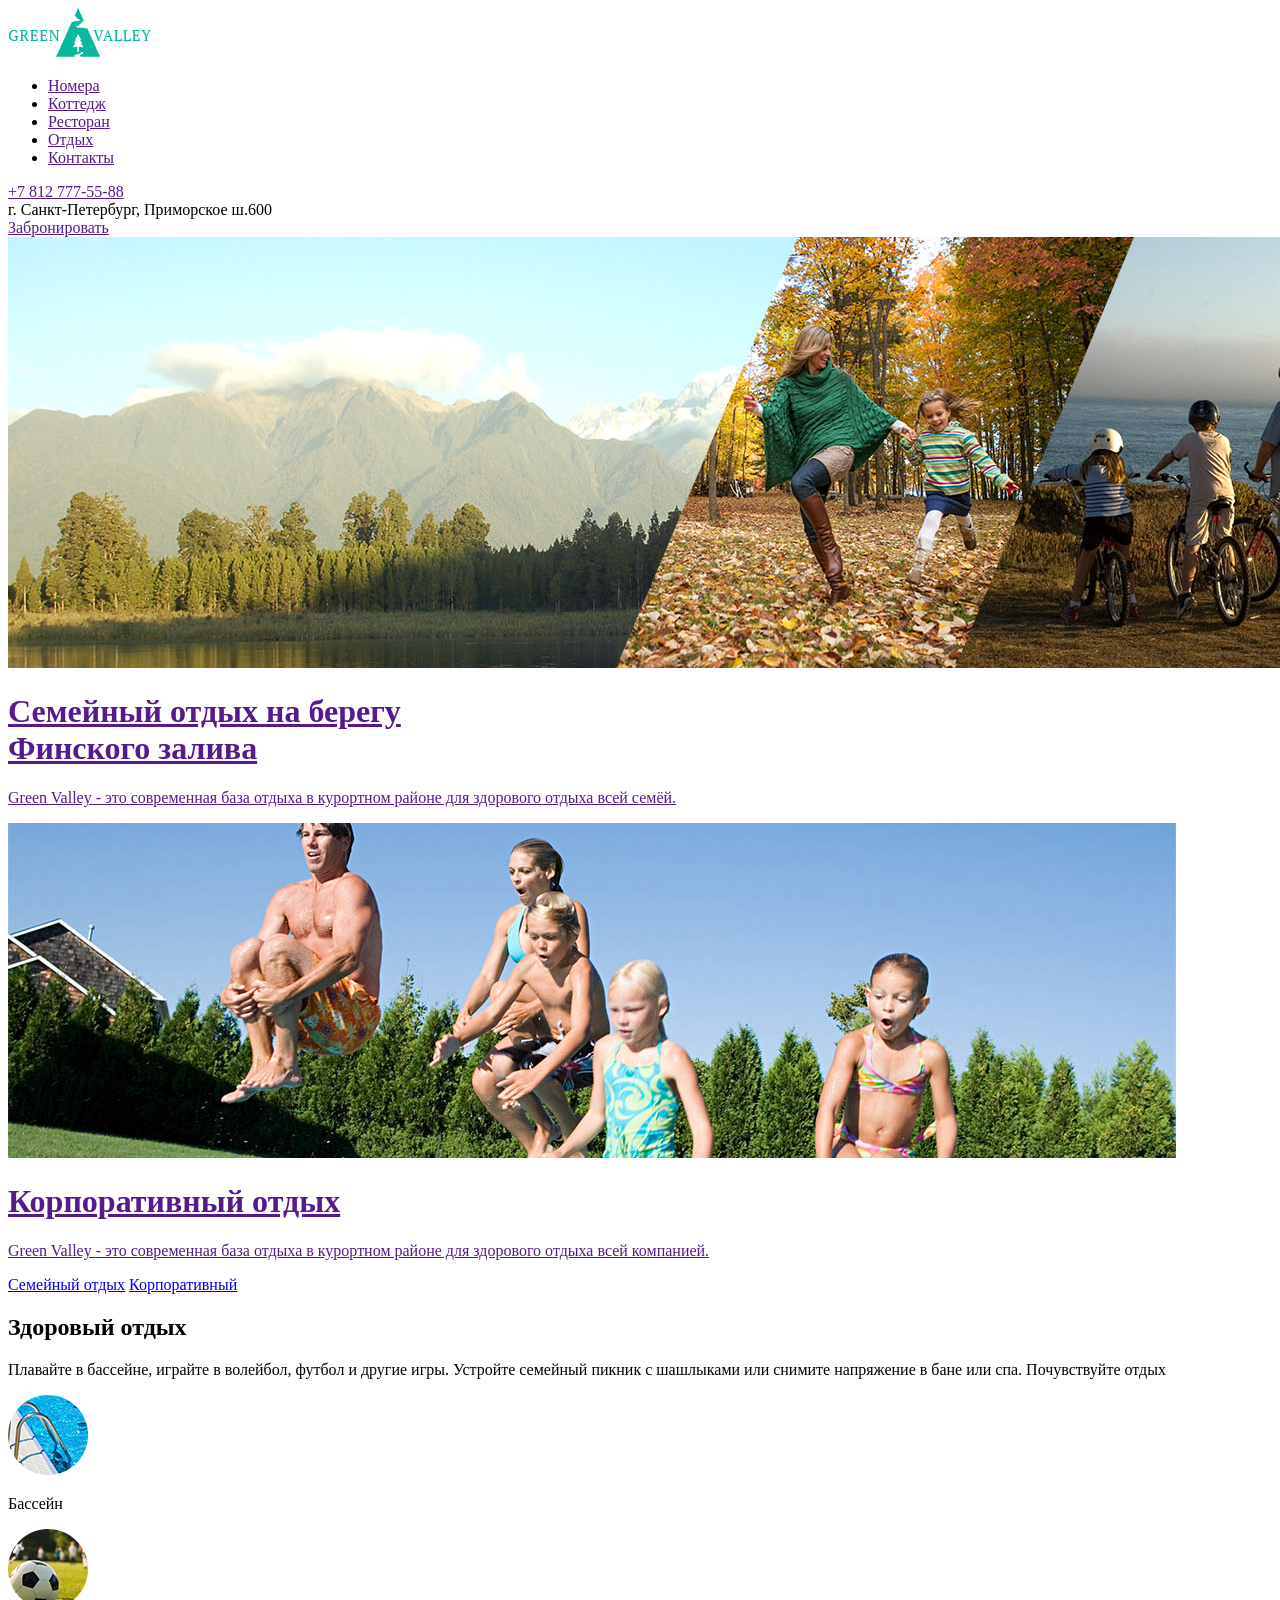
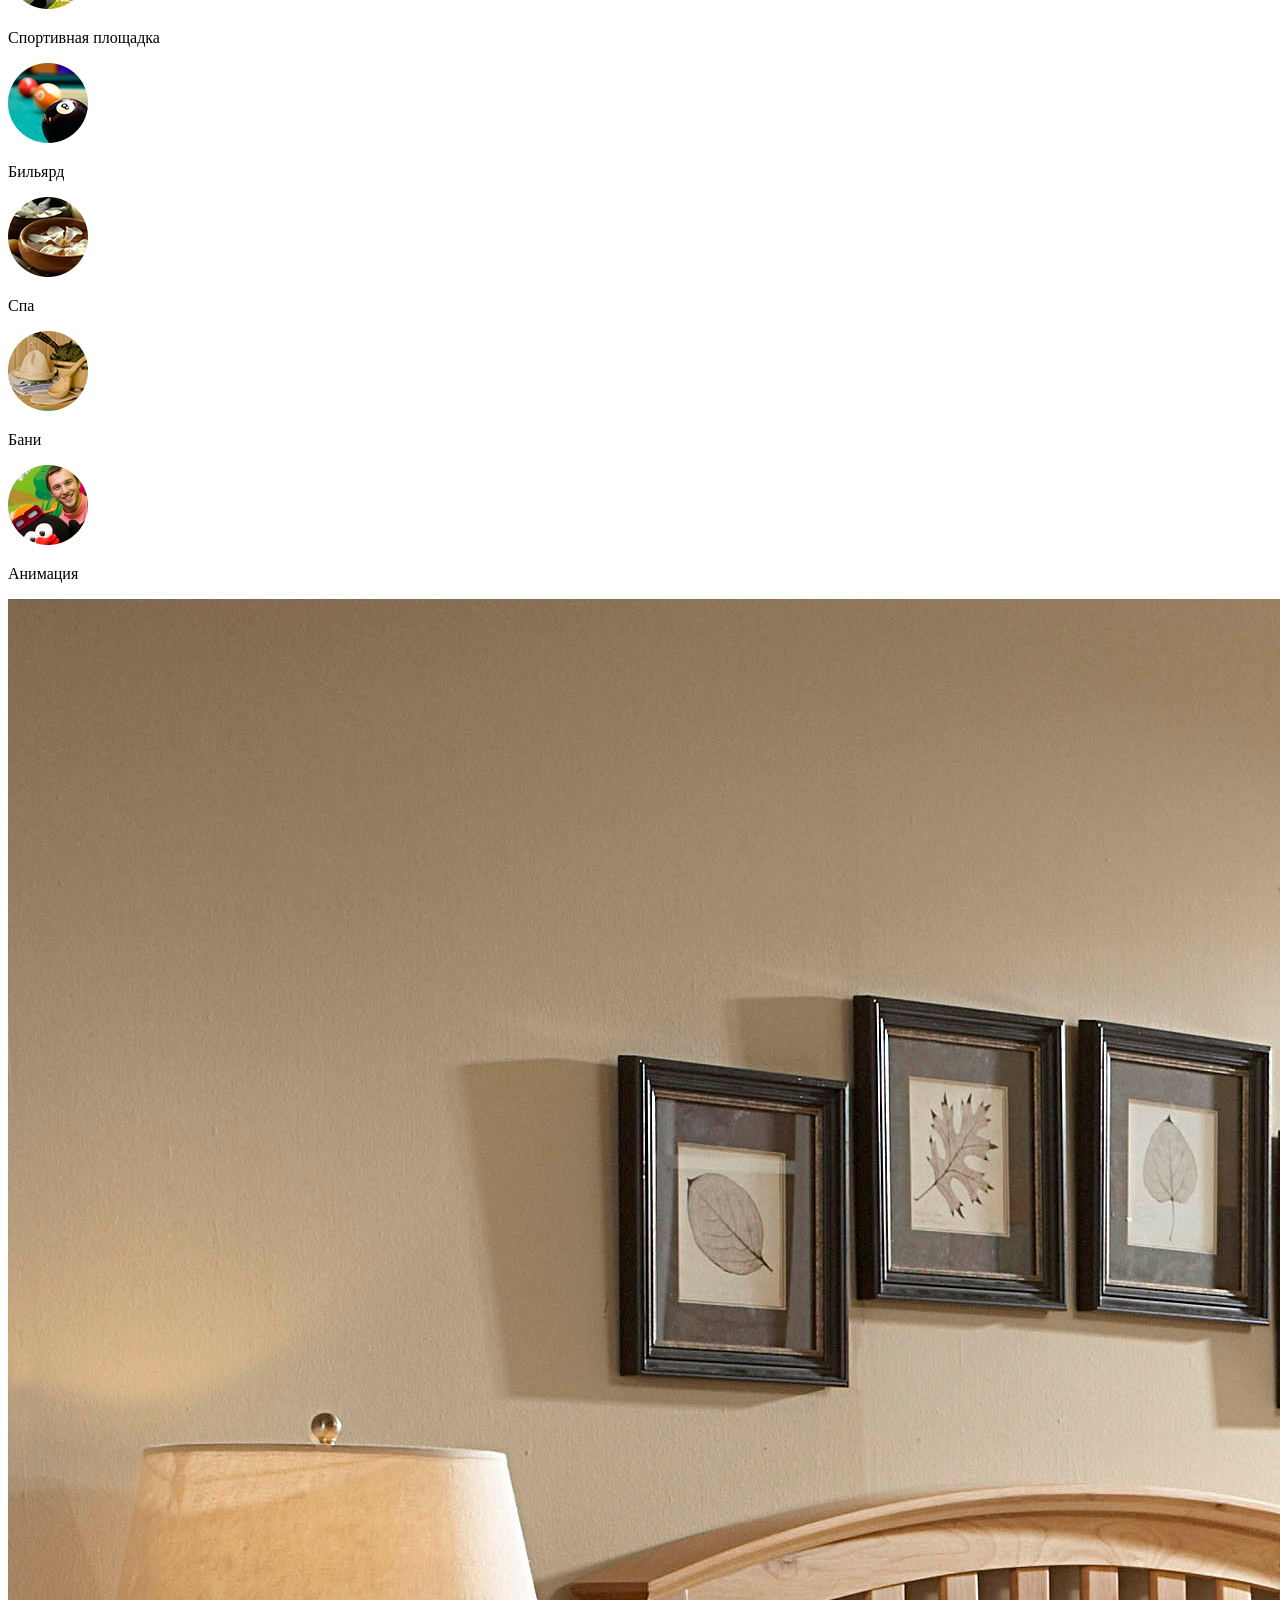
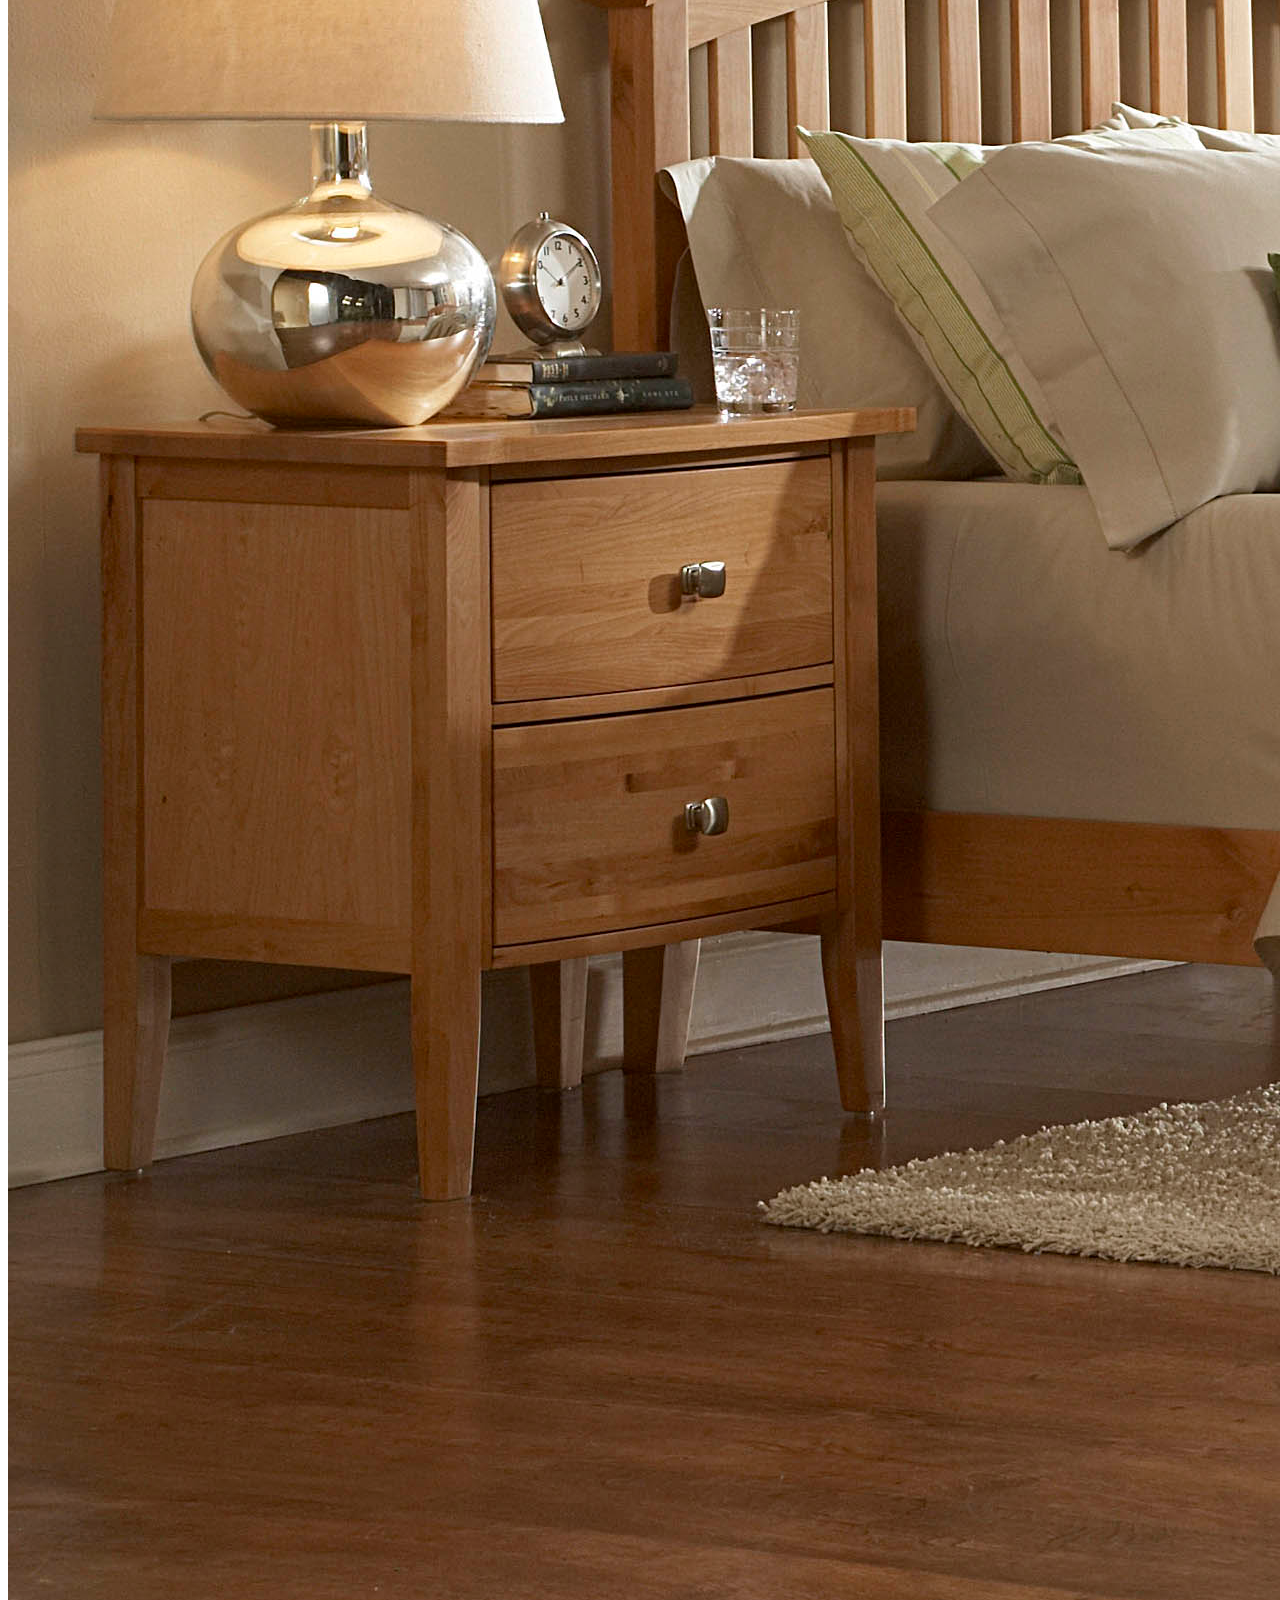
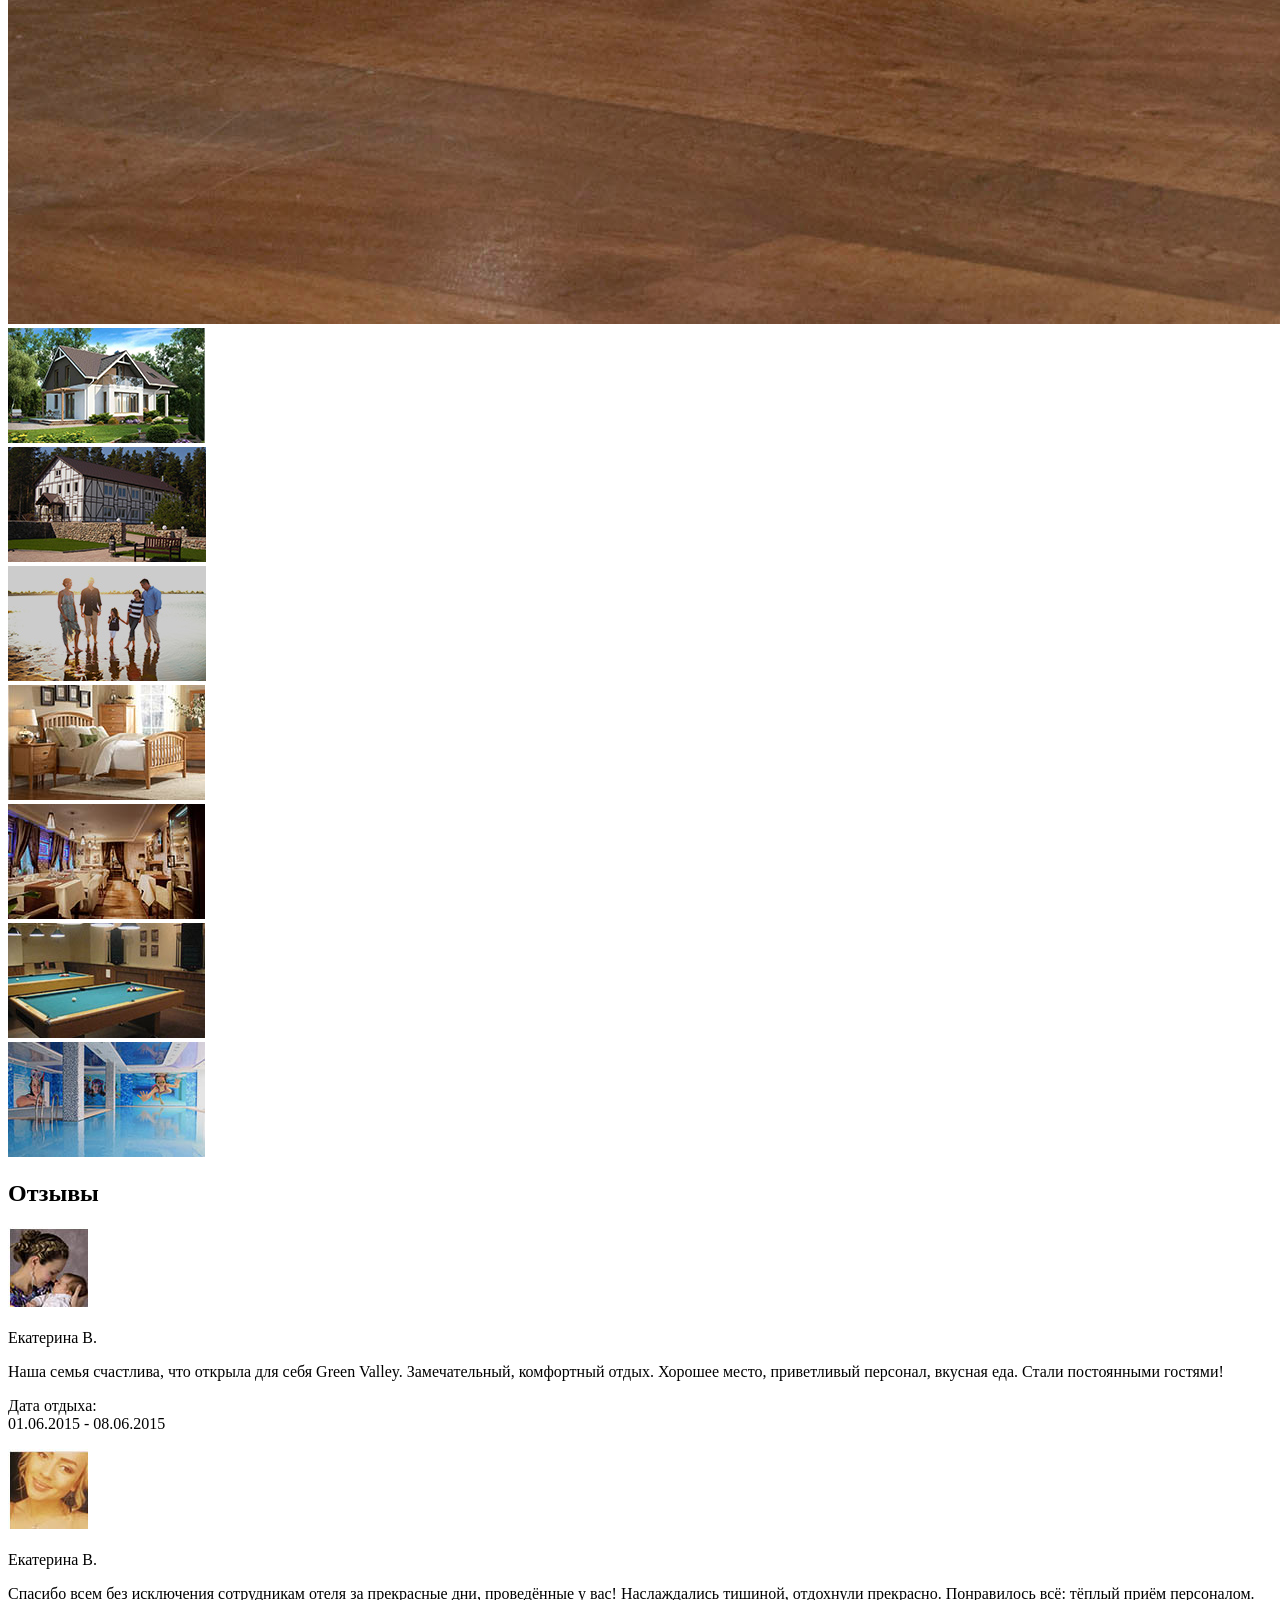
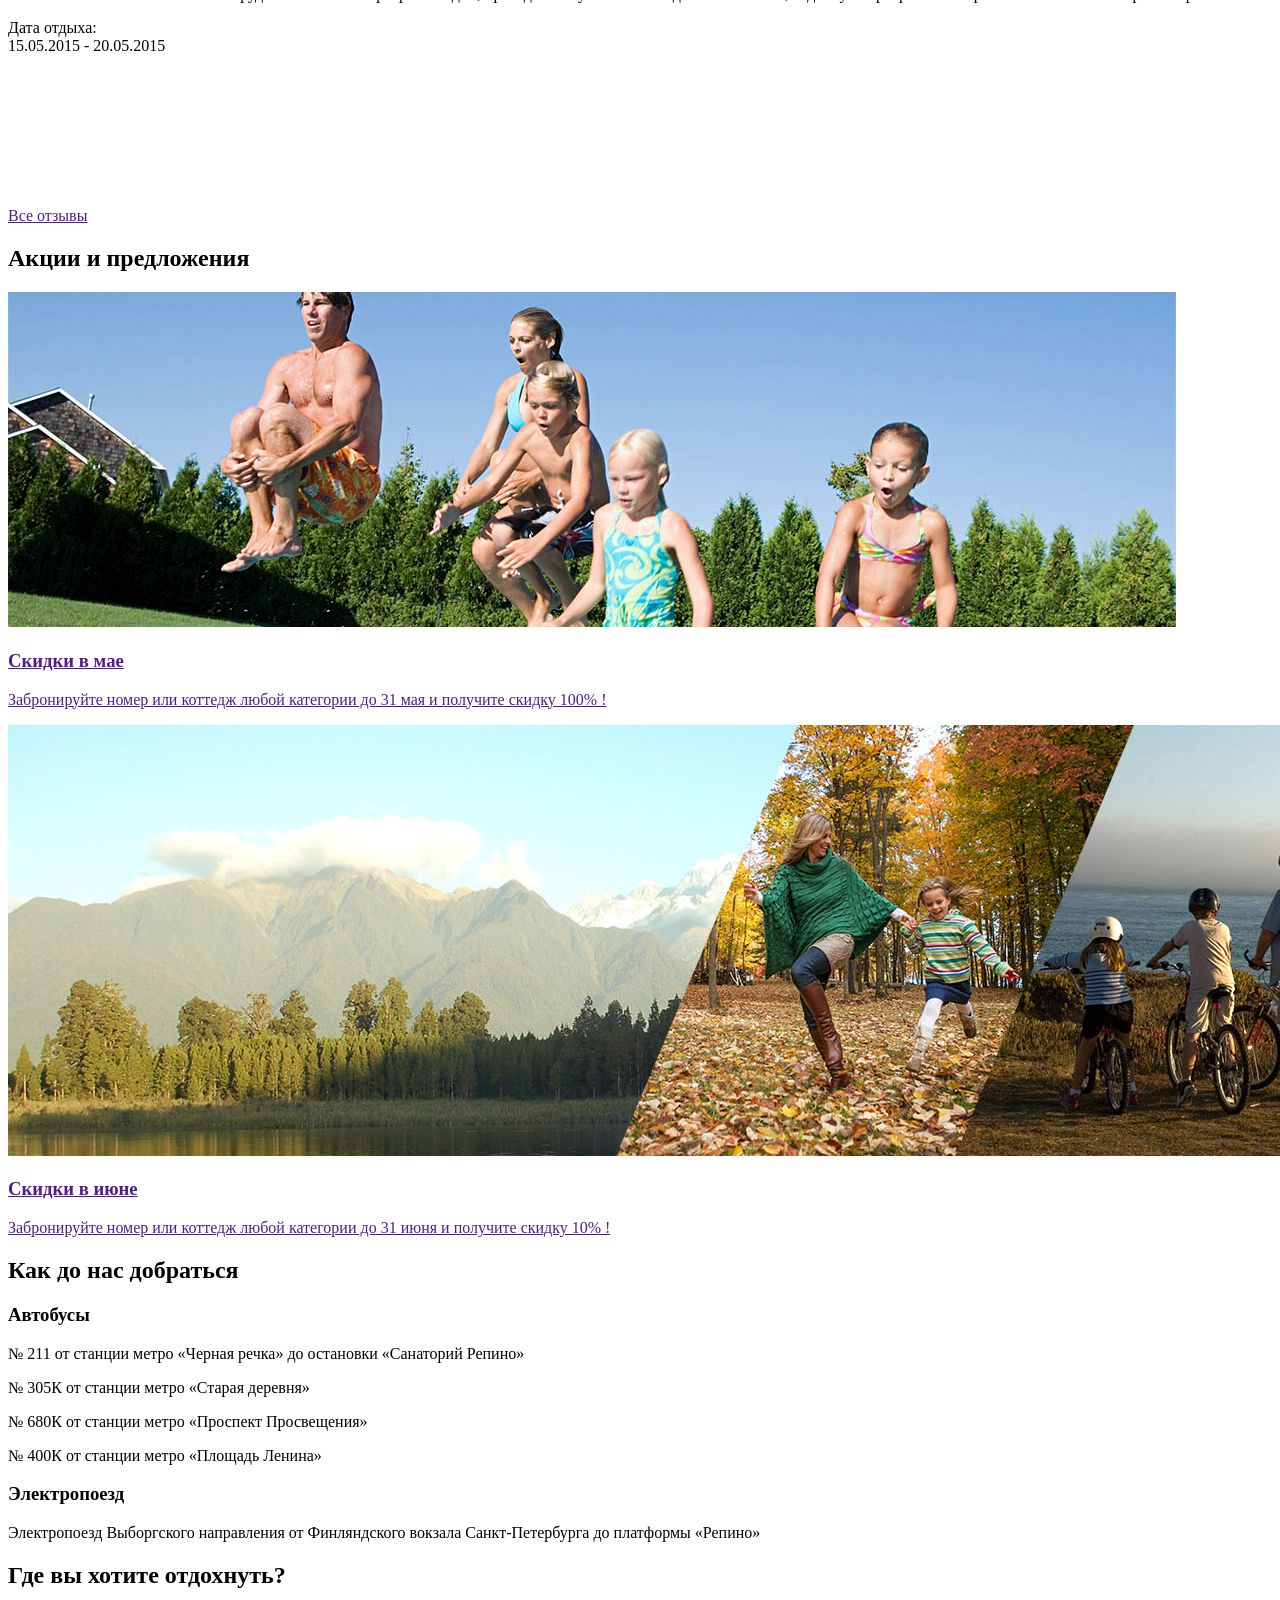
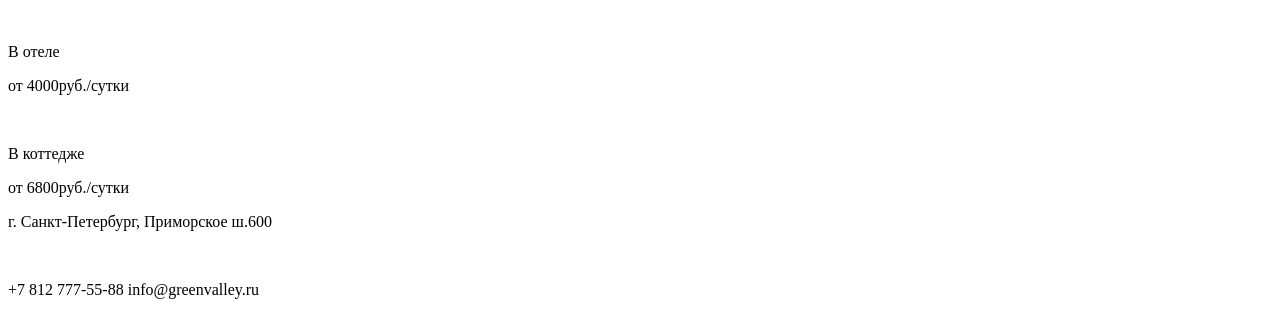
==== src/index.html @ 94b3685d "what's wrong with my rems?" ====
<!DOCTYPE html>
<html lang="en">
<head>
    <meta charset="UTF-8">
    <title>Document</title>
    <link rel="stylesheet" href="css/style.css">
    <link href="https://fonts.googleapis.com/css?family=Fira+Sans|PT+Sans+Caption|PT+Serif+Caption" rel="stylesheet">
    <link rel="stylesheet" href="owlcarousel/owl.carousel.min.css">
    <link rel="stylesheet" type="text/css" href="//cdn.jsdelivr.net/jquery.slick/1.6.0/slick.css"/>
</head>
<body>
<header class="page-header">
    <div class="page-header__inner">
        <a href="" class="logo"><img src="img/logo.png" alt="logo" class="logo__img"></a>
        <span class="page-header__burger" id="page-header-burger"></span>
        <nav class="main-nav">
            <ul class="main-nav__list">
                <li class="main-nav__item"><a href="" class="main-nav__link">Номера</a></li>
                <li class="main-nav__item"><a href="" class="main-nav__link">Коттедж</a></li>
                <li class="main-nav__item"><a href="" class="main-nav__link">Ресторан</a></li>
                <li class="main-nav__item"><a href="" class="main-nav__link">Отдых</a></li>
                <li class="main-nav__item"><a href="" class="main-nav__link">Контакты</a></li>
            </ul>
        </nav>
        <div class="page-header__contacts">
            <a href="" class="page-header__phone">+7 812 777-55-88</a>
            <div class="page-header__address">г. Санкт-Петербург, Приморское ш.600</div>
        </div>
        <a href="" class="btn btn--picture btn--orange page-header__btn">Забронировать</a>
    </div>
</header>

<div class="promo">
    <div class="promo-slider owl-carousel" id="promo-slider-thumbs"">
        <div class="promo-slider__item  promo-slider__item--family">
                <a href="">
                    <img src="/img/promo-family.jpg" alt="" class="promo-slider__img">
                    <div class="promo-slider__text">
                        <h1 class="promo-slider__title">Семейный отдых на  берегу <br> Финского залива</h1>
                        <p class="promo-slider__info">Green Valley - это современная база отдыха в курортном районе для здорового отдыха всей семёй.</p>
                    </div>
                </a>

            </div>
            <div class="promo-slider__item promo-slider__item--corporate">
                <a href="">
                    <img src="/img/offers-bgr.jpg" alt="" class="promo-slider__img">
                    <div class="promo-slider__text">
                        <h1 class="promo-slider__title">Корпоративный отдых</h1>
                        <p class="promo-slider__info">Green Valley - это современная база отдыха в курортном районе для здорового отдыха всей компанией.</p>
                    </div>
                </a>

            </div>


    </div>

    <div class="tabs">
        <a href="/img/offers-bgr.jpg" class="tabs__item  tabs__item--active" id="tabs-family">Семейный отдых</a>
        <a href="/img/promo-family.jpg" class="tabs__item " id="tabs-corporate">Корпоративный</a>
    </div>

    <section class="health-block">
        <div class="health-block__inner">
            <h2 class="health-block__title">Здоровый отдых</h2>
            <p class="health-block__text">Плавайте в бассейне, играйте в волейбол, футбол и другие игры. Устройте семейный пикник с шашлыками или снимите напряжение в бане или спа. Почувствуйте отдых</p>
            <div class="health-block__activities">
                <div class="health-block__item">
                    <img src="/img/health-pool.png" alt="" class="health-block__img">
                    <p class="health-block__caption">Бассейн</p>
                </div>
                <div class="health-block__item">
                    <img src="img/health-sportground.png" alt="" class="health-block__img">
                    <p class="health-block__caption">Спортивная площадка</p>
                </div>
                <div class="health-block__item">
                    <img src="img/health-billiards.png" alt="" class="health-block__img">
                    <p class="health-block__caption">Бильярд</p>
                </div>
                <div class="health-block__item">
                    <img src="img/health-spa.png" alt="" class="health-block__img">
                    <p class="health-block__caption">Спа</p>
                </div>
                <div class="health-block__item">
                    <img src="img/health-banya.png" alt="" class="health-block__img">
                    <p class="health-block__caption">Бани</p>
                </div>
                <div class="health-block__item">
                    <img src="img/health-animation.png" alt="" class="health-block__img">
                    <p class="health-block__caption">Анимация</p>
                </div>
            </div>
        </div>
    </section>
</div>

<div class="gallery">
    <div class="gallery__inner">
        <img src="img/gallery4.jpg" alt="" class="gallery__img" id ='gallery-img'>
        <div class="gallery__preview owl-carousel" id ="gallery-preview">
            <div class="gallery__preview-thumbs"><a href="img/gallery1.jpg"><img src="img/gallery-small1.jpg" alt="" class="gallery__preview-img"></a></div>
            <div class="gallery__preview-thumbs"><a href="img/gallery2.jpg"><img src="img/gallery-small2.jpg" alt="" class="gallery__preview-img"></a></div>
            <div class="gallery__preview-thumbs"><a href="img/gallery3.jpg"><img src="img/gallery-small3.jpg" alt="" class="gallery__preview-img"></a></div>
            <div class="gallery__preview-thumbs"><a href="img/gallery4.jpg"><img src="img/gallery-small4.jpg" alt="" class="gallery__preview-img"></a></div>
            <div class="gallery__preview-thumbs"><a href="img/gallery5.jpg"><img src="img/gallery-small5.jpg" alt="" class="gallery__preview-img"></a></div>
            <div class="gallery__preview-thumbs"><a href="img/gallery6.jpg"><img src="img/gallery-small6.jpg" alt="" class="gallery__preview-img"></a></div>
            <div class="gallery__preview-thumbs"><a href="img/gallery7.jpg"><img src="img/gallery-small7.jpg" alt="" class="gallery__preview-img"></a></div>
        </div>
    </div>
</div>

<section class="testimonials">
    <div class="testimonials__inner">
        <h2 class="testimonials__title">Отзывы</h2>
        <div class="testimonials__slider">
            <div class="review review--active">
                <div class="review__author">
                    <img src="img/review-pict1.jpg" alt="" class="review__img">
                    <p class="review__caption">Екатерина В.</p>
                </div>
                <p class="review__text">Наша семья счастлива, что открыла для себя Green Valley. Замечательный, комфортный отдых. Хорошее место, приветливый персонал, вкусная еда. Стали постоянными гостями!</p>
                <p class="review__dates">Дата отдыха:<br>01.06.2015 - 08.06.2015</p>
            </div>
            <div class="review  ">
                <div class="review__author">
                    <img src="img/review-pict2.jpg" alt="" class="review__img">
                    <p class="review__caption">Екатерина В.</p>
                </div>
                <p class="review__text">Спасибо всем без исключения сотрудникам отеля за прекрасные дни, проведённые у вас! Наслаждались тишиной, отдохнули прекрасно. Понравилось всё: тёплый приём персоналом.</p>
                <p class="review__dates">Дата отдыха:<br>15.05.2015 - 20.05.2015</p>
            </div>
            <div class="review">
                <div class="review__author">
                    <img src="" alt="" class="review__img">
                    <p class="review__caption"></p>
                </div>
                <p class="review__text"></p>
                <p class="review__dates"></p>
            </div>
            <div class="review">
                <div class="review__author">
                    <img src="" alt="" class="review__img">
                    <p class="review__caption"></p>
                </div>
                <p class="review__text"></p>
                <p class="review__dates"></p>
            </div>
            <div class="review">
                <div class="review__author">
                    <img src="" alt="" class="review__img">
                    <p class="review__caption"></p>
                </div>
                <p class="review__text"></p>
                <p class="review__dates"></p>
            </div>
            <div class="review">
                <div class="review__author">
                    <img src="" alt="" class="review__img">
                    <p class="review__caption"></p>
                </div>
                <p class="review__text"></p>
                <p class="review__dates"></p>
            </div>
        </div>
        <a href="" class="btn btn--transparent testimonials__btn">Все отзывы</a>
    </div>
</section>

<section class="offers">
    <div class="offers__inner">
        <h2 class="offers__title">Акции и предложения</h2>
        <div class="offers__slider owl-carousel" id = "offers-slider">
            <div class="offers__item"><a href="">
                <img src="img/offers-bgr.jpg" alt="" class="offers__img">
                <div class="offers__infoblock">
                    <h3 class="offers__infoblock-title">Скидки в мае</h3>
                    <p class="offers__infoblock-text">Забронируйте номер или коттедж любой категории до 31 мая и получите скидку 100% !</p>
                </div>
            </a></div>
            <div class="offers__item"><a href="">
                <img src="img/promo-family.jpg" alt="" class="offers__img">
                    <div class="offers__infoblock">
                        <h3 class="offers__infoblock-title">Скидки в июне</h3>
                        <p class="offers__infoblock-text">Забронируйте номер или коттедж любой категории до 31 июня и получите скидку 10% !</p>
                    </div>
            </a></div>
        </div>
    </div>
</section>

<section class="transport">
    <div class="transport__inner">
        <h2 class="transport__title">Как до нас добраться</h2>
        <div class="transport__map"></div>
        <div class="transport__type">
            <div class="transport__type-info">
                <h3 class="transport__type-name">Автобусы</h3>
                <p class="transport__type-text"><span>№ 211</span> от станции метро «Черная речка» до остановки «Санаторий Репино»</p>
                <p class="transport__type-text"><span>№ 305К</span> от станции метро «Старая деревня»</p>
                <p class="transport__type-text"><span>№ 680К</span> от станции метро «Проспект Просвещения»</p>
                <p class="transport__type-text"><span>№ 400К</span> от станции метро «Площадь Ленина»</p>
            </div>
            <div class="transport__type-info">
                <h3 class="transport__type-name">Электропоезд</h3>
                <p class="transport__type-text">Электропоезд Выборгского направления от Финляндского вокзала Санкт-Петербурга до платформы «Репино»</p>
            </div>
        </div>
    </div>
</section>

<section class="accomodation">
    <div class="accomodation__inner">
        <h2 class="accomodation__title">Где вы хотите отдохнуть?</h2>
        <div class="accomodation__options">
            <div class="accomodation-type">
                <img src="" alt="" class="accomodation-type__img">
                <div class="accomodation-type__info">
                    <p class="accomodation-type__name">В отеле</p>
                    <p class="accomodation-type__price">от <span class="accomodation-type--highlighted">4000</span>руб./сутки</p>
                </div>
            </div>
            <div class="accomodation-type">
                <img src="" alt="" class="accomodation-type__img">
                <div class="accomodation-type__info">
                    <p class="accomodation-type__name">В коттедже</p>
                    <p class="accomodation-type__price">от <span class="accomodation-type--highlighted">6800</span>руб./сутки</p>
                </div>
            </div>
        </div>
    </div>
</section>

<footer class="page-footer">
    <div class="page-footer__inner">
        <p class="page-footer__address">г. Санкт-Петербург, Приморское ш.600</p>
        <a href="" class="logo"></a>
        <div class="socials">
            <img src="" alt="" class="socials__img">
            <img src="" alt="" class="socials__img">
            <img src="" alt="" class="socials__img">
        </div>
        <p class="page-footer__contacts">+7 812 777-55-88 info@greenvalley.ru</p>
    </div>
</footer>

<script src="jquery.min.js"></script>
<script src="owlcarousel/owl.carousel.min.js"></script>
<script type="text/javascript" src="//cdn.jsdelivr.net/jquery.slick/1.6.0/slick.min.js"></script>
<script src="js/script.min.js"></script>

</body>


</html>
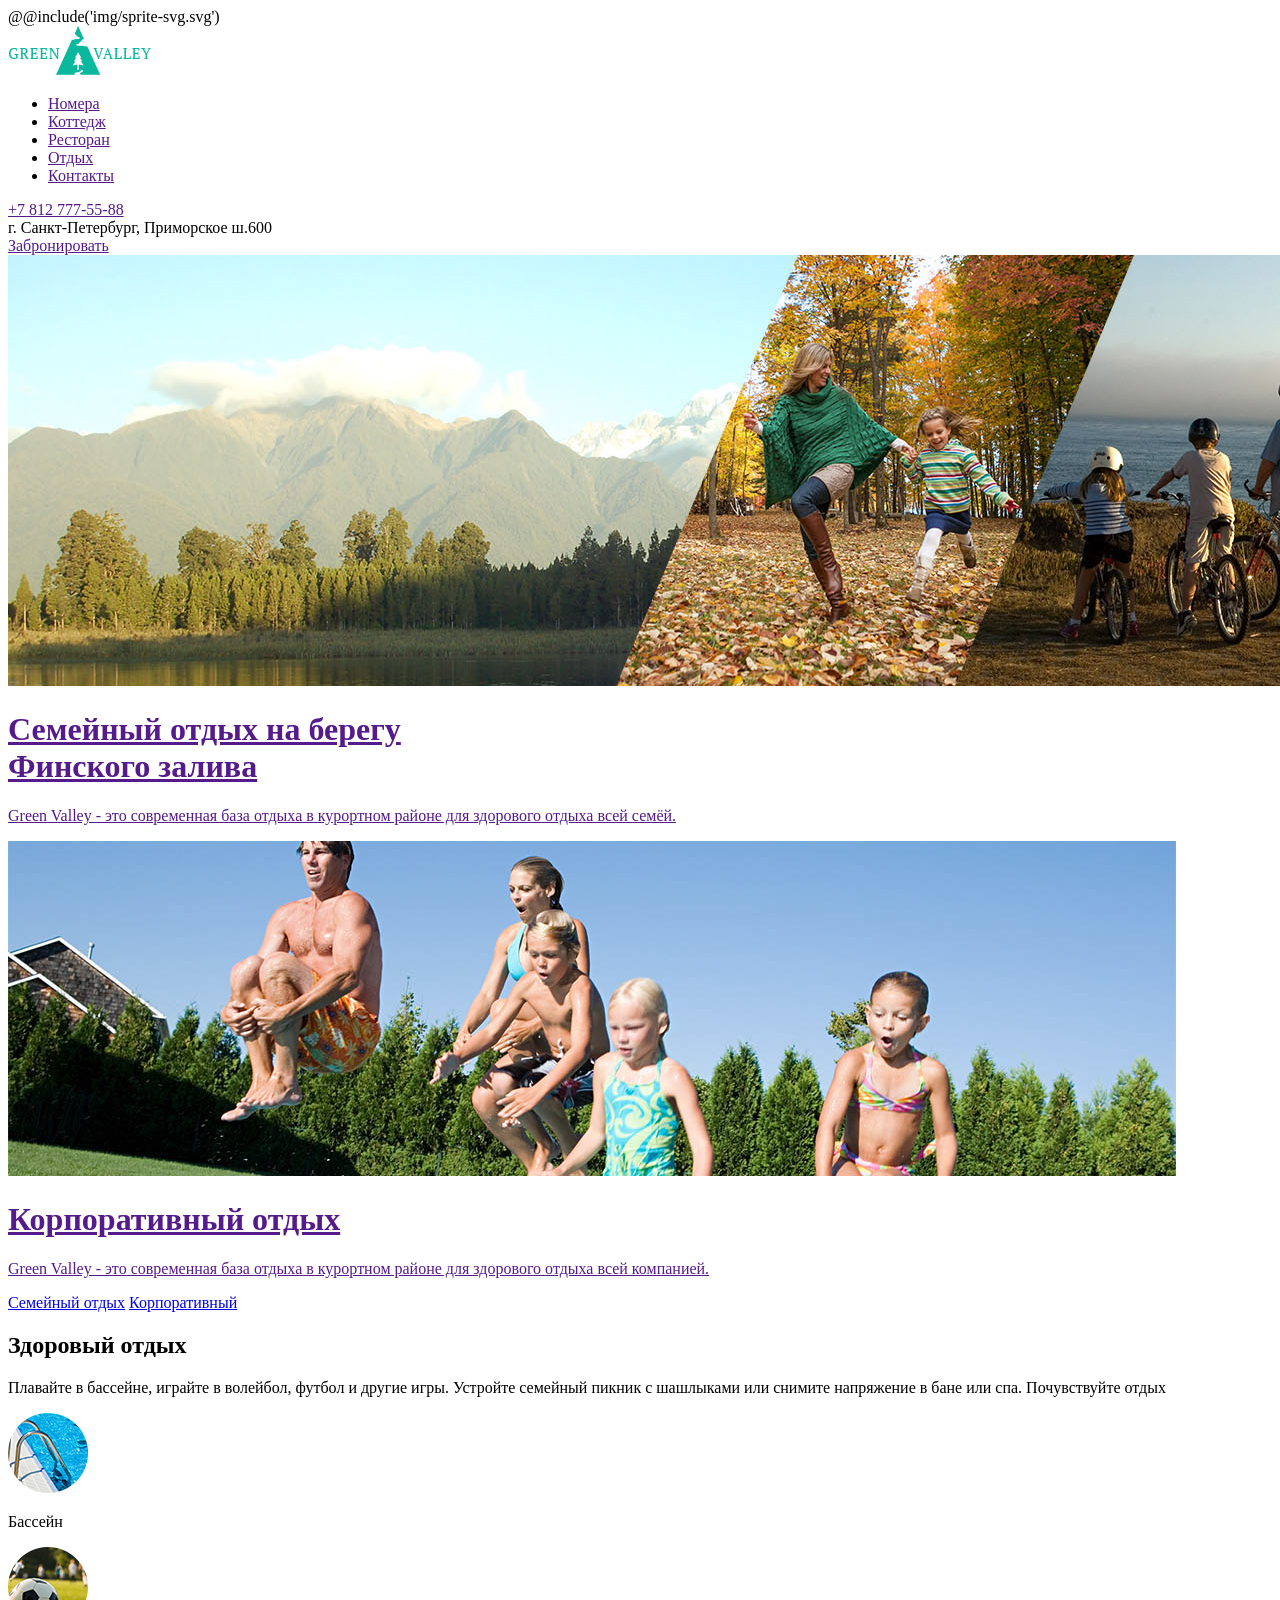
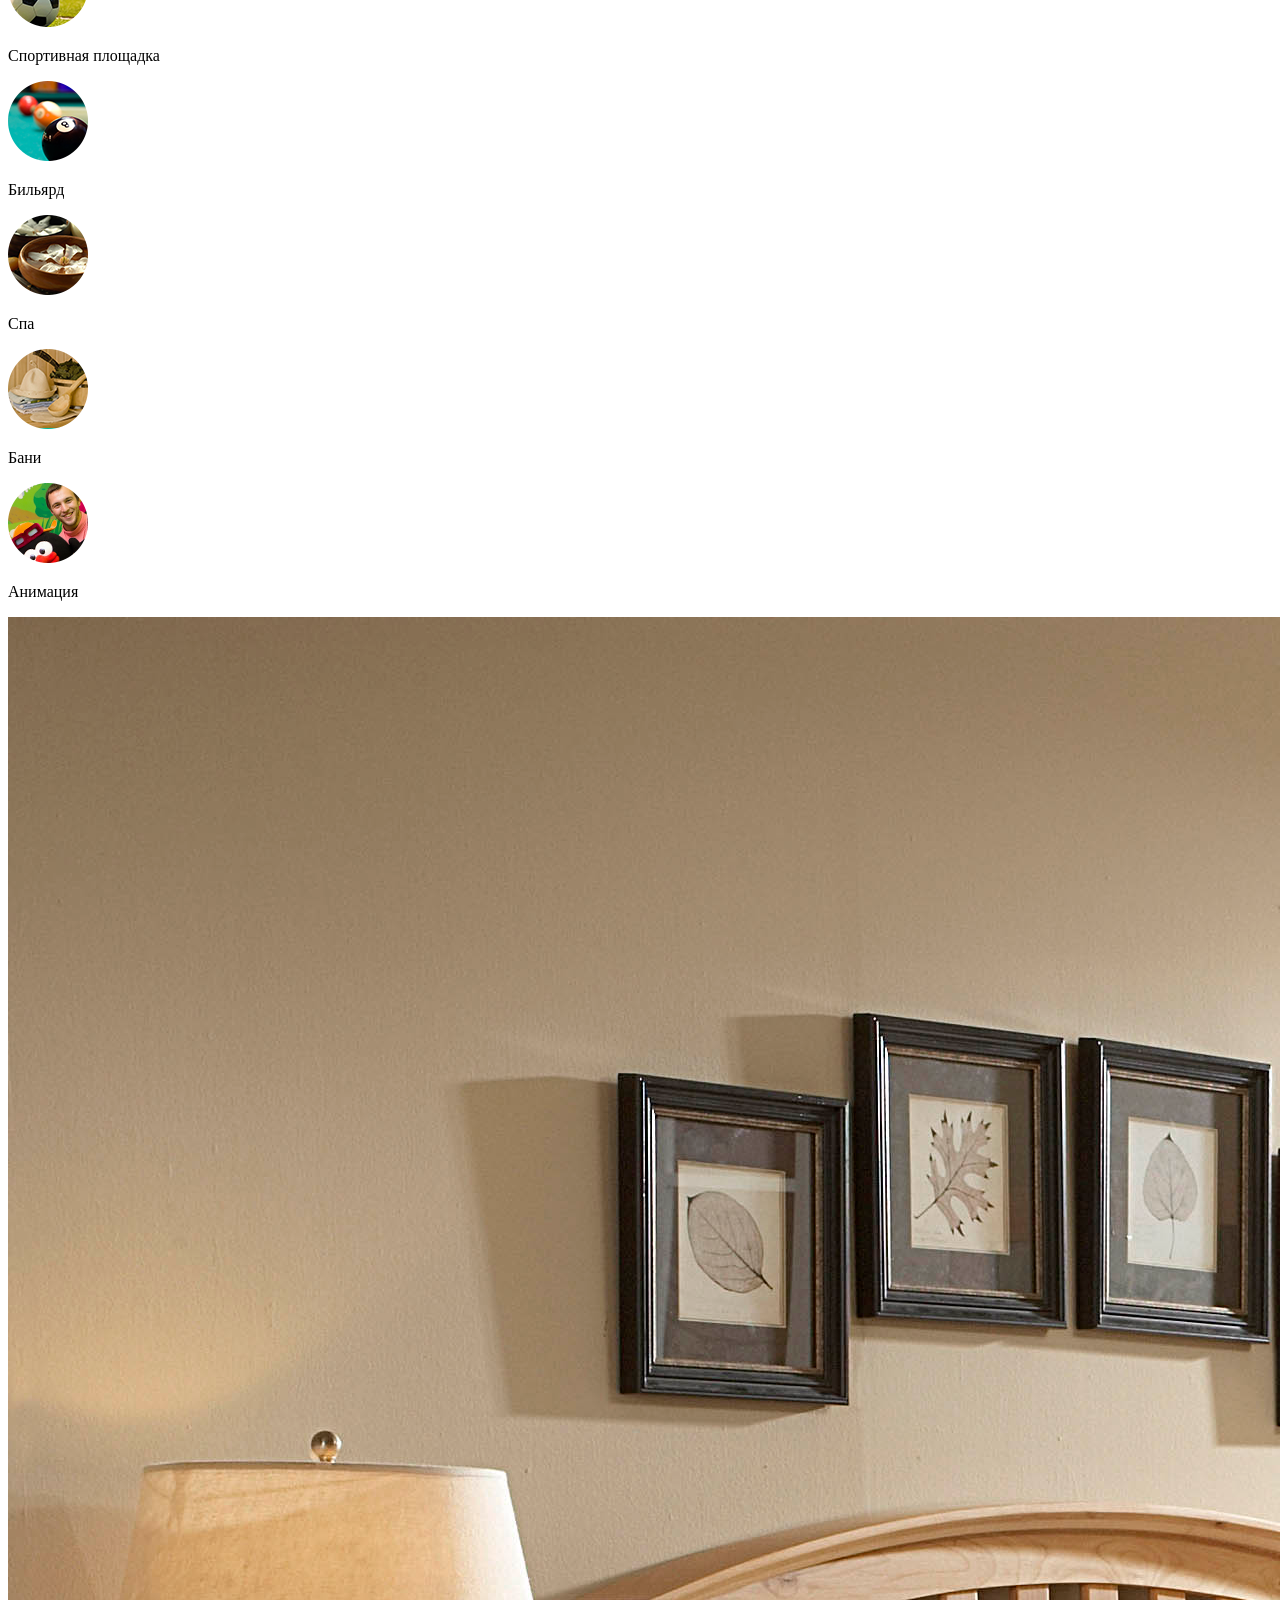
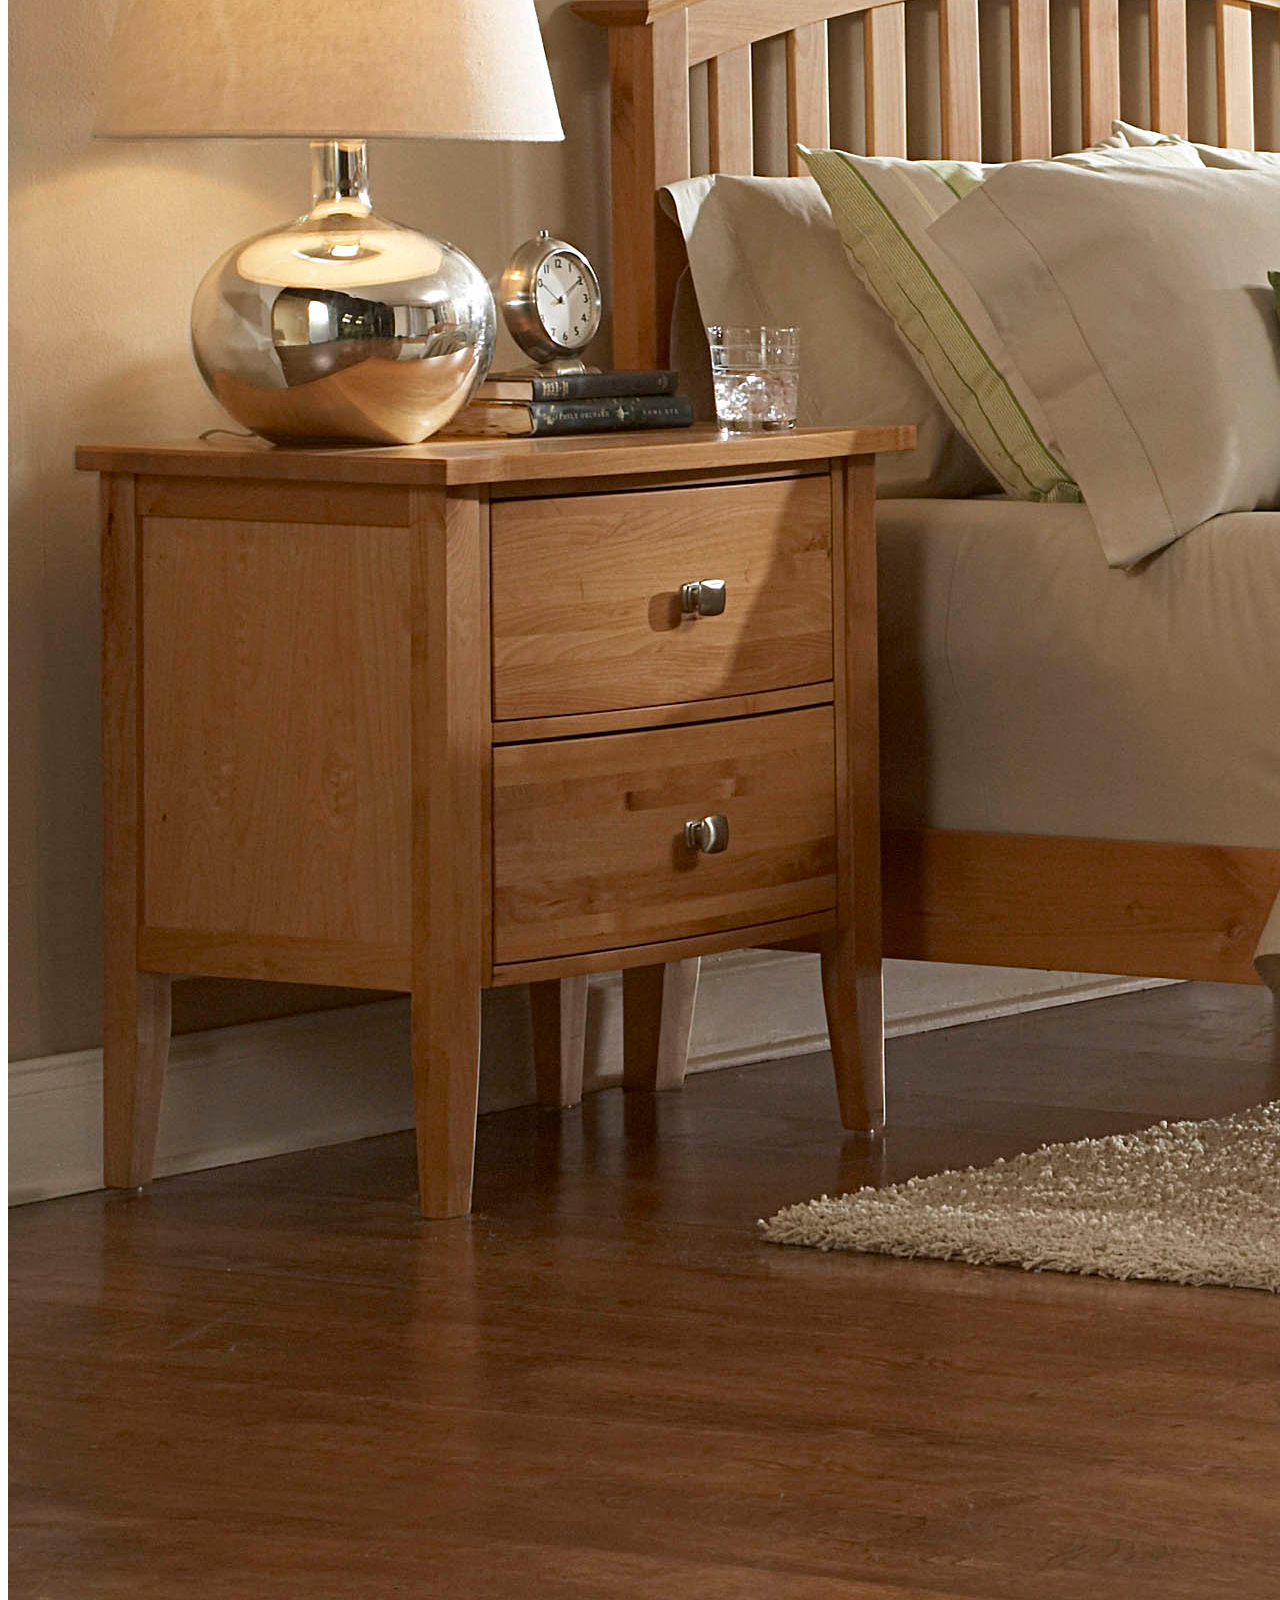
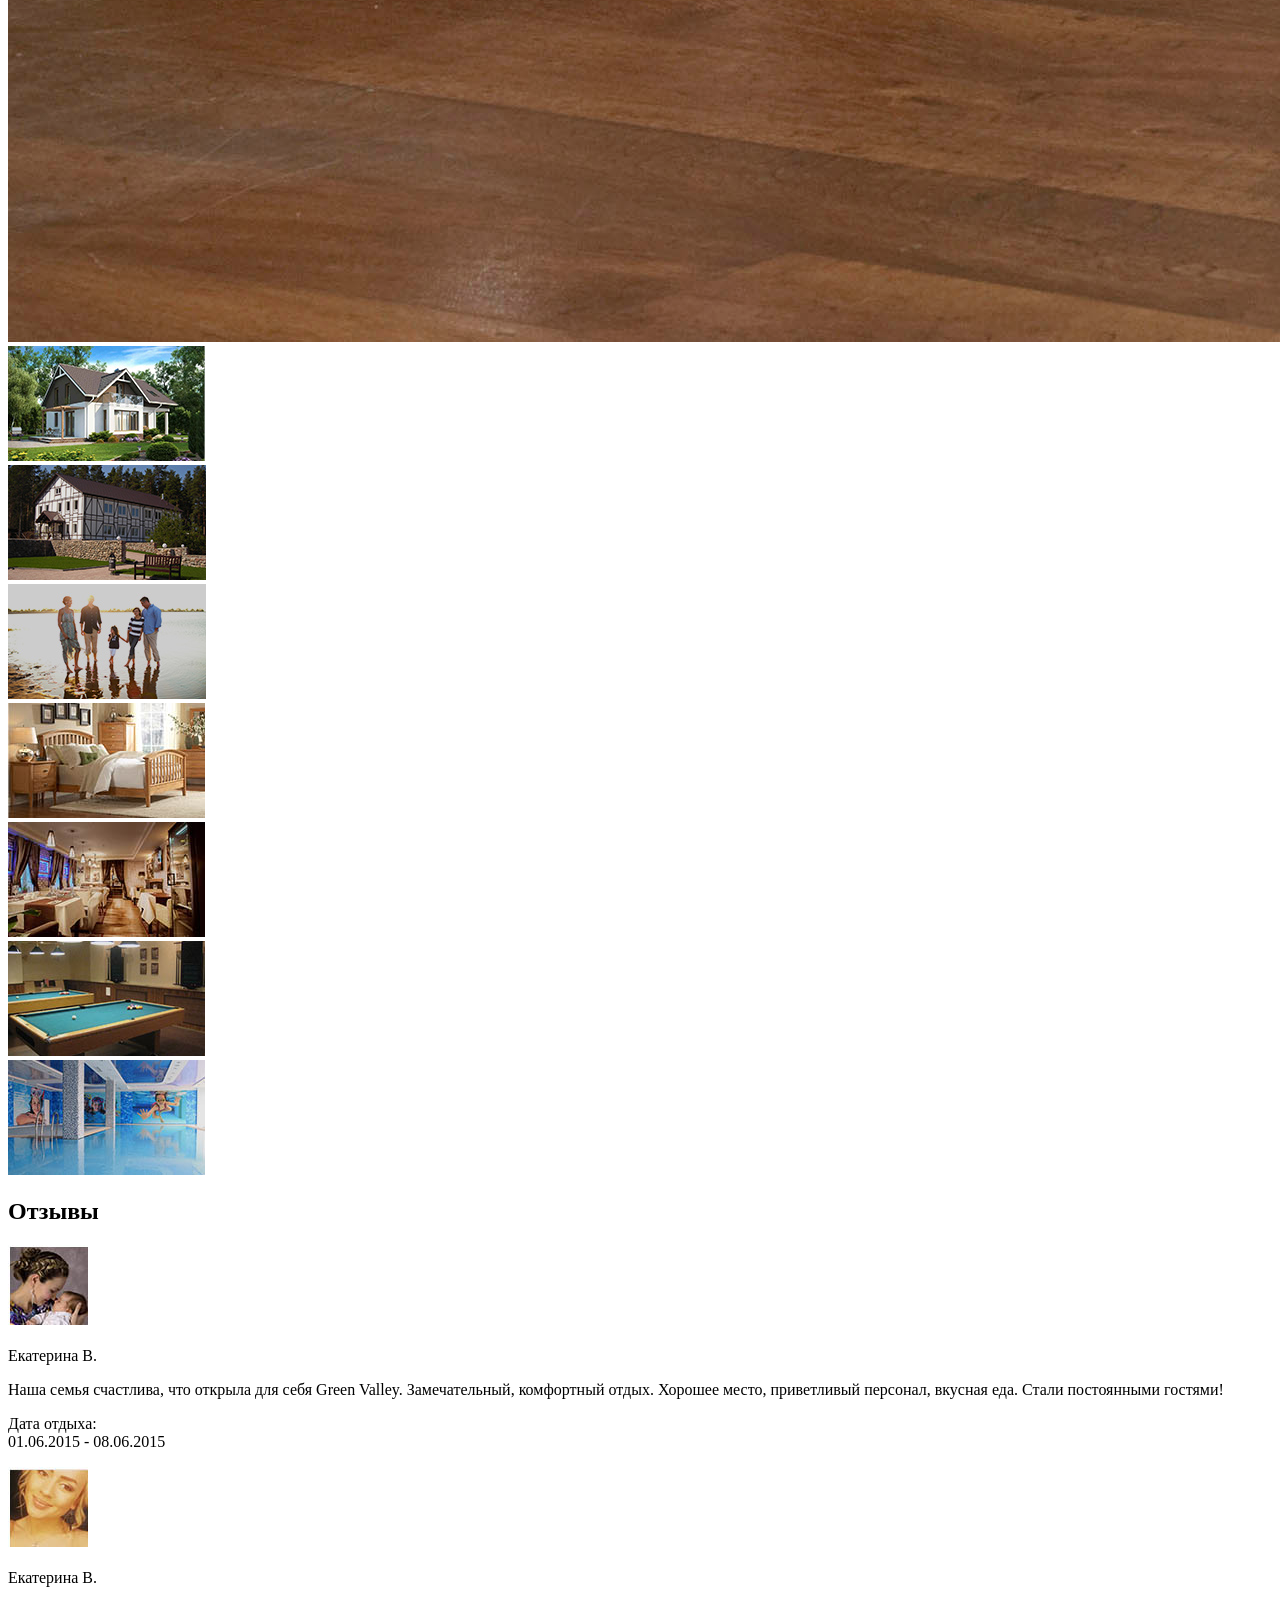
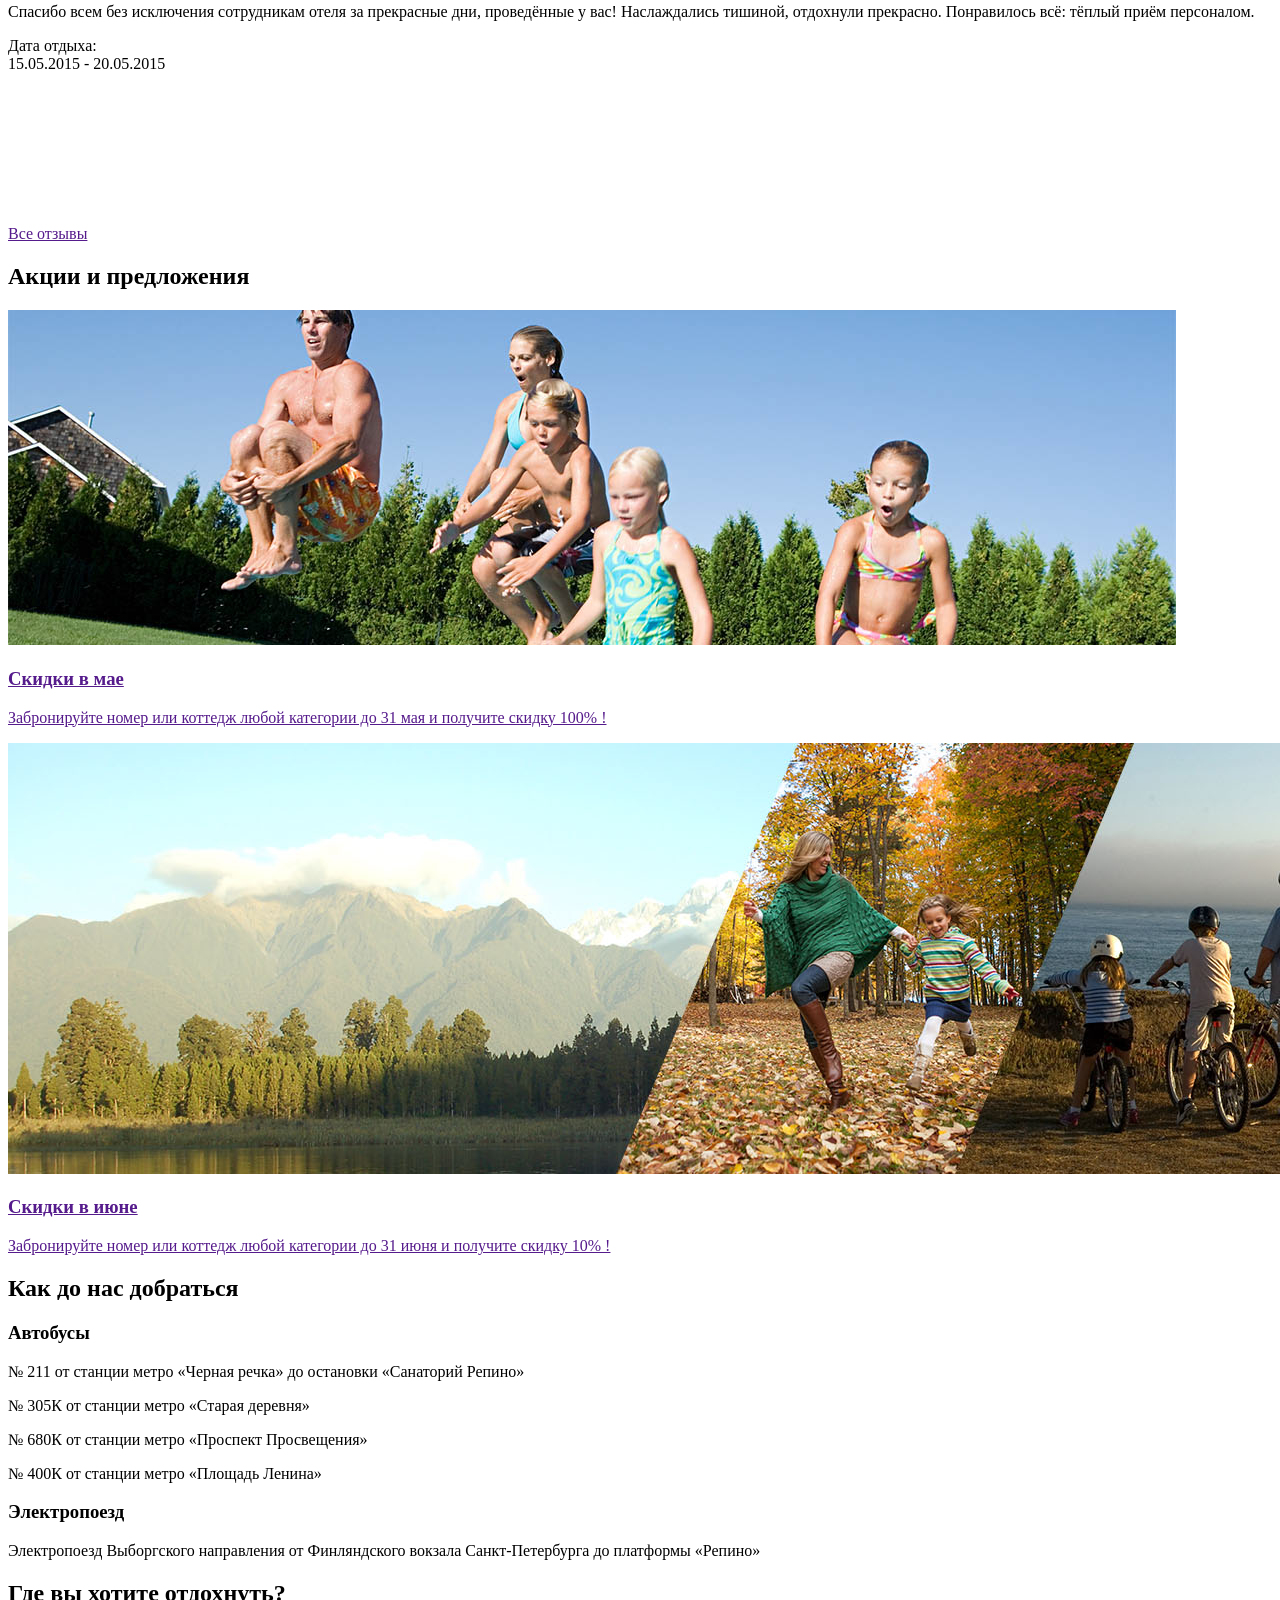
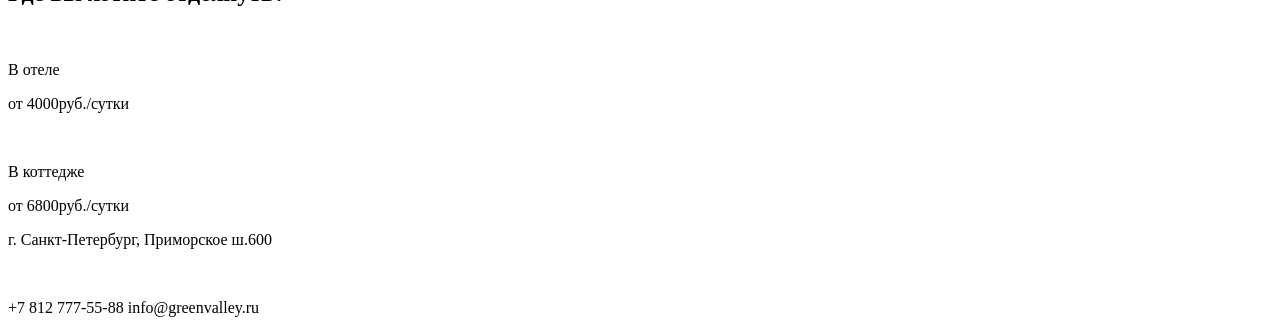
==== commit ce4b124b: "made burger svg - correct? how to change color?" ====
--- a/src/index.html
+++ b/src/index.html
@@ -9,10 +9,12 @@
     <link rel="stylesheet" type="text/css" href="//cdn.jsdelivr.net/jquery.slick/1.6.0/slick.css"/>
 </head>
 <body>
+@@include('img/sprite-svg.svg')
+
 <header class="page-header">
     <div class="page-header__inner">
         <a href="" class="logo"><img src="img/logo.png" alt="logo" class="logo__img"></a>
-        <span class="page-header__burger" id="page-header-burger"></span>
+        <span class="page-header__burger" id="page-header-burger"> <svg width="36" height="36"><use xlink:href="#menu" fill="#ff7435"></use> </svg></span>
         <nav class="main-nav">
             <ul class="main-nav__list">
                 <li class="main-nav__item"><a href="" class="main-nav__link">Номера</a></li>
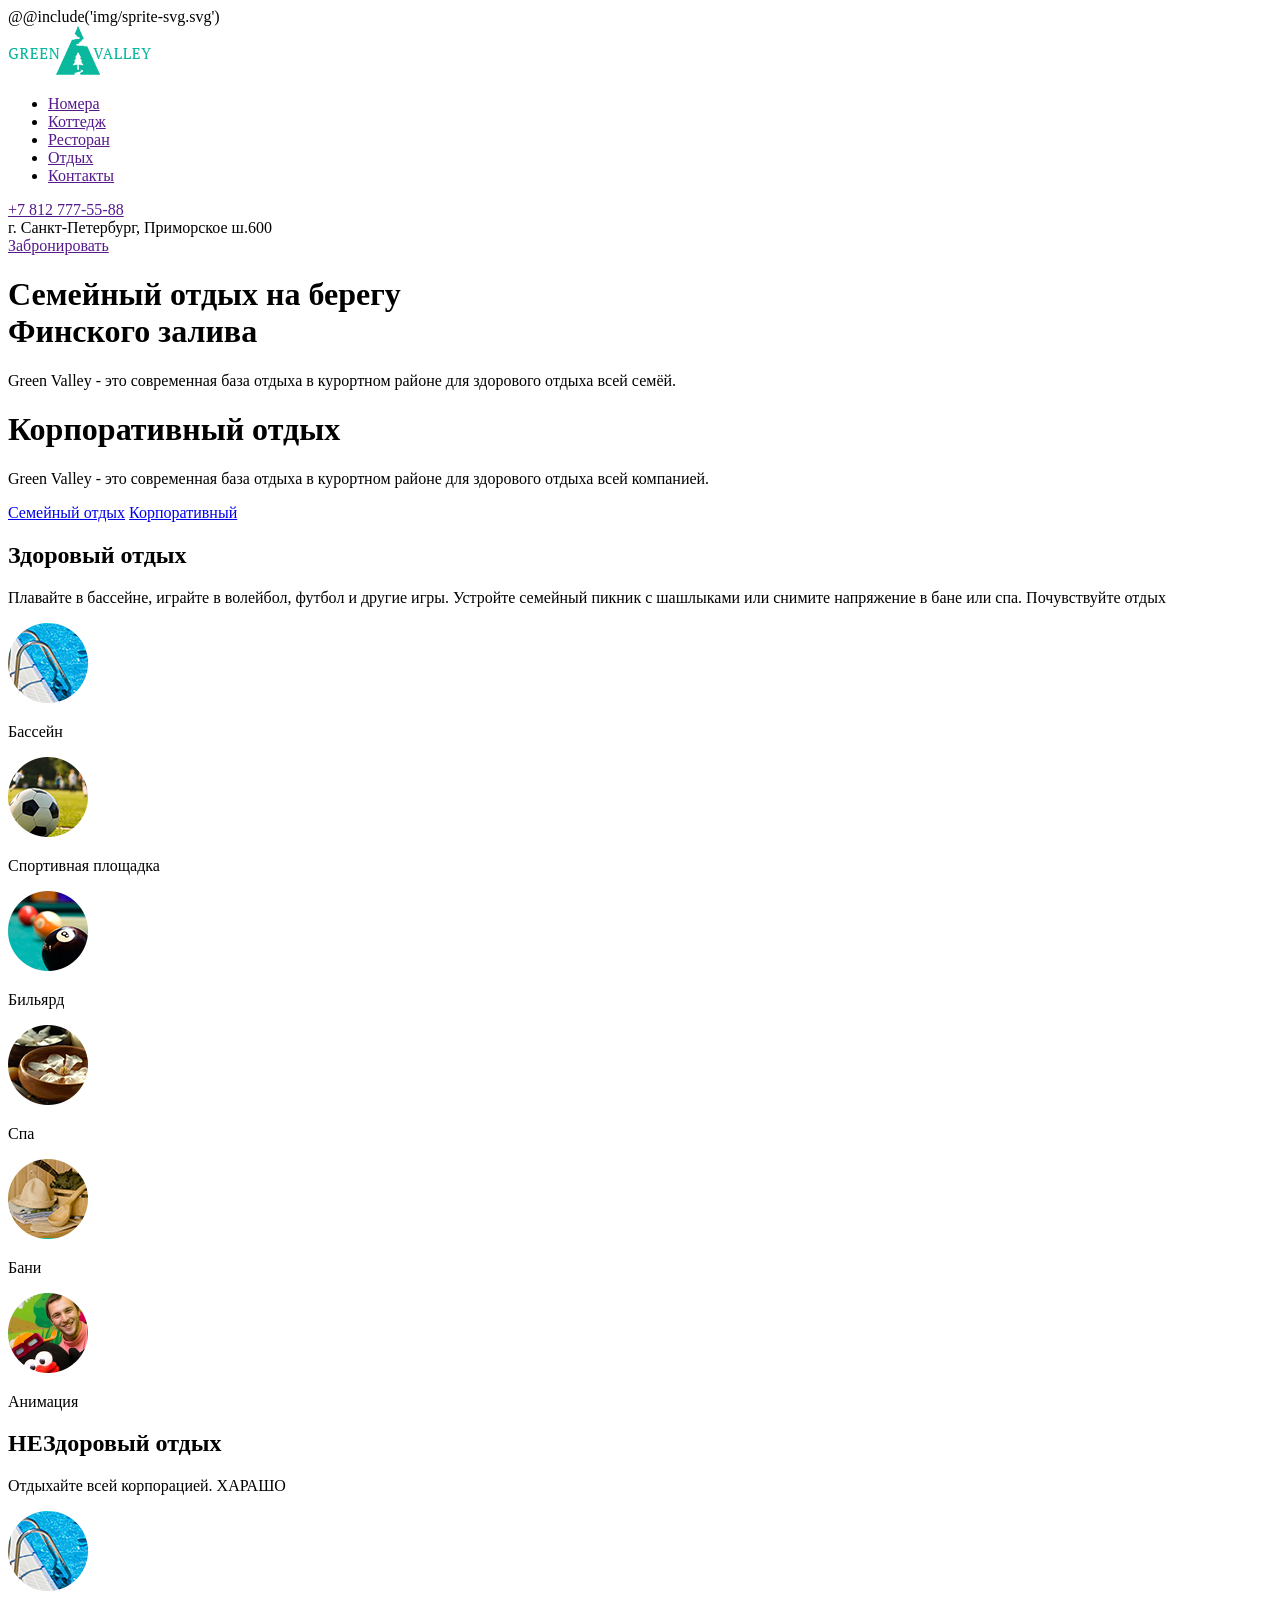
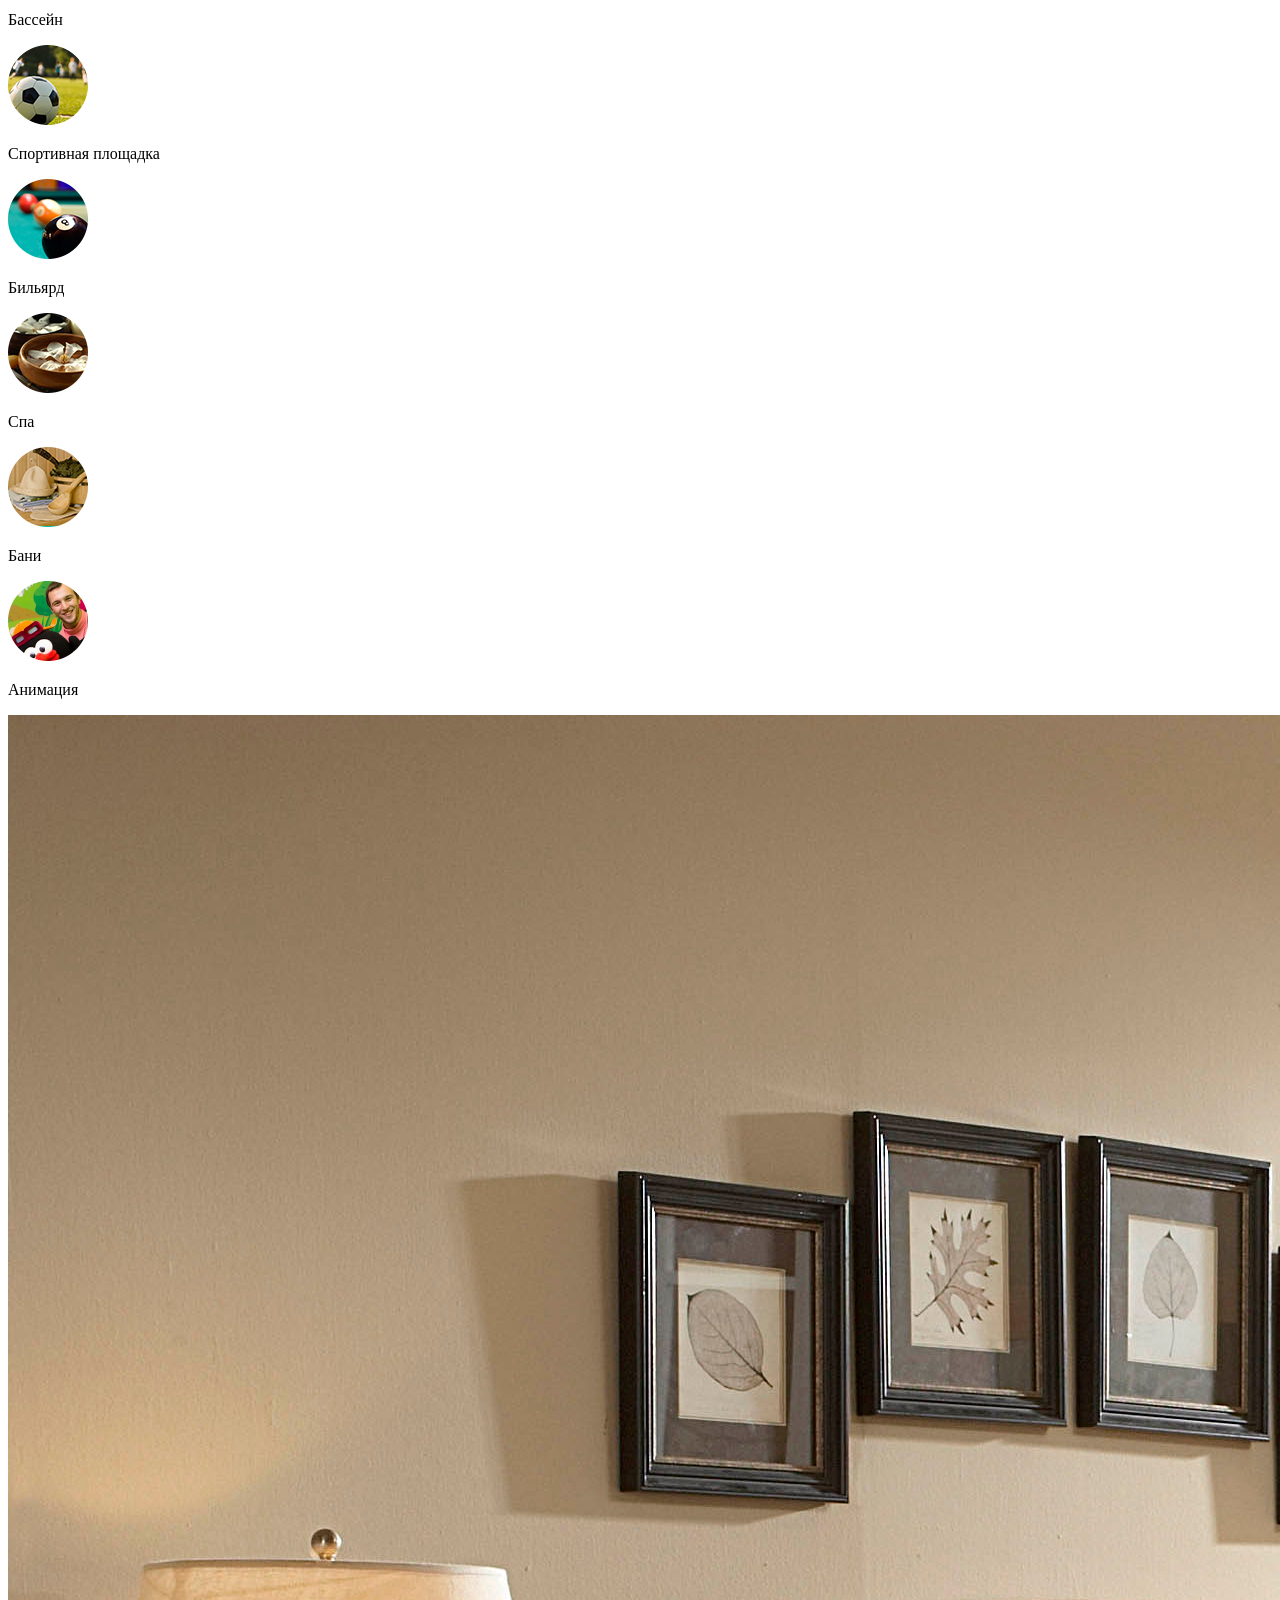
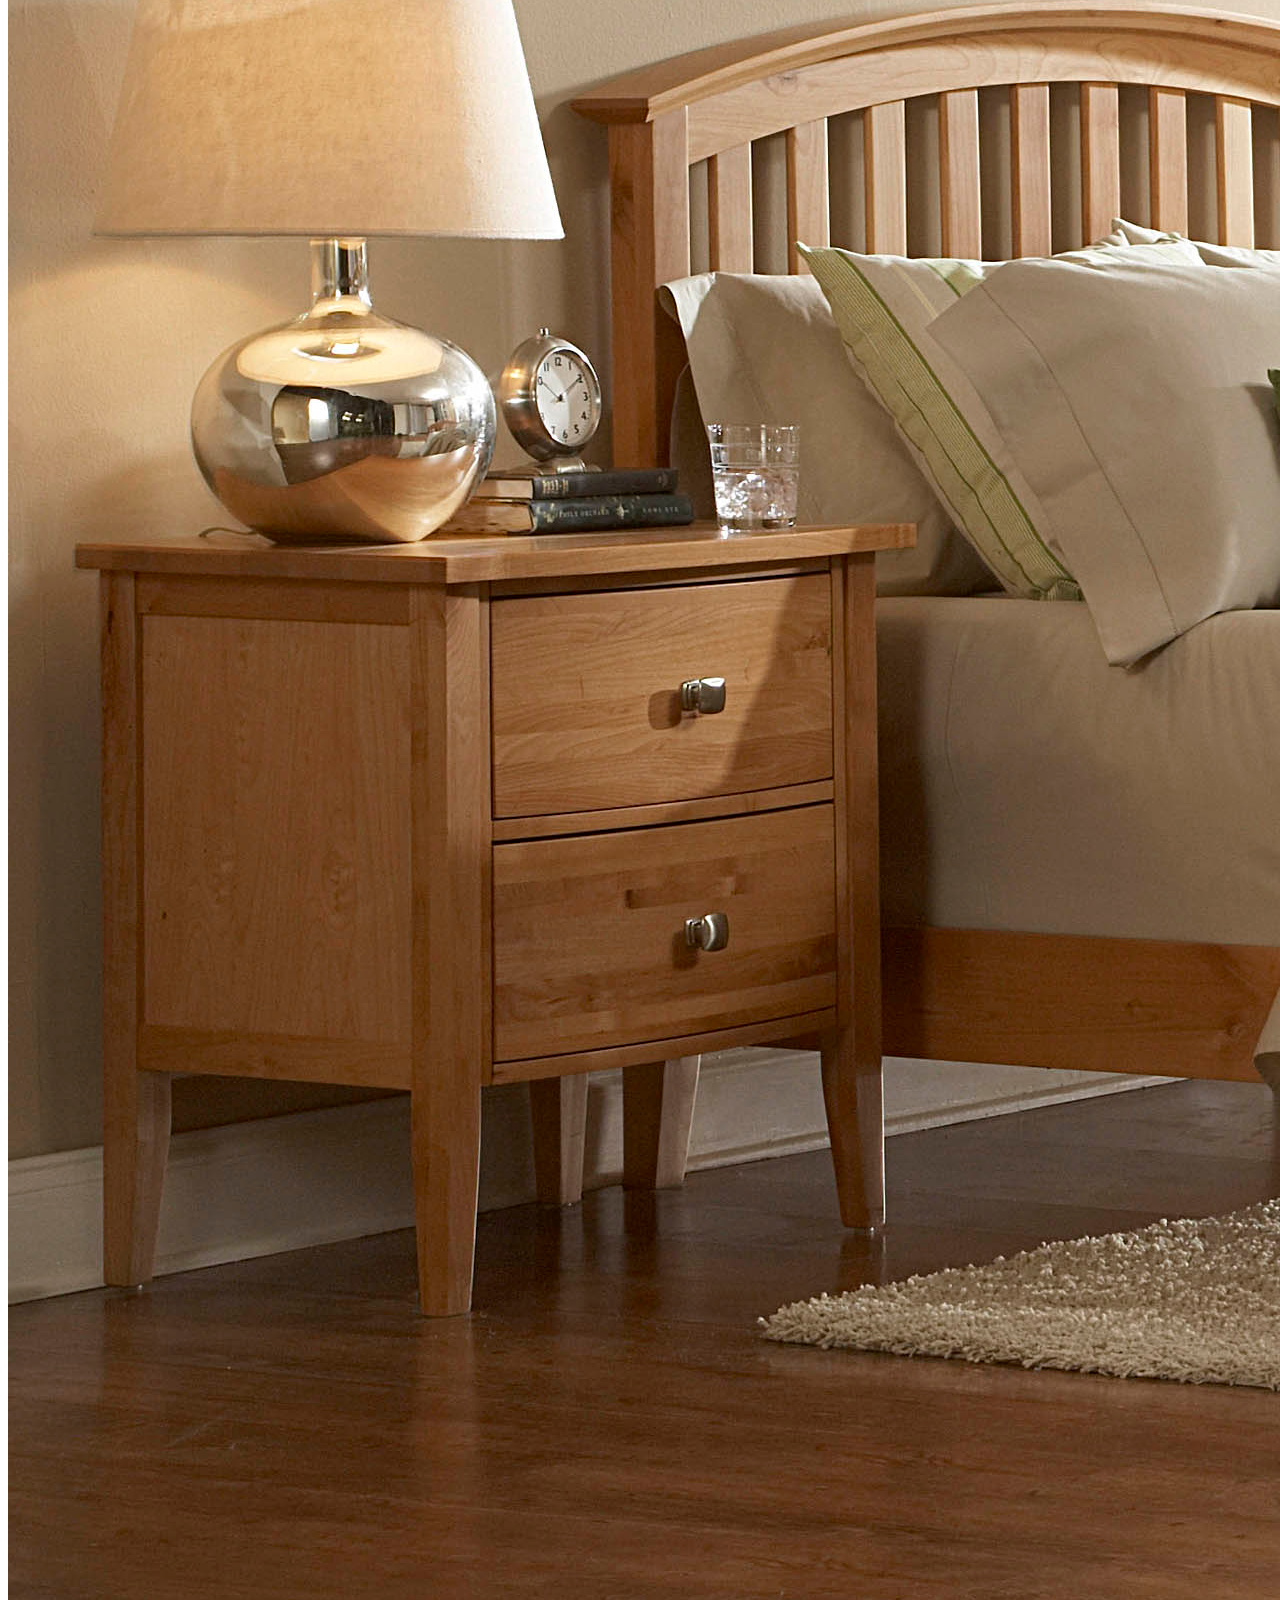
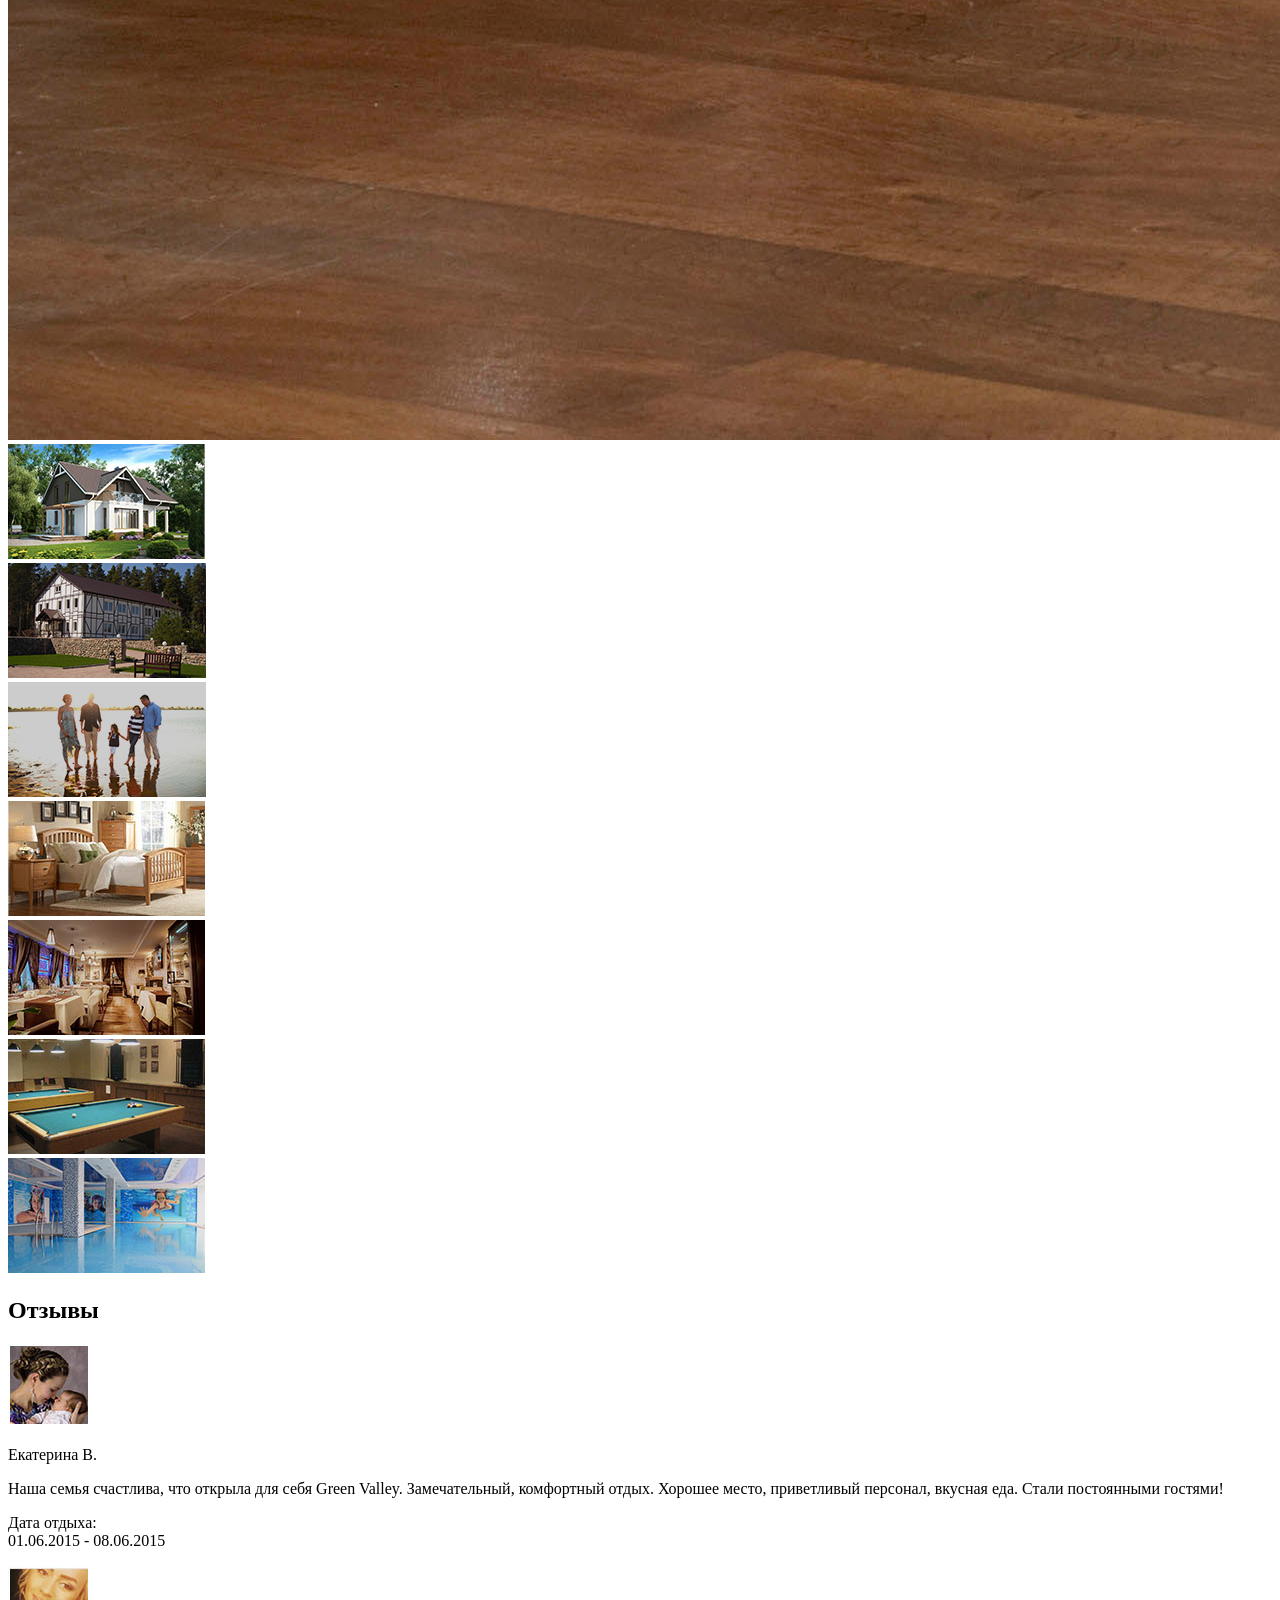
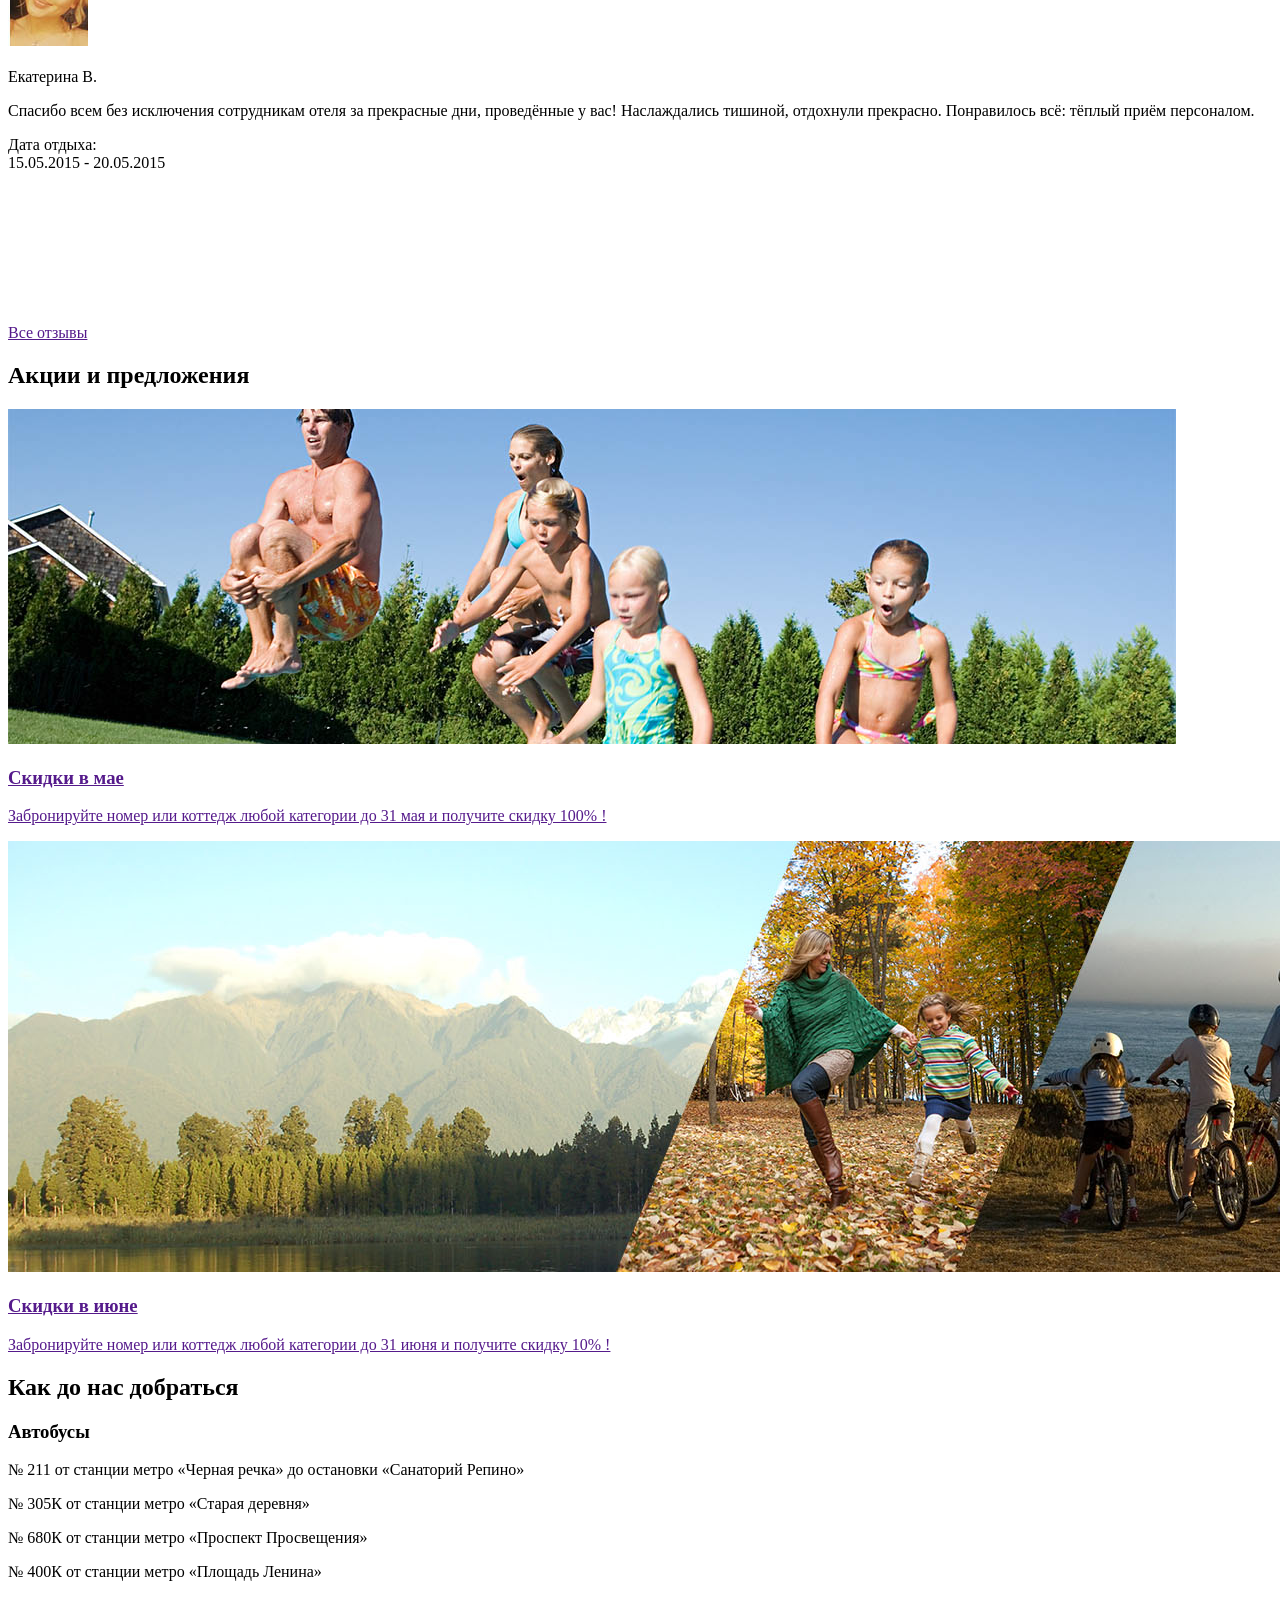
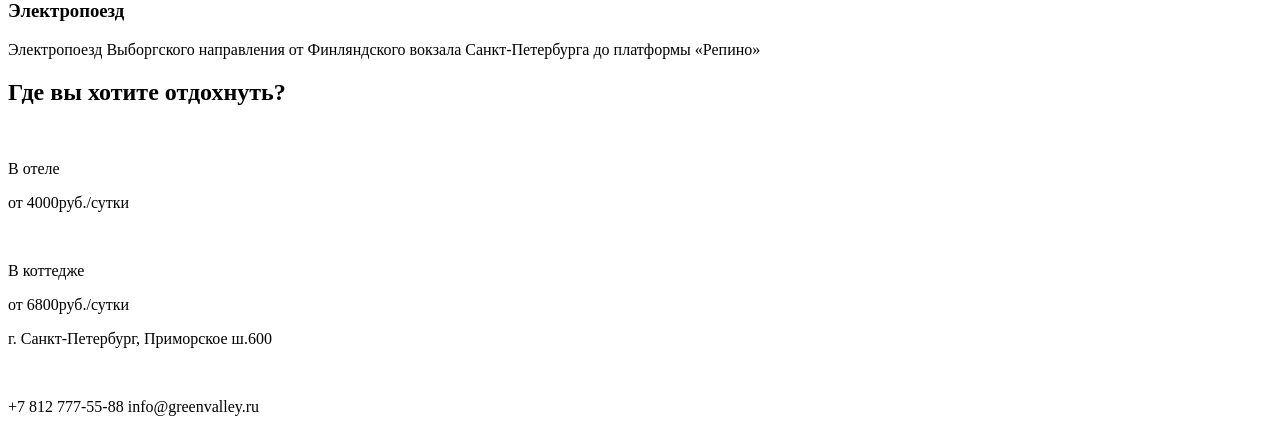
==== commit cab57676: "slick doesn't work((" ====
--- a/src/index.html
+++ b/src/index.html
@@ -5,7 +5,7 @@
     <title>Document</title>
     <link rel="stylesheet" href="css/style.css">
     <link href="https://fonts.googleapis.com/css?family=Fira+Sans|PT+Sans+Caption|PT+Serif+Caption" rel="stylesheet">
-    <link rel="stylesheet" href="owlcarousel/owl.carousel.min.css">
+    <!-- <link rel="stylesheet" href="owlcarousel/owl.carousel.min.css"> -->
     <link rel="stylesheet" type="text/css" href="//cdn.jsdelivr.net/jquery.slick/1.6.0/slick.css"/>
 </head>
 <body>
@@ -33,29 +33,15 @@
 </header>
 
 <div class="promo">
-    <div class="promo-slider owl-carousel" id="promo-slider-thumbs"">
+    <div class="promo-slider" id="promo-slider-thumbs">
         <div class="promo-slider__item  promo-slider__item--family">
-                <a href="">
-                    <img src="/img/promo-family.jpg" alt="" class="promo-slider__img">
-                    <div class="promo-slider__text">
-                        <h1 class="promo-slider__title">Семейный отдых на  берегу <br> Финского залива</h1>
-                        <p class="promo-slider__info">Green Valley - это современная база отдыха в курортном районе для здорового отдыха всей семёй.</p>
-                    </div>
-                </a>
-
-            </div>
-            <div class="promo-slider__item promo-slider__item--corporate">
-                <a href="">
-                    <img src="/img/offers-bgr.jpg" alt="" class="promo-slider__img">
-                    <div class="promo-slider__text">
-                        <h1 class="promo-slider__title">Корпоративный отдых</h1>
-                        <p class="promo-slider__info">Green Valley - это современная база отдыха в курортном районе для здорового отдыха всей компанией.</p>
-                    </div>
-                </a>
-
-            </div>
-
-
+            <h1 class="promo-slider__title">Семейный отдых на  берегу <br> Финского залива</h1>
+            <p class="promo-slider__info">Green Valley - это современная база отдыха в курортном районе для здорового отдыха всей семёй.</p>
+        </div>
+        <div class="promo-slider__item promo-slider__item--corporate">
+            <h1 class="promo-slider__title">Корпоративный отдых</h1>
+            <p class="promo-slider__info">Green Valley - это современная база отдыха в курортном районе для здорового отдыха всей компанией.</p>
+        </div>
     </div>
 
     <div class="tabs">
@@ -63,38 +49,72 @@
         <a href="/img/promo-family.jpg" class="tabs__item " id="tabs-corporate">Корпоративный</a>
     </div>
 
-    <section class="health-block">
-        <div class="health-block__inner">
-            <h2 class="health-block__title">Здоровый отдых</h2>
-            <p class="health-block__text">Плавайте в бассейне, играйте в волейбол, футбол и другие игры. Устройте семейный пикник с шашлыками или снимите напряжение в бане или спа. Почувствуйте отдых</p>
-            <div class="health-block__activities">
-                <div class="health-block__item">
-                    <img src="/img/health-pool.png" alt="" class="health-block__img">
-                    <p class="health-block__caption">Бассейн</p>
-                </div>
-                <div class="health-block__item">
-                    <img src="img/health-sportground.png" alt="" class="health-block__img">
-                    <p class="health-block__caption">Спортивная площадка</p>
-                </div>
-                <div class="health-block__item">
-                    <img src="img/health-billiards.png" alt="" class="health-block__img">
-                    <p class="health-block__caption">Бильярд</p>
-                </div>
-                <div class="health-block__item">
-                    <img src="img/health-spa.png" alt="" class="health-block__img">
-                    <p class="health-block__caption">Спа</p>
-                </div>
-                <div class="health-block__item">
-                    <img src="img/health-banya.png" alt="" class="health-block__img">
-                    <p class="health-block__caption">Бани</p>
-                </div>
-                <div class="health-block__item">
-                    <img src="img/health-animation.png" alt="" class="health-block__img">
-                    <p class="health-block__caption">Анимация</p>
-                </div>
-            </div>
-        </div>
-    </section>
+    <div class="health-block" id="health-block-slider">
+        <div class="health-block__slider-item">
+            <div class="health-block__inner">
+                <h2 class="health-block__title">Здоровый отдых</h2>
+                <p class="health-block__text">Плавайте в бассейне, играйте в волейбол, футбол и другие игры. Устройте семейный пикник с шашлыками или снимите напряжение в бане или спа. Почувствуйте отдых</p>
+                <div class="health-block__activities">
+                    <div class="health-block__item">
+                        <img src="/img/health-pool.png" alt="" class="health-block__img">
+                        <p class="health-block__caption">Бассейн</p>
+                    </div>
+                    <div class="health-block__item">
+                        <img src="img/health-sportground.png" alt="" class="health-block__img">
+                        <p class="health-block__caption">Спортивная площадка</p>
+                    </div>
+                    <div class="health-block__item">
+                        <img src="img/health-billiards.png" alt="" class="health-block__img">
+                        <p class="health-block__caption">Бильярд</p>
+                    </div>
+                    <div class="health-block__item">
+                        <img src="img/health-spa.png" alt="" class="health-block__img">
+                        <p class="health-block__caption">Спа</p>
+                    </div>
+                    <div class="health-block__item">
+                        <img src="img/health-banya.png" alt="" class="health-block__img">
+                        <p class="health-block__caption">Бани</p>
+                    </div>
+                    <div class="health-block__item">
+                        <img src="img/health-animation.png" alt="" class="health-block__img">
+                        <p class="health-block__caption">Анимация</p>
+                    </div>
+                </div>
+            </div>
+        </div>
+         <div class="health-block__slider-item">
+            <div class="health-block__inner">
+                <h2 class="health-block__title">НЕЗдоровый отдых</h2>
+                <p class="health-block__text">Отдыхайте всей корпорацией. ХАРАШО</p>
+                <div class="health-block__activities">
+                    <div class="health-block__item">
+                        <img src="/img/health-pool.png" alt="" class="health-block__img">
+                        <p class="health-block__caption">Бассейн</p>
+                    </div>
+                    <div class="health-block__item">
+                        <img src="img/health-sportground.png" alt="" class="health-block__img">
+                        <p class="health-block__caption">Спортивная площадка</p>
+                    </div>
+                    <div class="health-block__item">
+                        <img src="img/health-billiards.png" alt="" class="health-block__img">
+                        <p class="health-block__caption">Бильярд</p>
+                    </div>
+                    <div class="health-block__item">
+                        <img src="img/health-spa.png" alt="" class="health-block__img">
+                        <p class="health-block__caption">Спа</p>
+                    </div>
+                    <div class="health-block__item">
+                        <img src="img/health-banya.png" alt="" class="health-block__img">
+                        <p class="health-block__caption">Бани</p>
+                    </div>
+                    <div class="health-block__item">
+                        <img src="img/health-animation.png" alt="" class="health-block__img">
+                        <p class="health-block__caption">Анимация</p>
+                    </div>
+                </div>
+            </div>
+        </div>
+    </div>
 </div>
 
 <div class="gallery">
@@ -247,7 +267,7 @@
 </footer>
 
 <script src="jquery.min.js"></script>
-<script src="owlcarousel/owl.carousel.min.js"></script>
+<!-- <script src="owlcarousel/owl.carousel.min.js"></script> -->
 <script type="text/javascript" src="//cdn.jsdelivr.net/jquery.slick/1.6.0/slick.min.js"></script>
 <script src="js/script.min.js"></script>
 
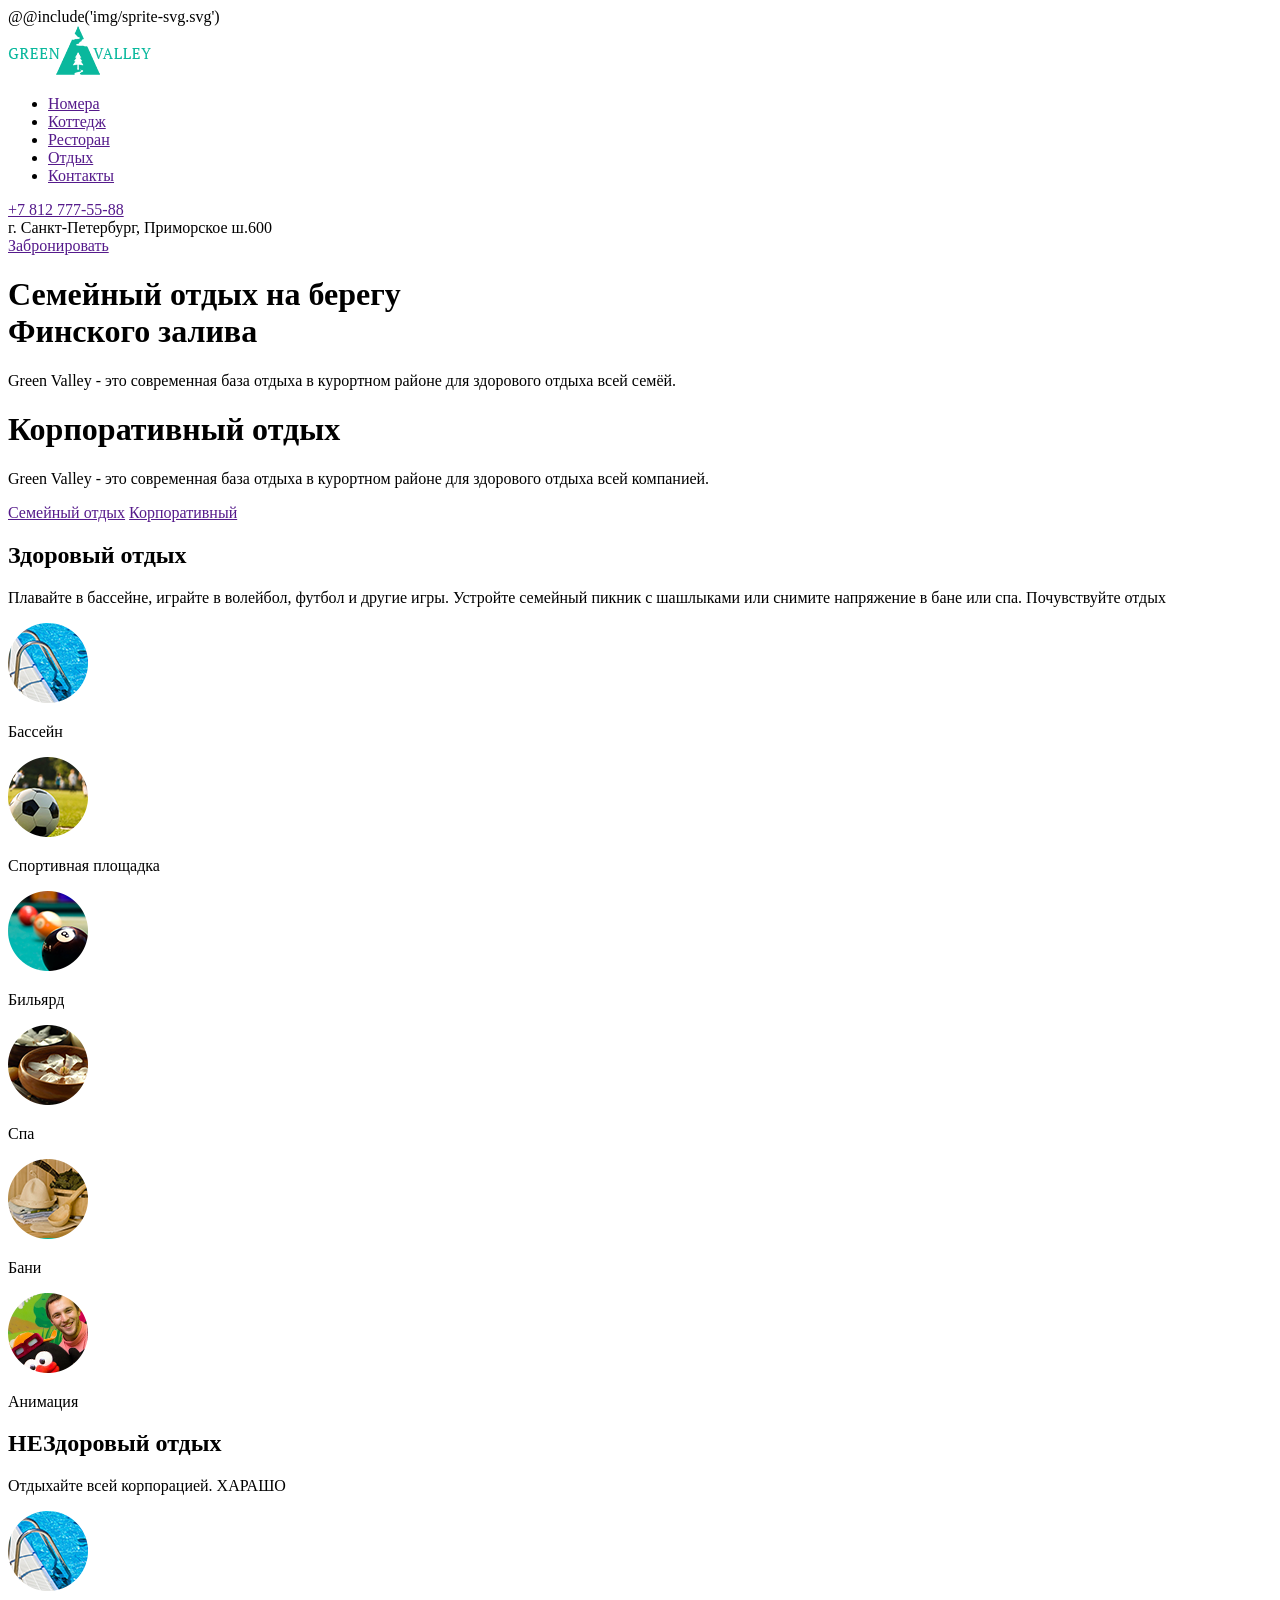
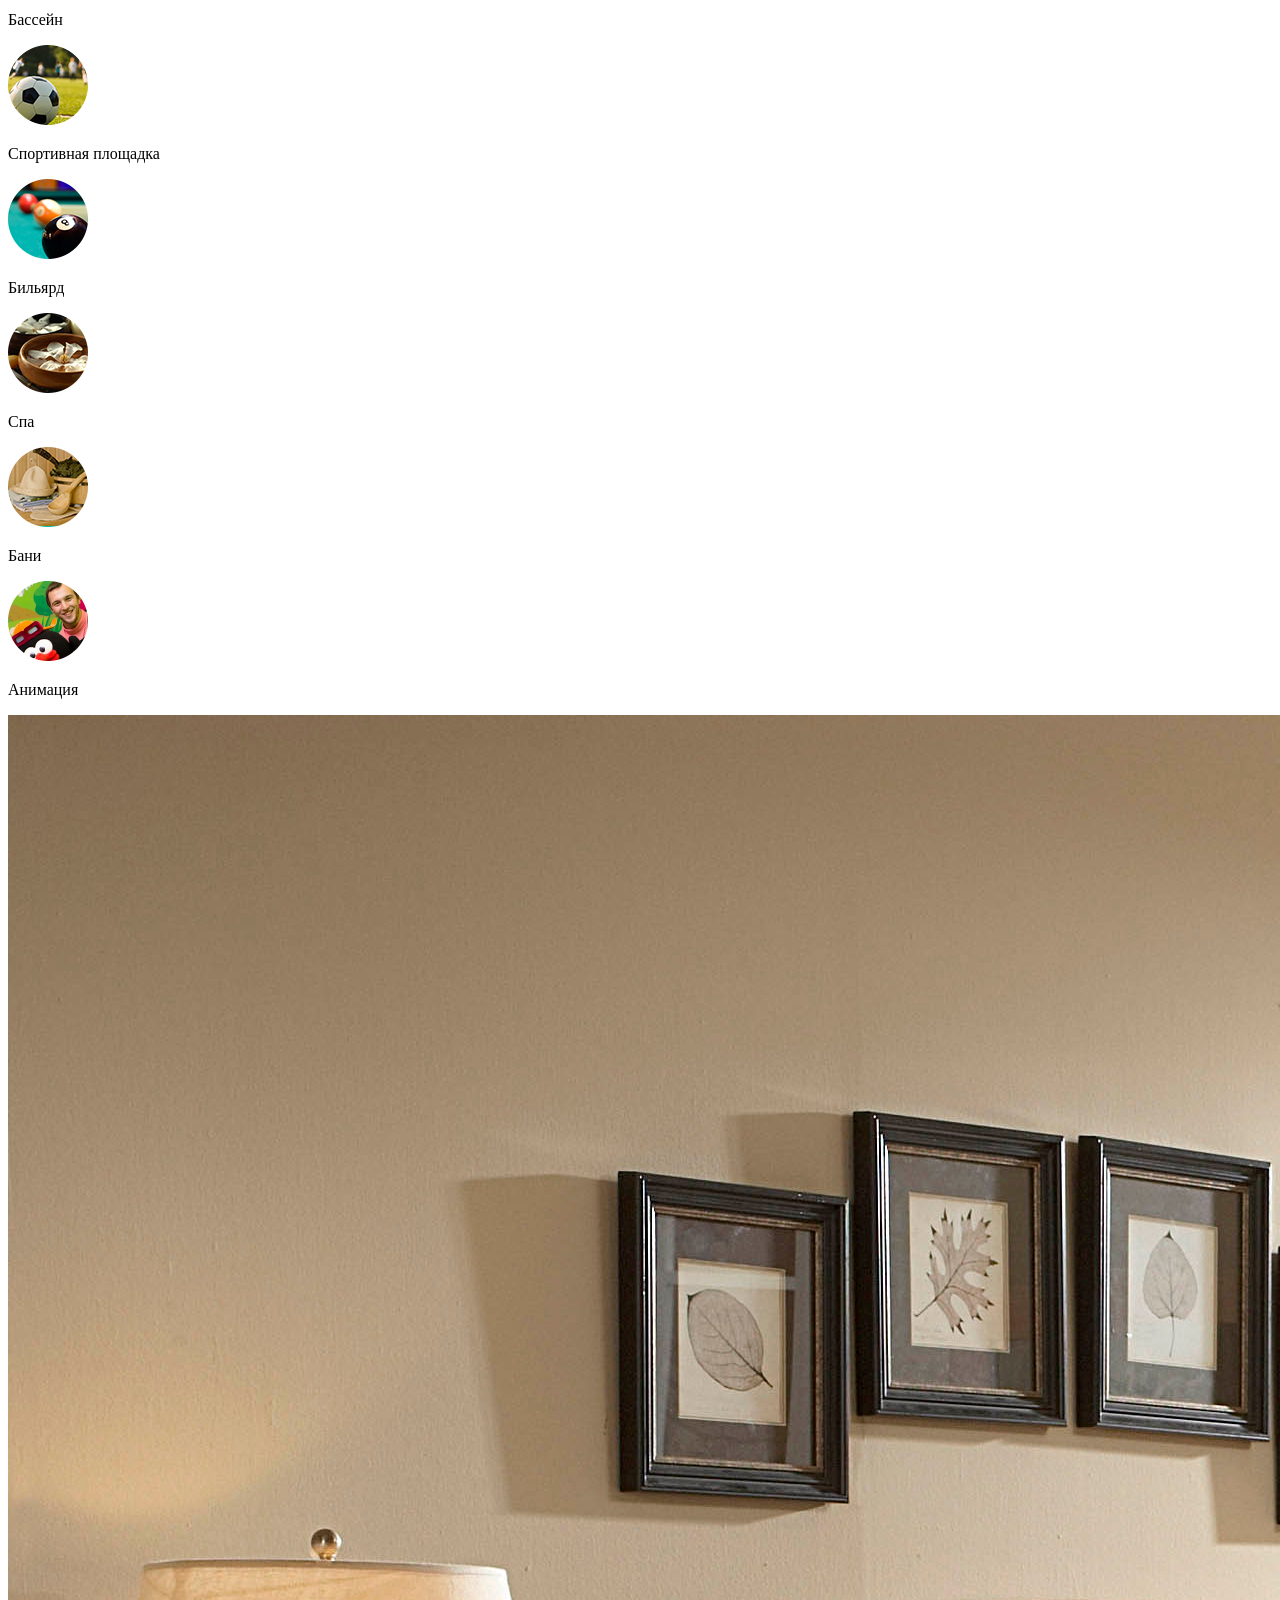
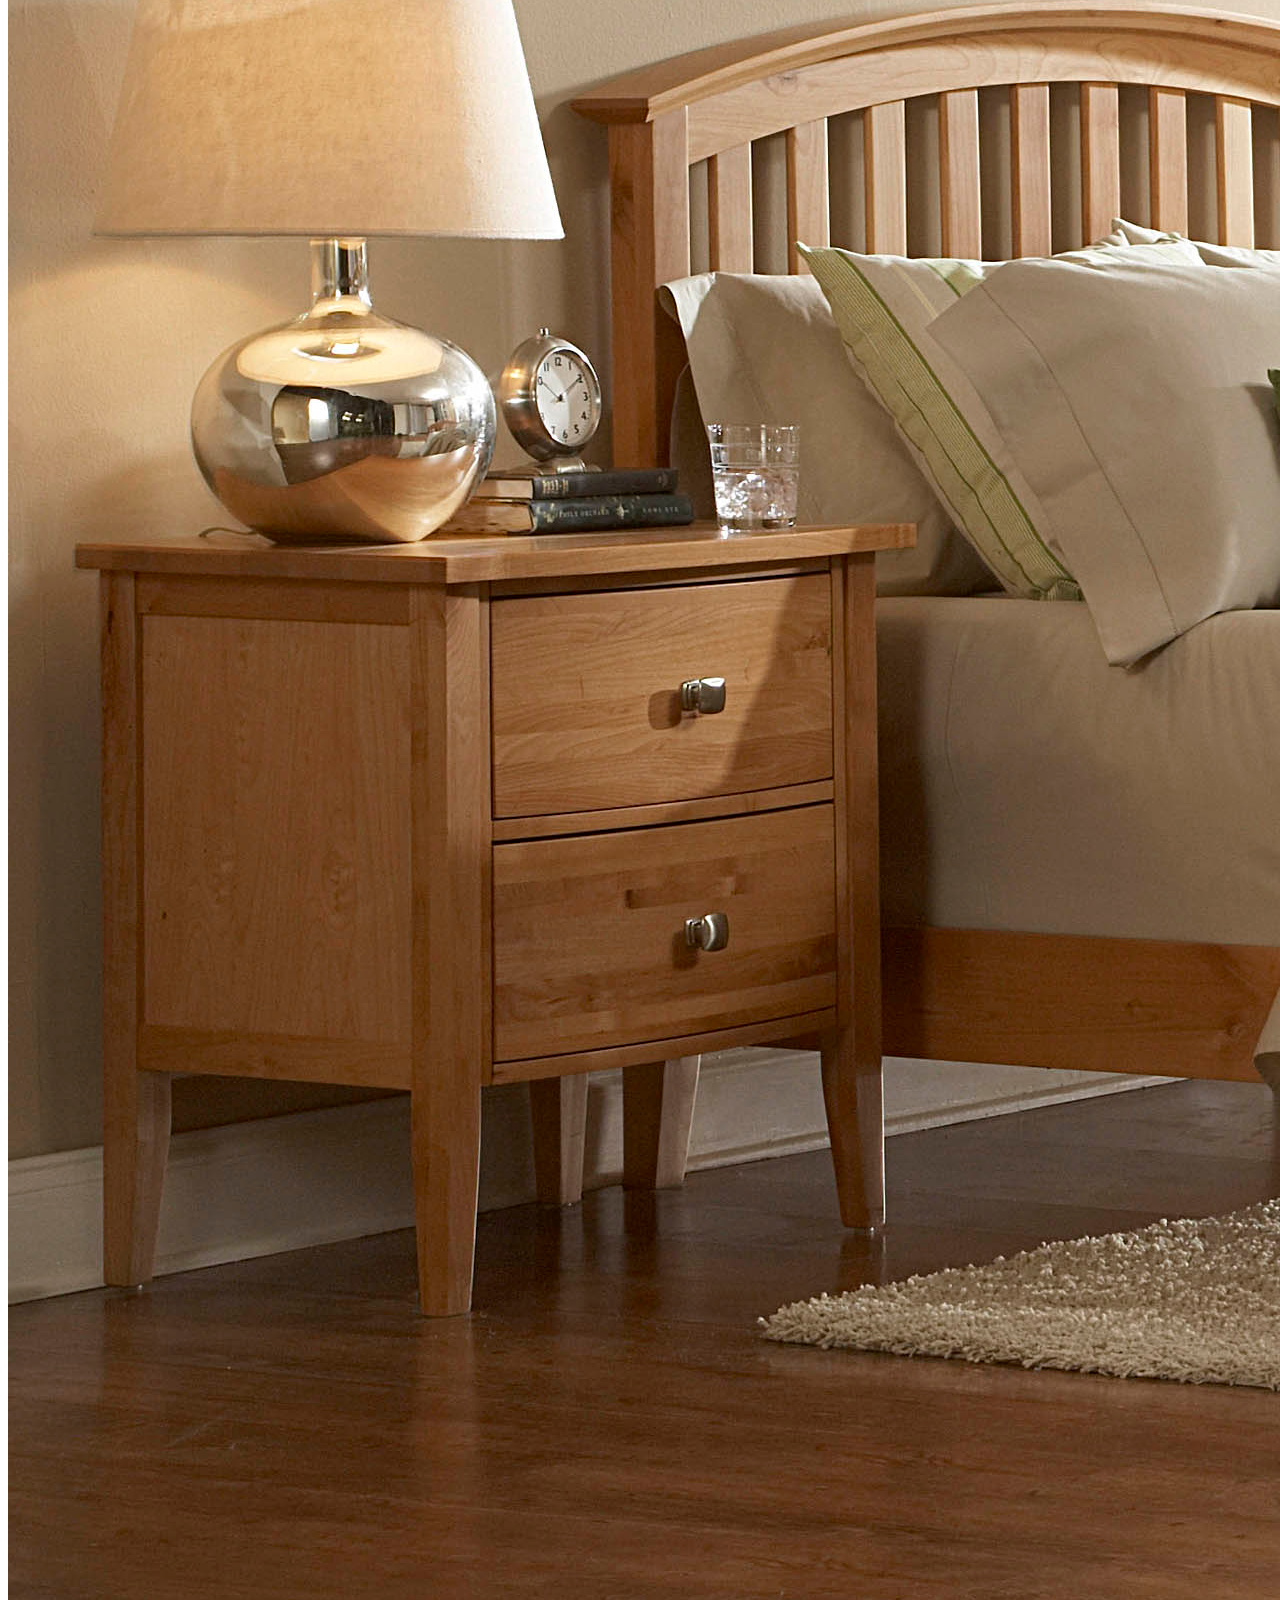
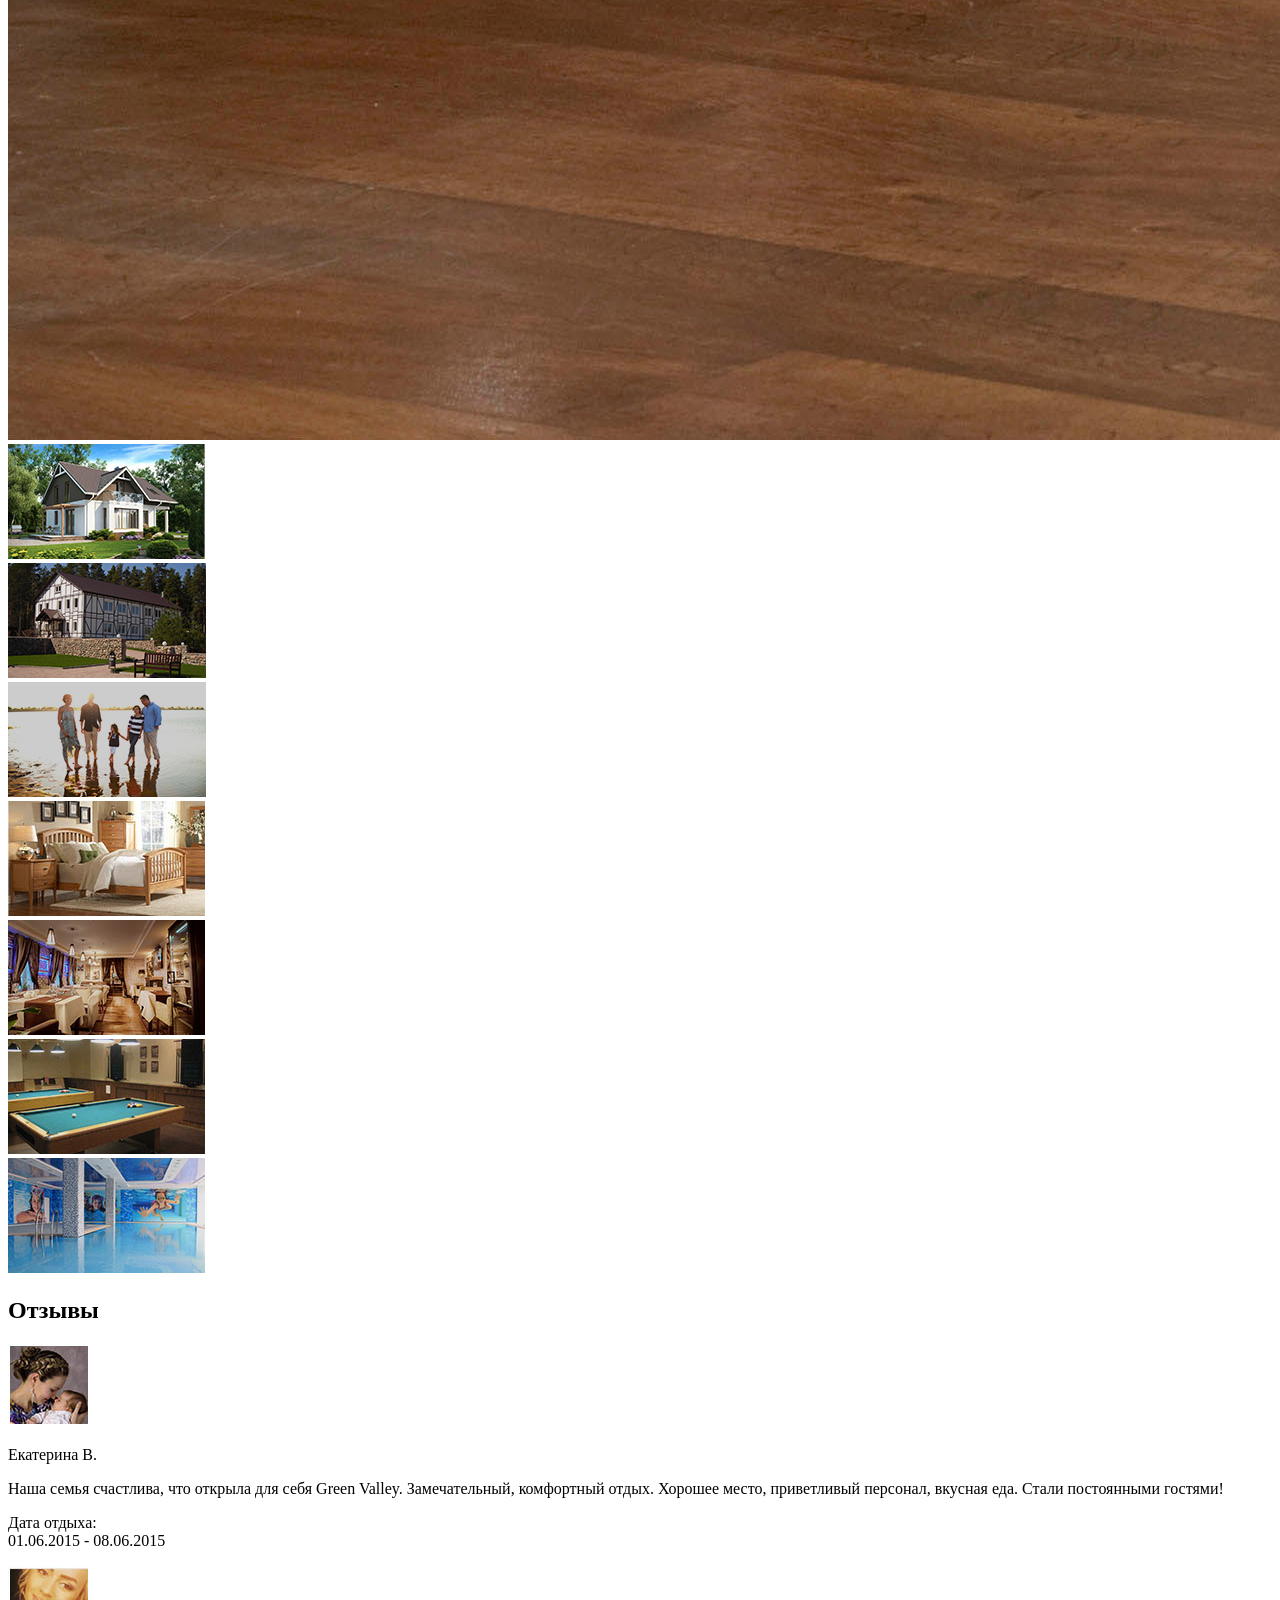
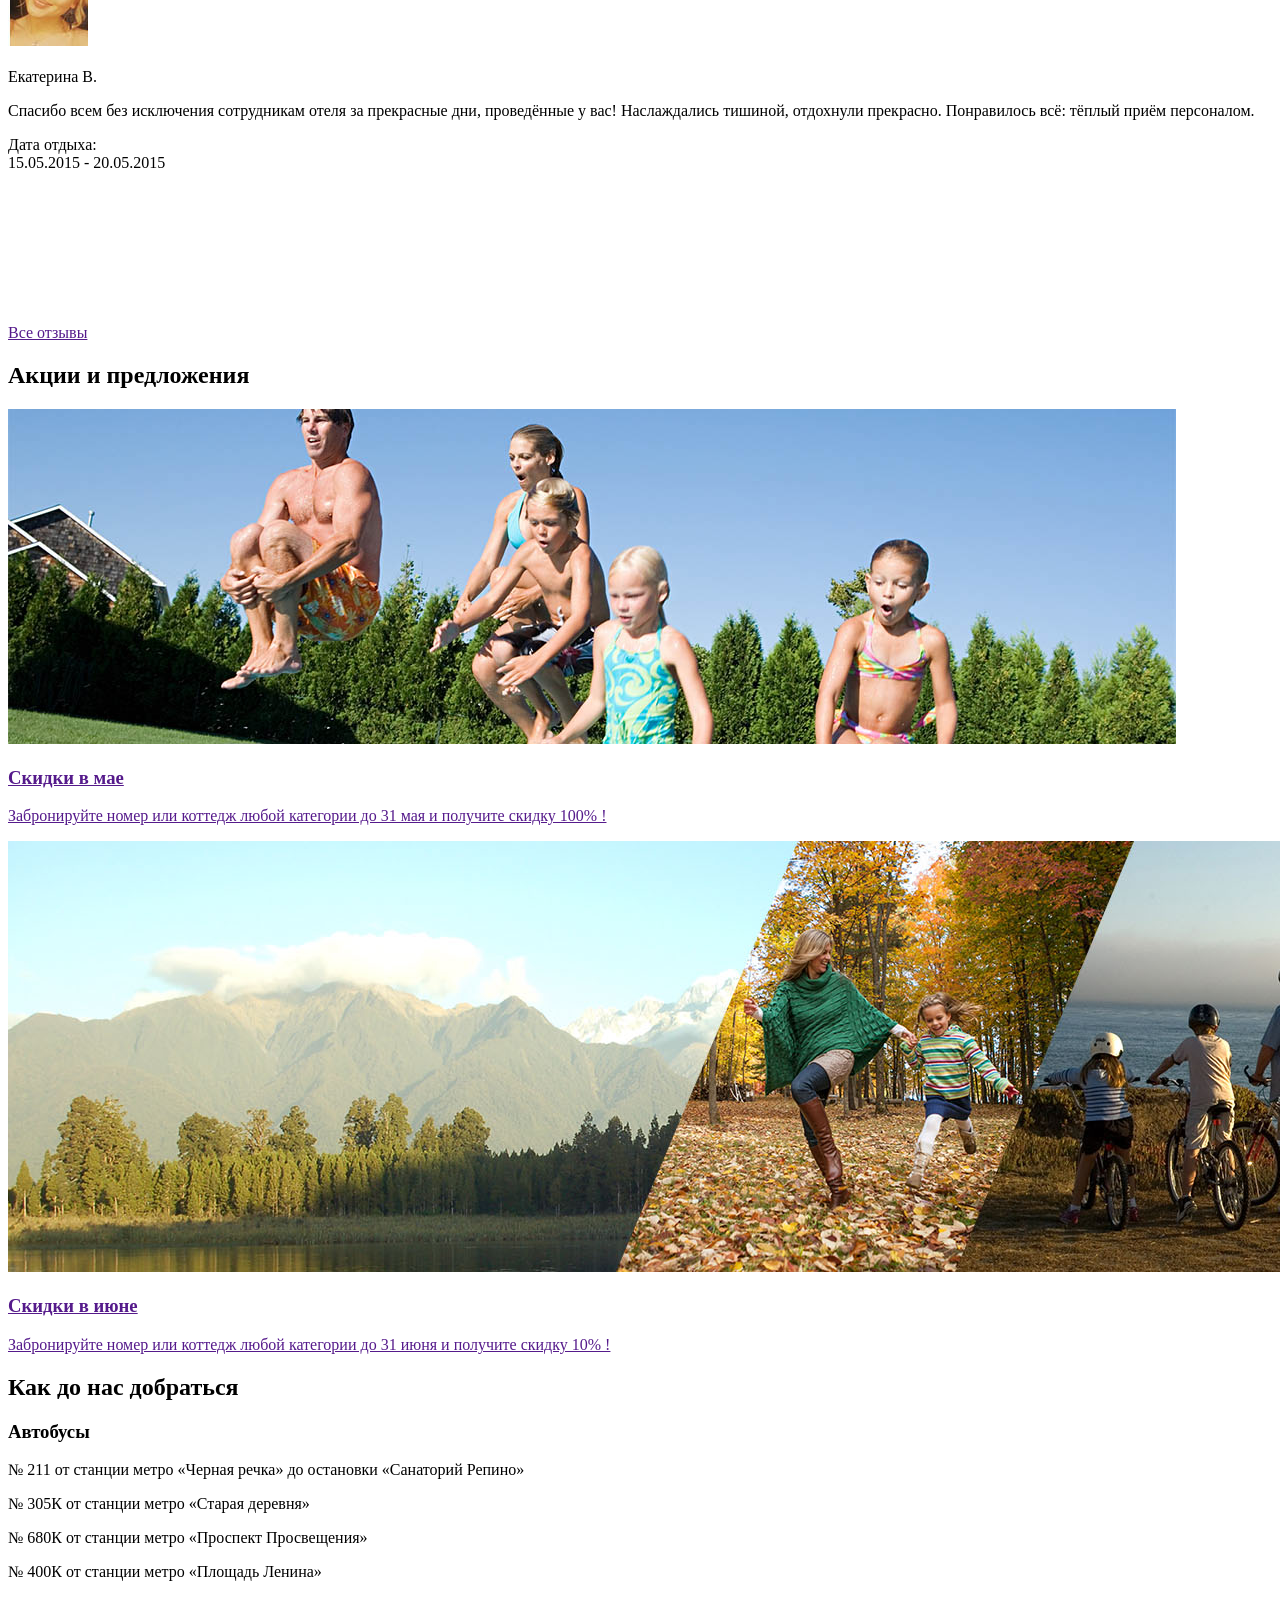
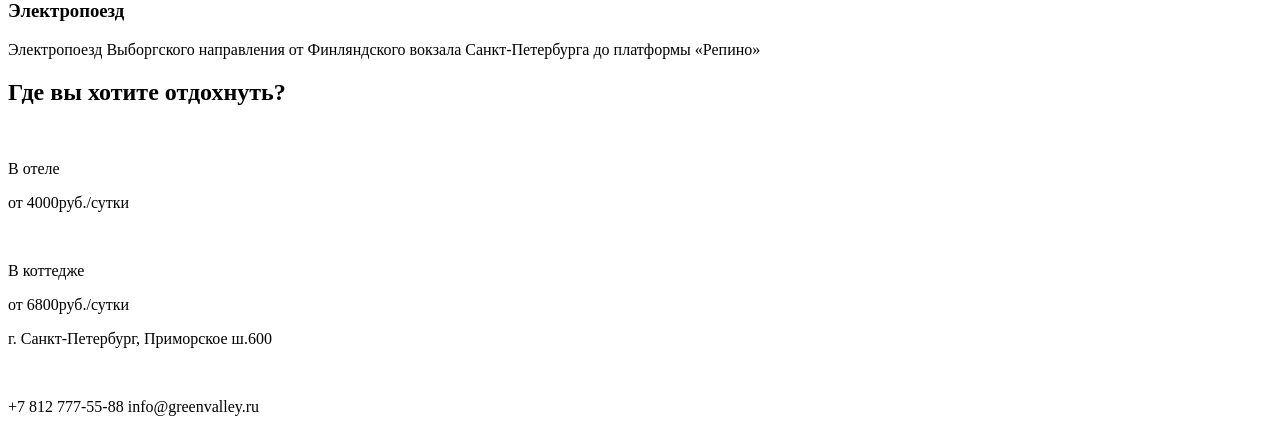
==== commit fc901aef: "made slick work!" ====
--- a/src/index.html
+++ b/src/index.html
@@ -5,8 +5,7 @@
     <title>Document</title>
     <link rel="stylesheet" href="css/style.css">
     <link href="https://fonts.googleapis.com/css?family=Fira+Sans|PT+Sans+Caption|PT+Serif+Caption" rel="stylesheet">
-    <!-- <link rel="stylesheet" href="owlcarousel/owl.carousel.min.css"> -->
-    <link rel="stylesheet" type="text/css" href="//cdn.jsdelivr.net/jquery.slick/1.6.0/slick.css"/>
+    <!-- <link rel="stylesheet" type="text/css" href="slick/slick.css"/> -->
 </head>
 <body>
 @@include('img/sprite-svg.svg')
@@ -32,21 +31,26 @@
     </div>
 </header>
 
+
 <div class="promo">
     <div class="promo-slider" id="promo-slider-thumbs">
         <div class="promo-slider__item  promo-slider__item--family">
-            <h1 class="promo-slider__title">Семейный отдых на  берегу <br> Финского залива</h1>
-            <p class="promo-slider__info">Green Valley - это современная база отдыха в курортном районе для здорового отдыха всей семёй.</p>
+            <div class="promo-slider__text">
+                <h1 class="promo-slider__title">Семейный отдых на  берегу <br> Финского залива</h1>
+                <p class="promo-slider__info">Green Valley - это современная база отдыха в курортном районе для здорового отдыха всей семёй.</p>
+            </div>
         </div>
         <div class="promo-slider__item promo-slider__item--corporate">
-            <h1 class="promo-slider__title">Корпоративный отдых</h1>
-            <p class="promo-slider__info">Green Valley - это современная база отдыха в курортном районе для здорового отдыха всей компанией.</p>
+            <div class="promo-slider__text">
+                <h1 class="promo-slider__title">Корпоративный отдых</h1>
+                <p class="promo-slider__info">Green Valley - это современная база отдыха в курортном районе для здорового отдыха всей компанией.</p>
+            </div>
         </div>
     </div>
 
     <div class="tabs">
-        <a href="/img/offers-bgr.jpg" class="tabs__item  tabs__item--active" id="tabs-family">Семейный отдых</a>
-        <a href="/img/promo-family.jpg" class="tabs__item " id="tabs-corporate">Корпоративный</a>
+        <a href="" class="tabs__item  tabs__item--active" id="tabs-family">Семейный отдых</a>
+        <a href="" class="tabs__item " id="tabs-corporate">Корпоративный</a>
     </div>
 
     <div class="health-block" id="health-block-slider">
@@ -120,7 +124,7 @@
 <div class="gallery">
     <div class="gallery__inner">
         <img src="img/gallery4.jpg" alt="" class="gallery__img" id ='gallery-img'>
-        <div class="gallery__preview owl-carousel" id ="gallery-preview">
+        <div class="gallery__preview" id ="gallery-preview">
             <div class="gallery__preview-thumbs"><a href="img/gallery1.jpg"><img src="img/gallery-small1.jpg" alt="" class="gallery__preview-img"></a></div>
             <div class="gallery__preview-thumbs"><a href="img/gallery2.jpg"><img src="img/gallery-small2.jpg" alt="" class="gallery__preview-img"></a></div>
             <div class="gallery__preview-thumbs"><a href="img/gallery3.jpg"><img src="img/gallery-small3.jpg" alt="" class="gallery__preview-img"></a></div>
@@ -266,9 +270,9 @@
     </div>
 </footer>
 
-<script src="jquery.min.js"></script>
-<!-- <script src="owlcarousel/owl.carousel.min.js"></script> -->
-<script type="text/javascript" src="//cdn.jsdelivr.net/jquery.slick/1.6.0/slick.min.js"></script>
+<!-- <script src="jquery.min.js"></script>
+
+<script type="text/javascript" src="slick/slick.min.js"></script> -->
 <script src="js/script.min.js"></script>
 
 </body>
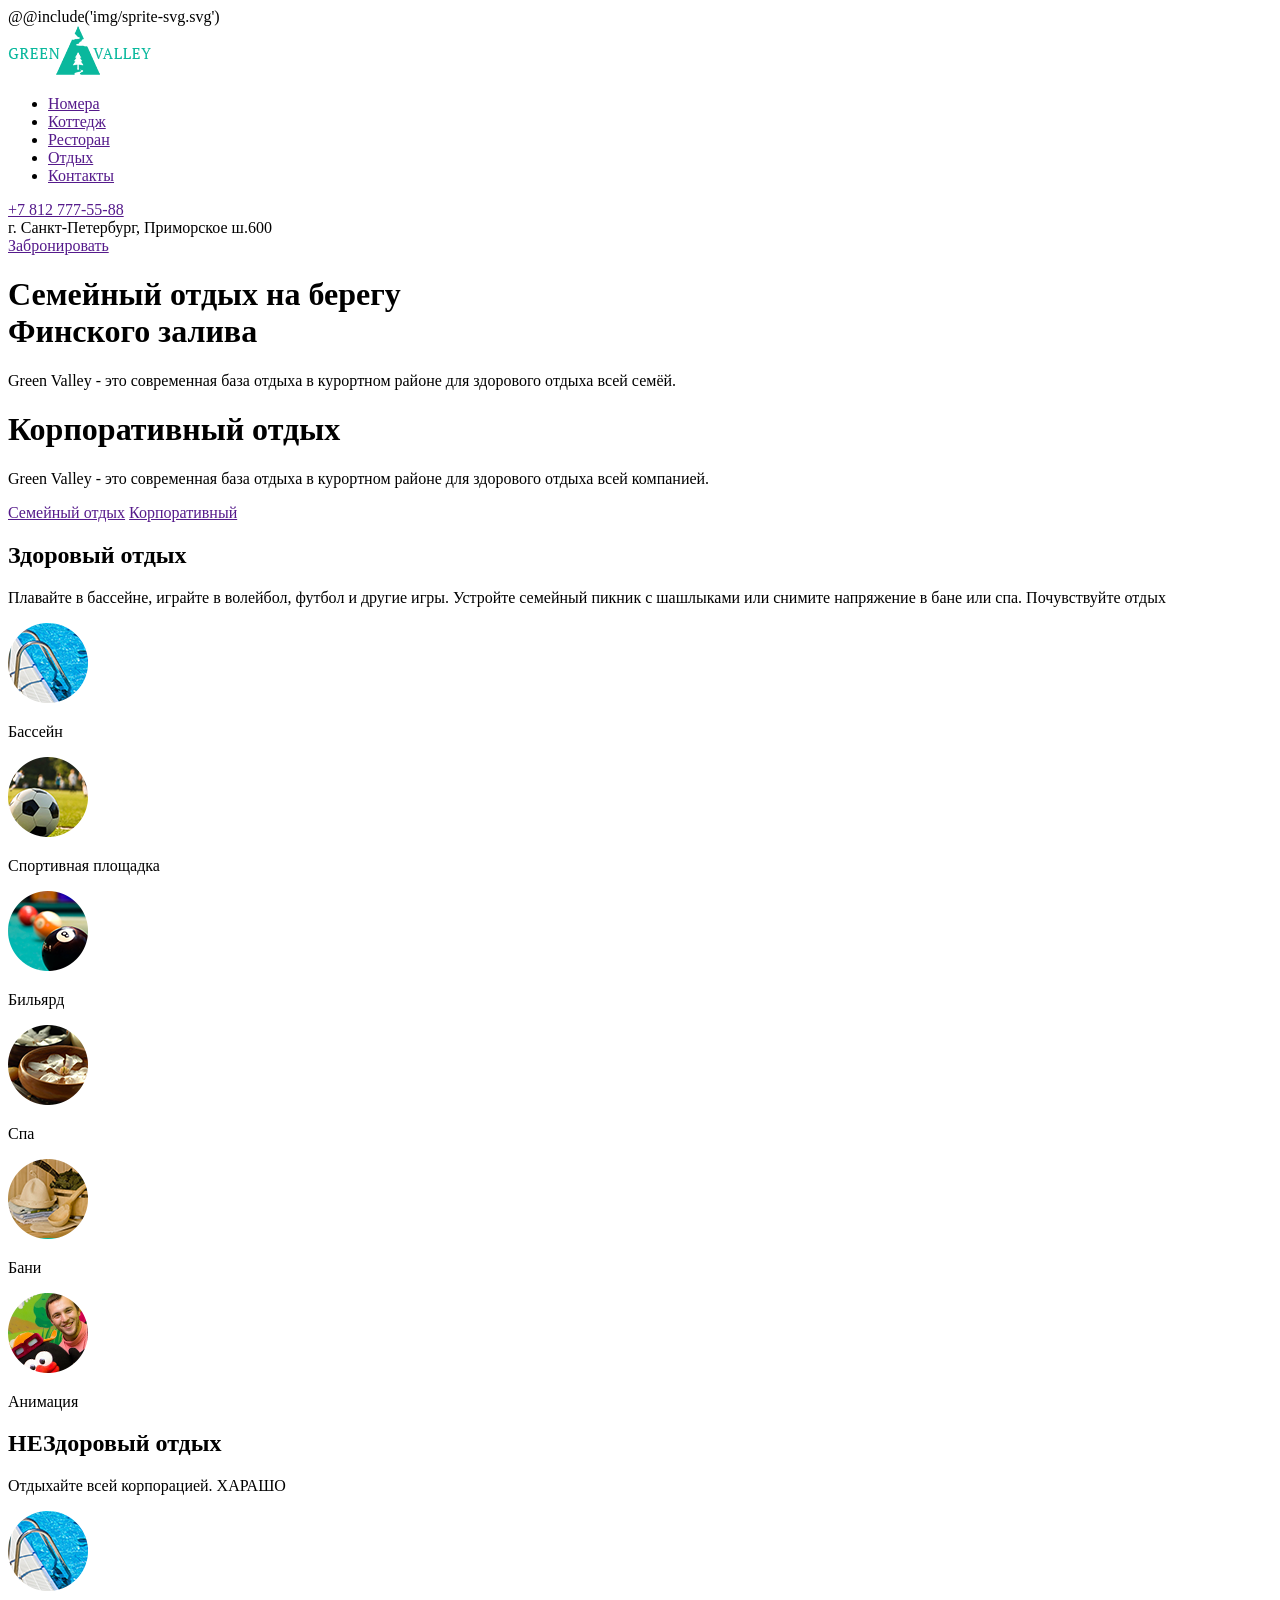
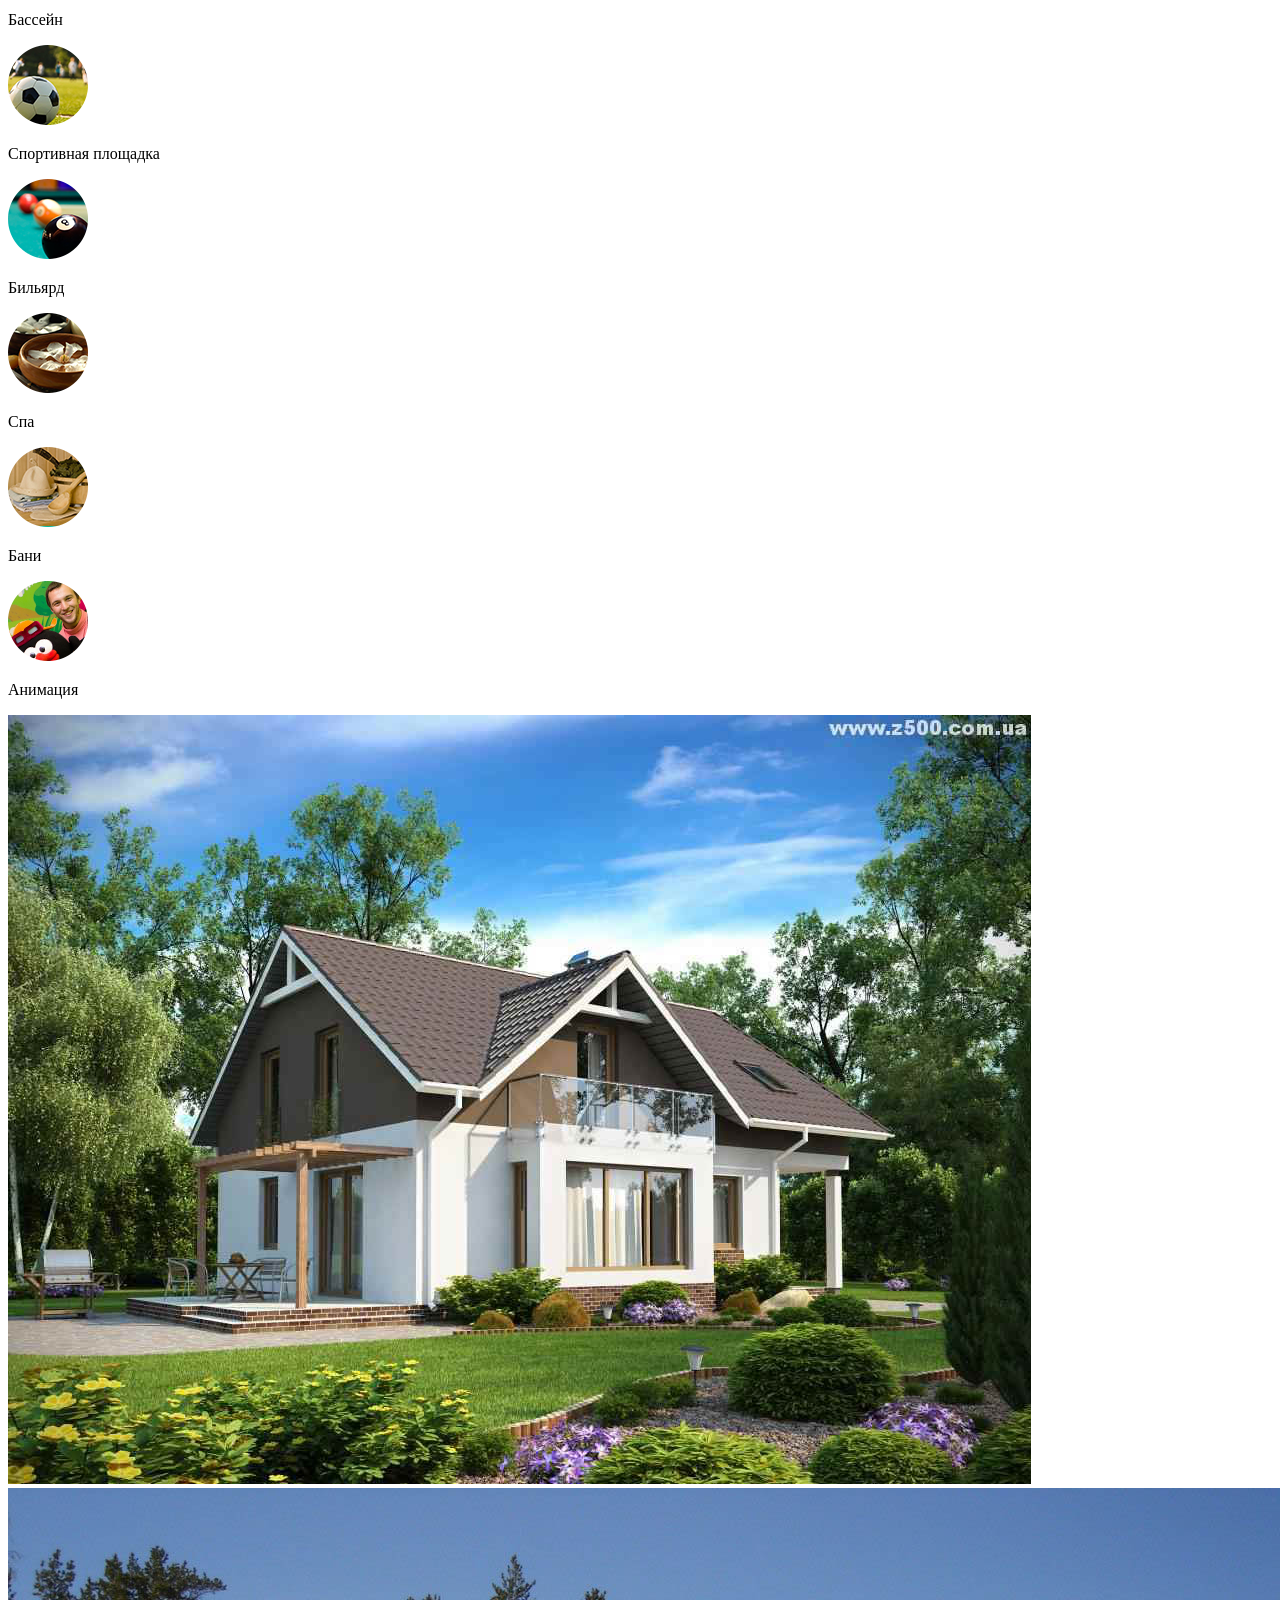
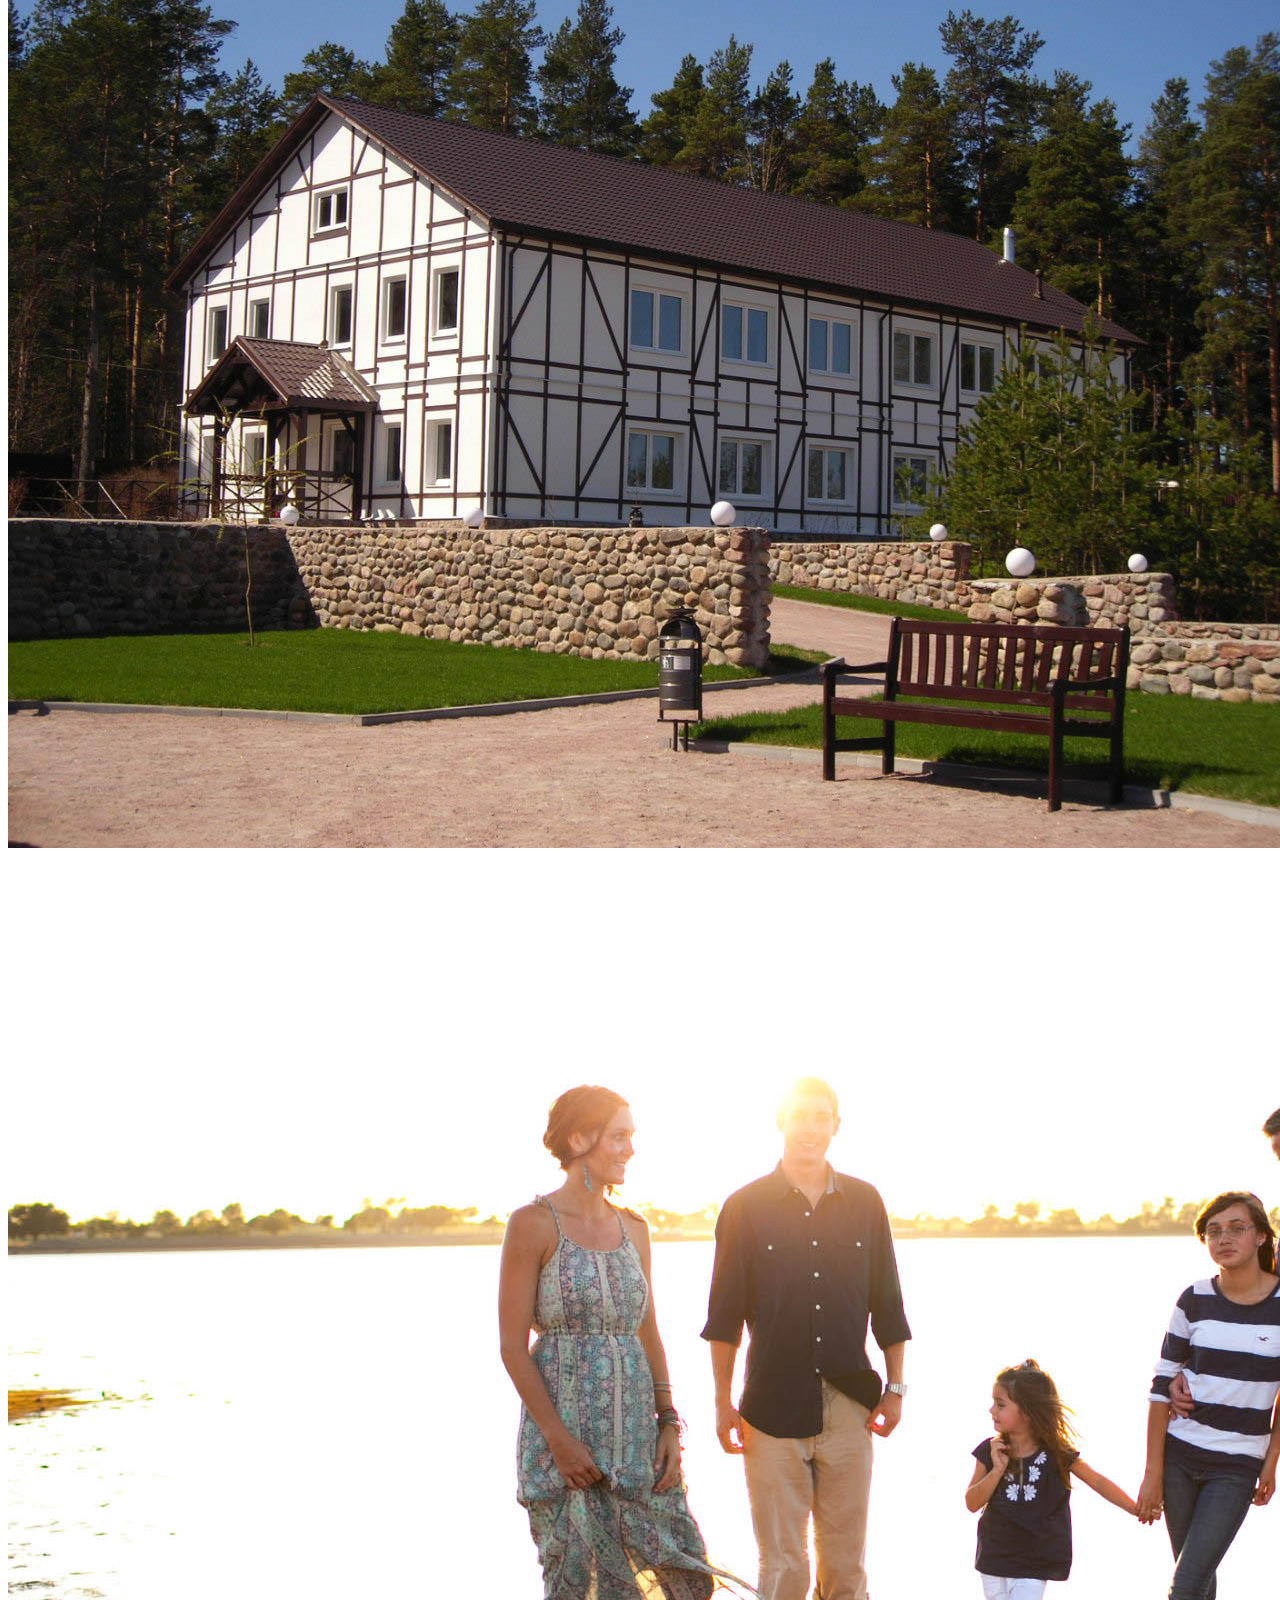
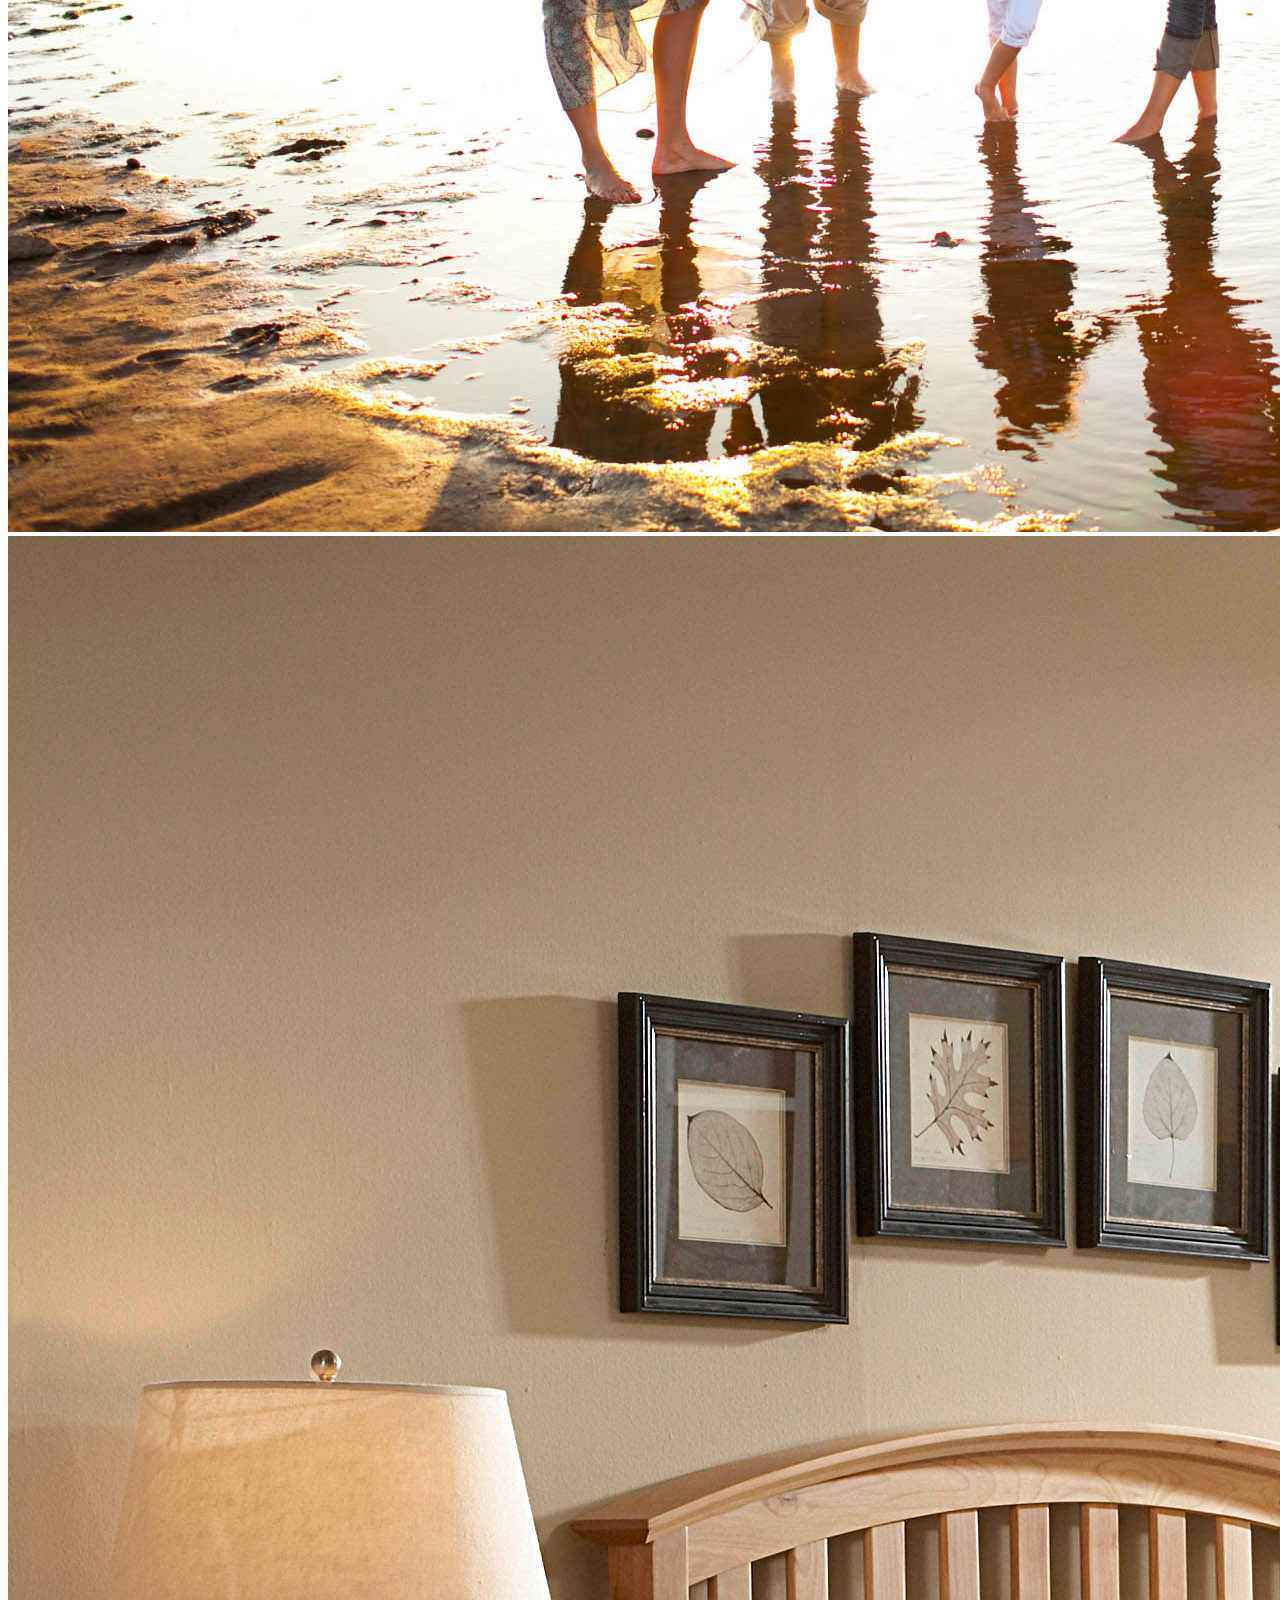
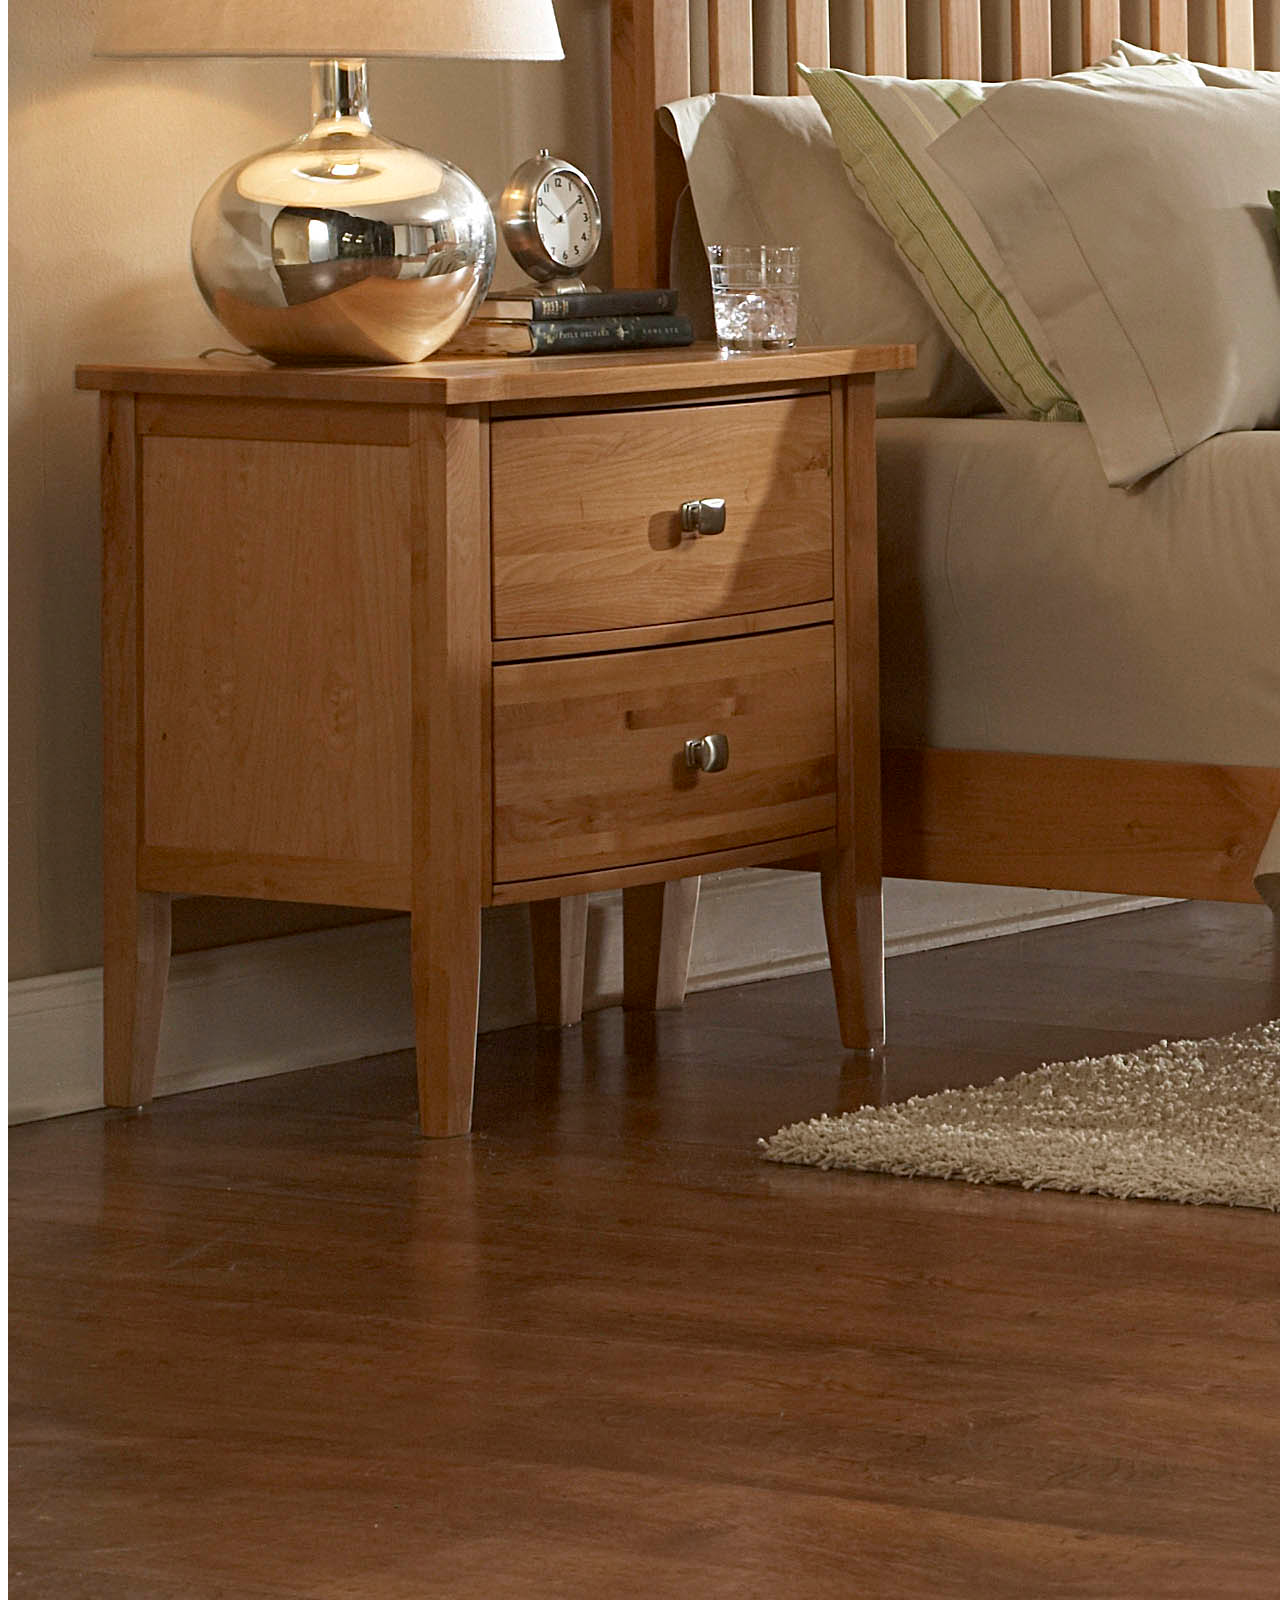
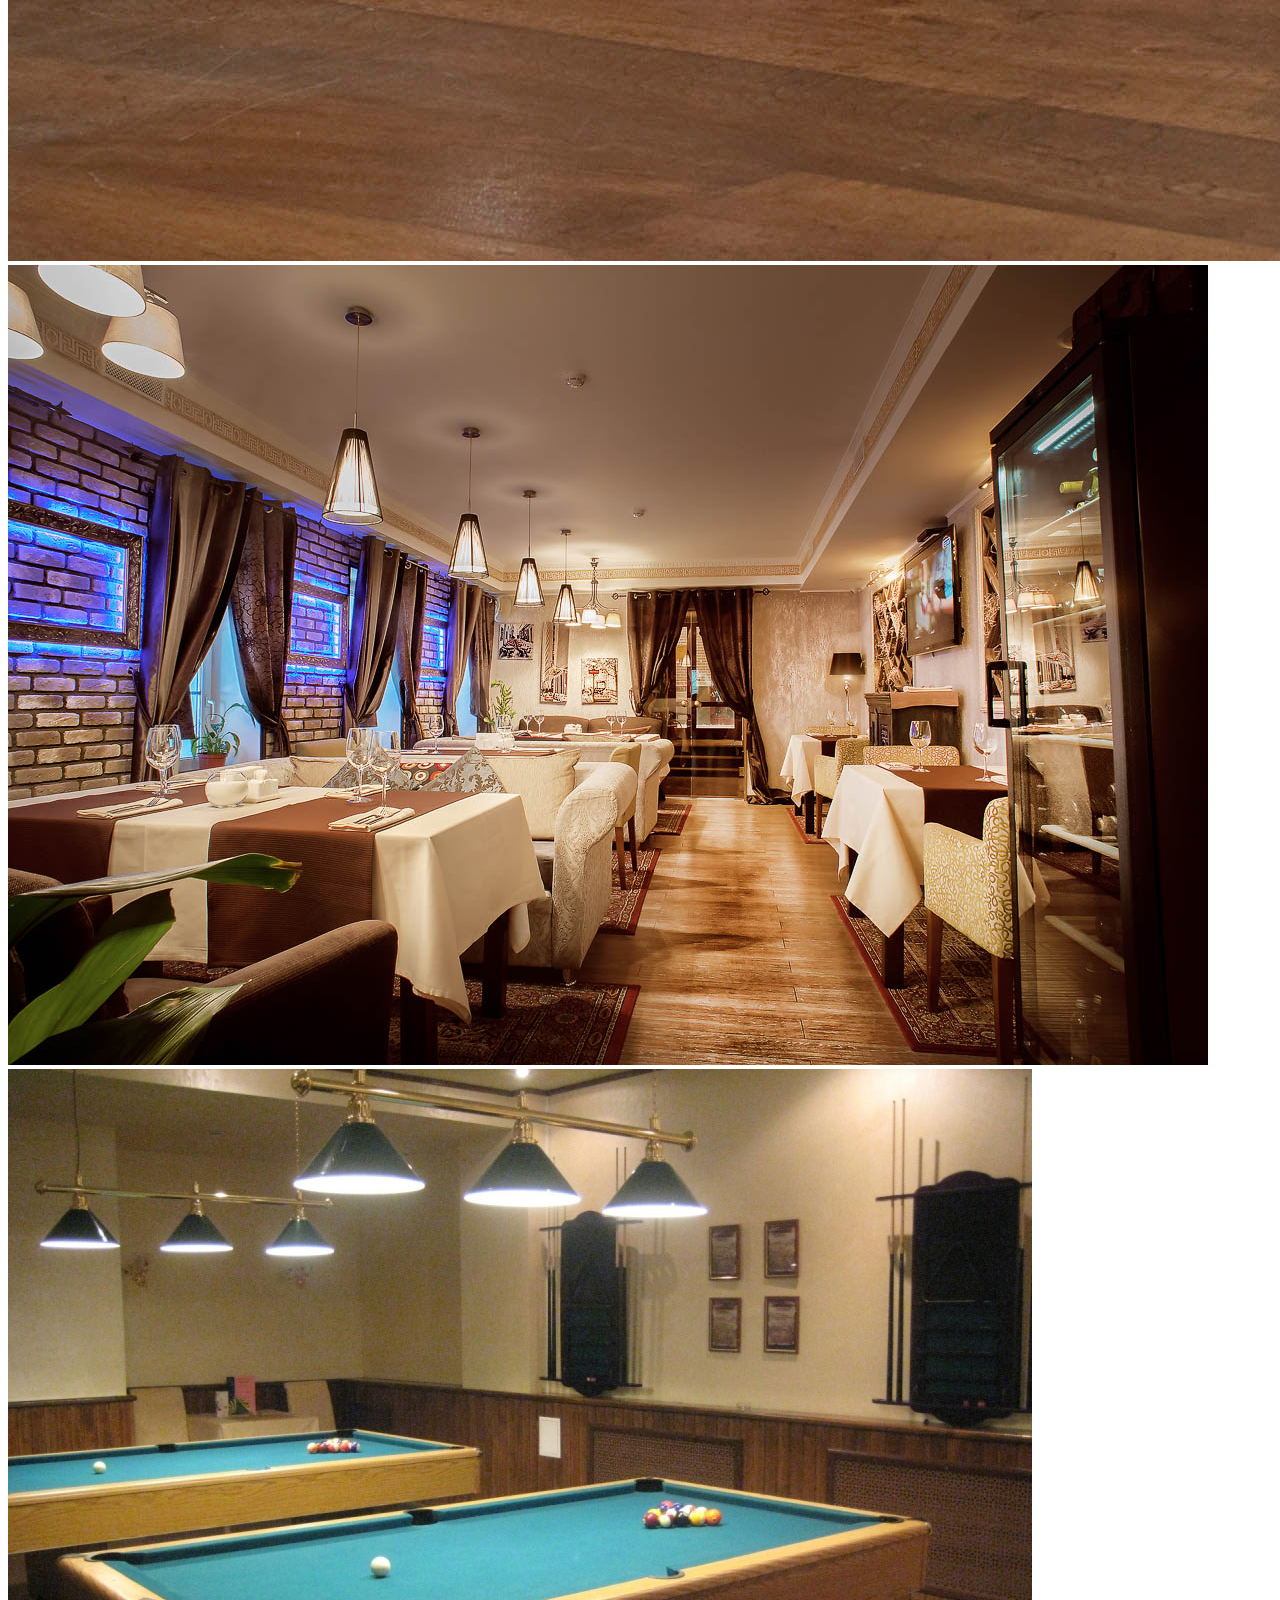
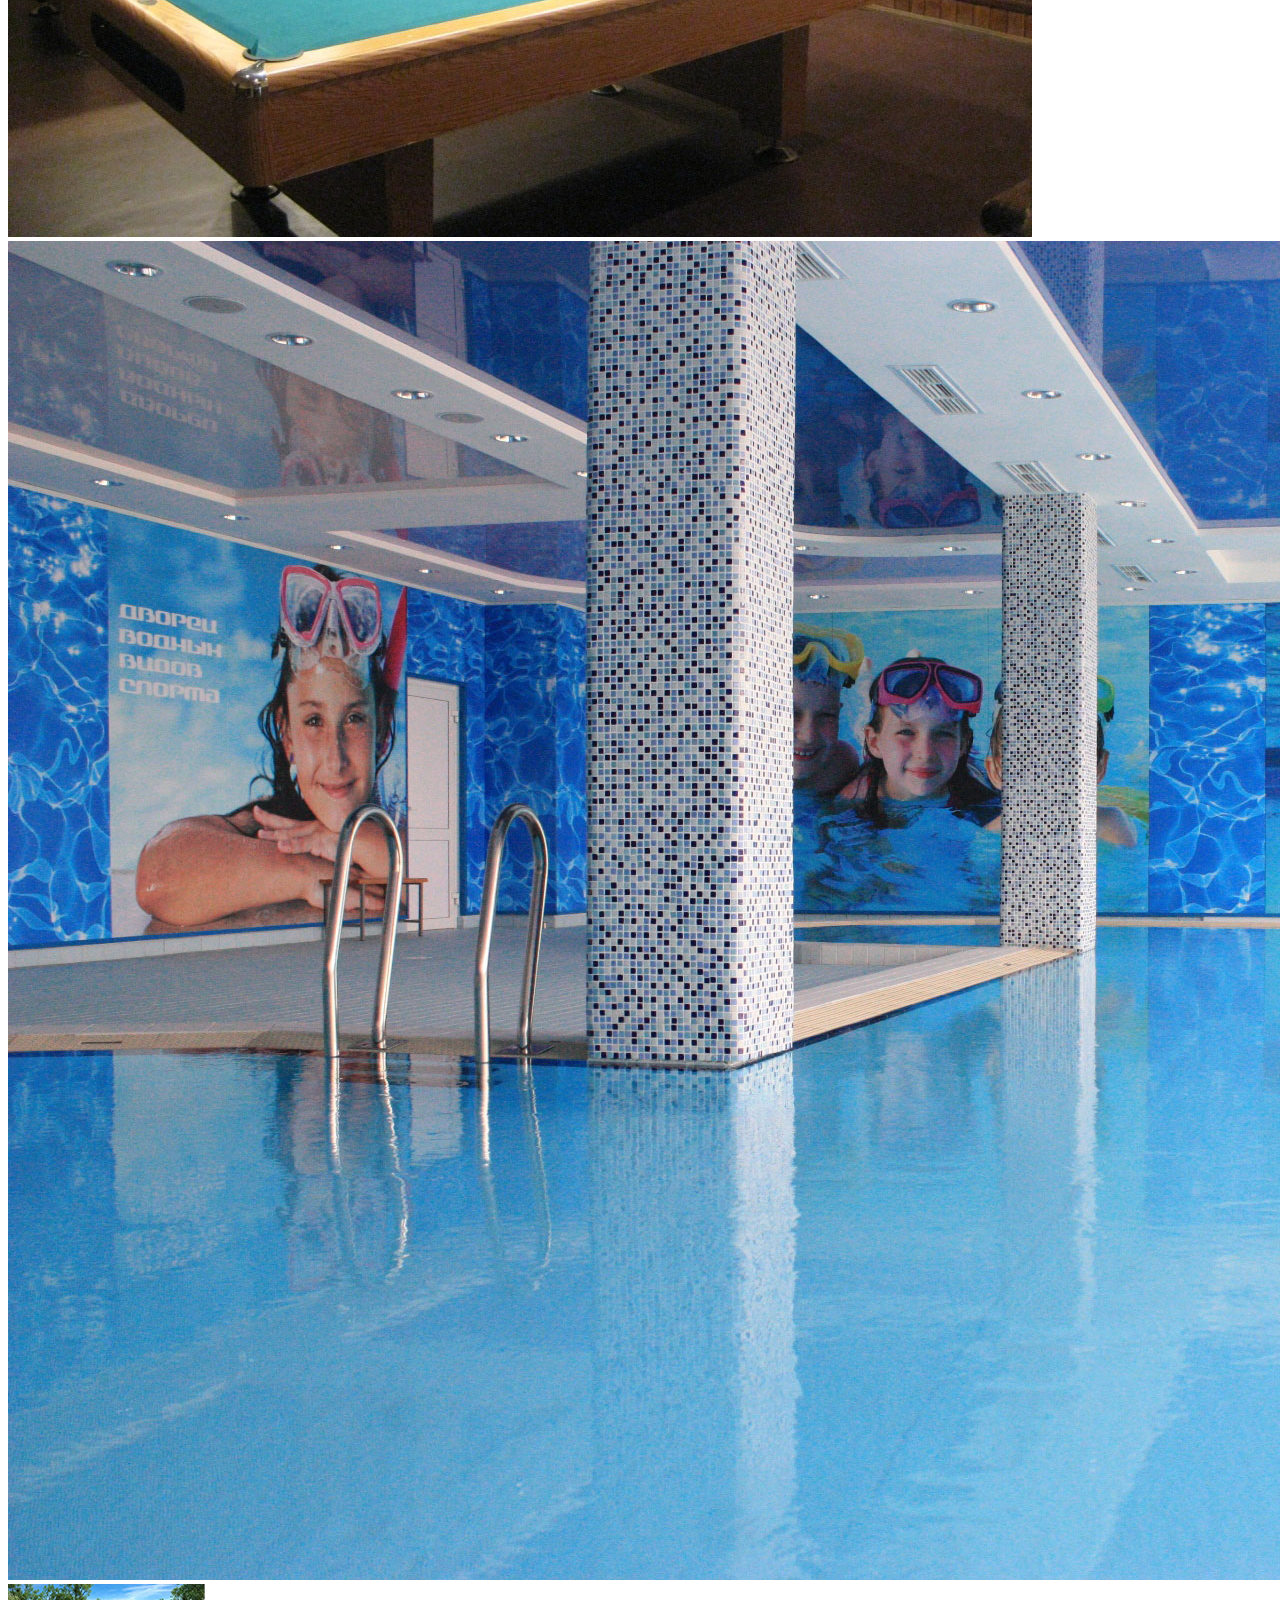
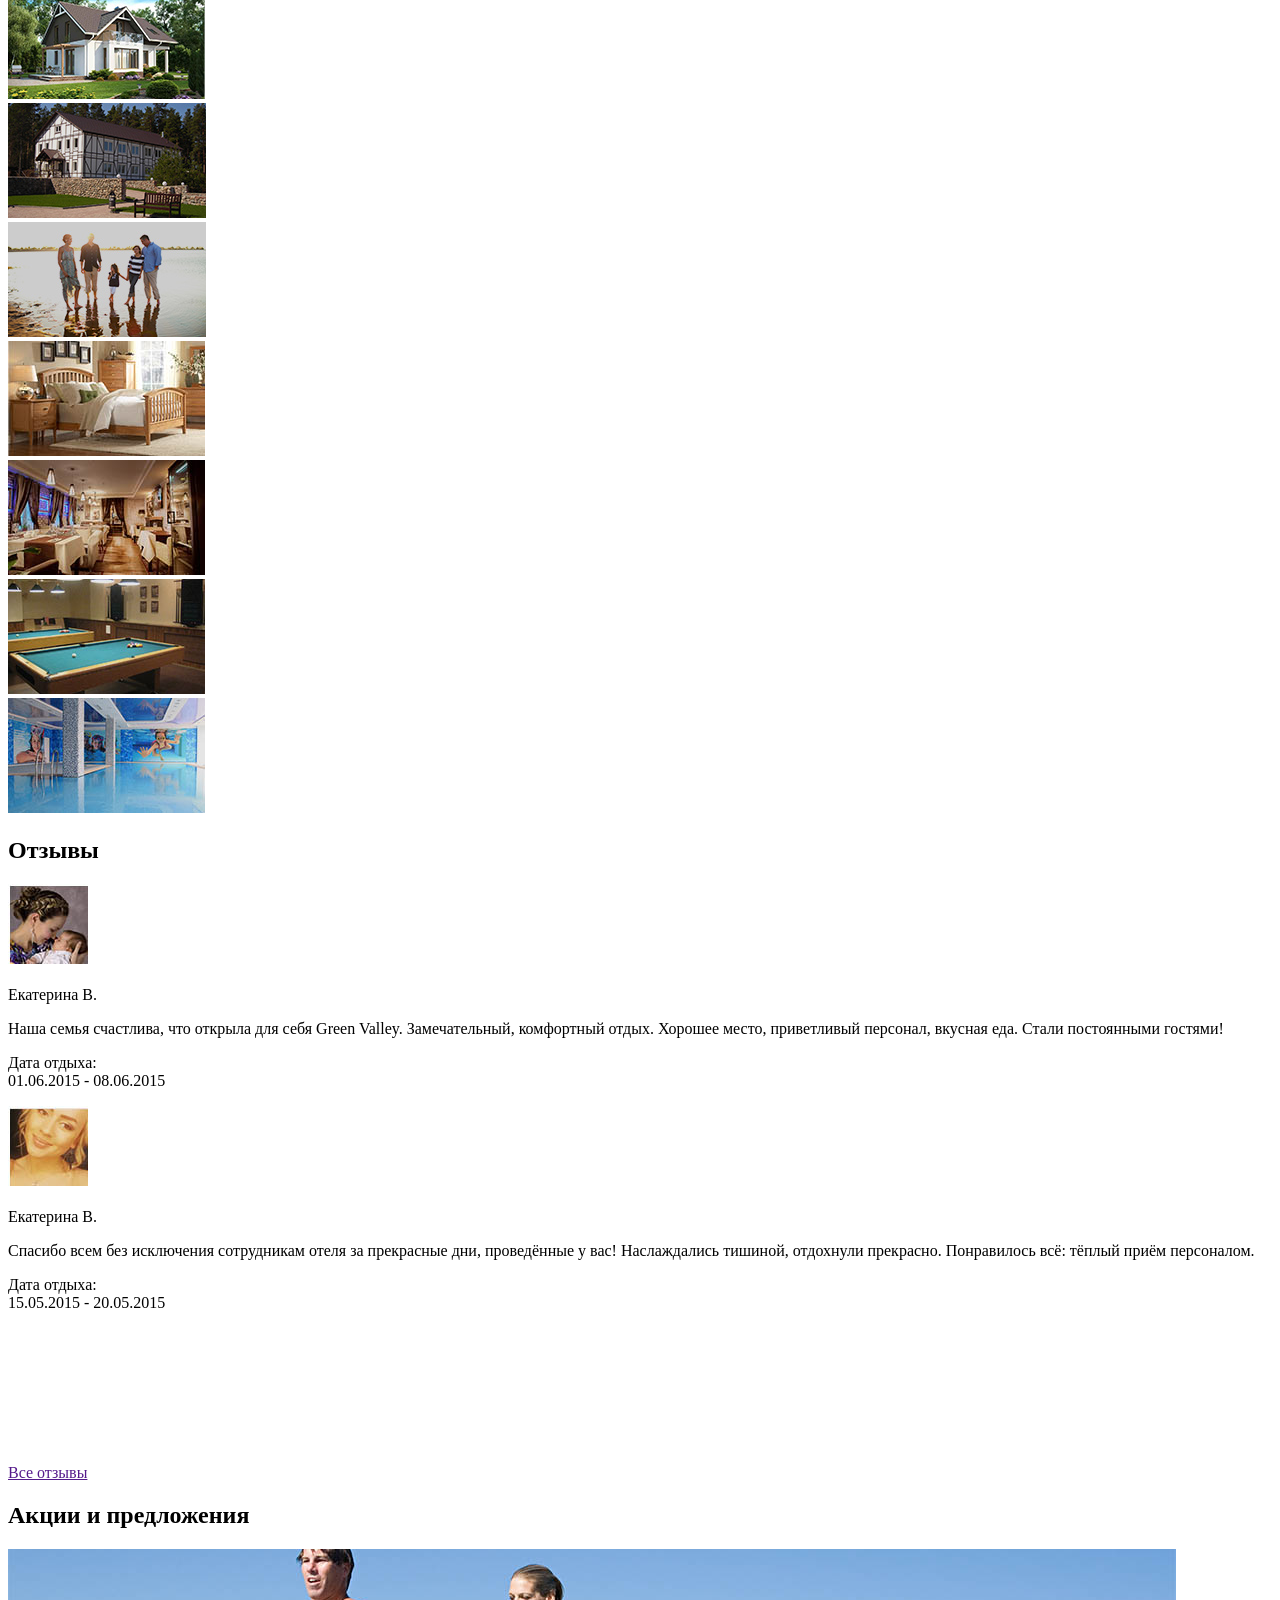
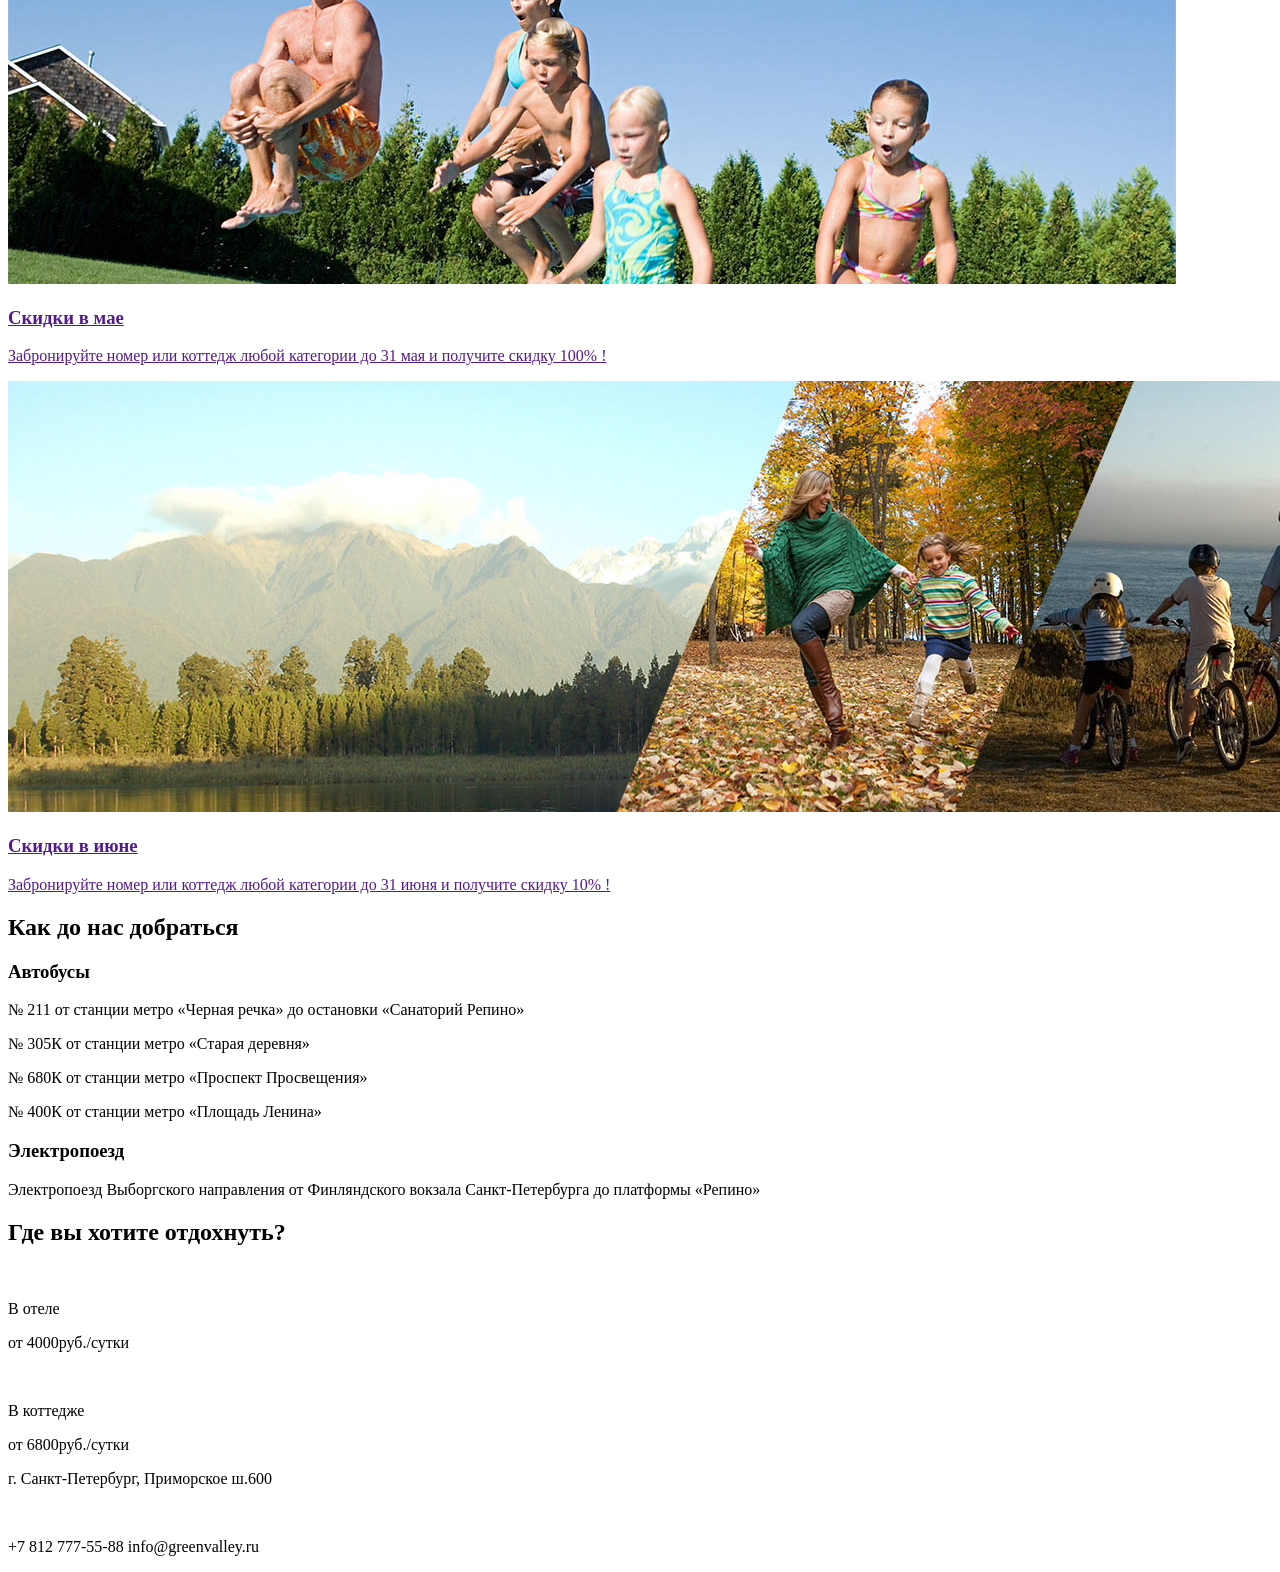
==== commit a2c76741: "slicked promo and gallery" ====
--- a/src/index.html
+++ b/src/index.html
@@ -123,15 +123,24 @@
 
 <div class="gallery">
     <div class="gallery__inner">
-        <img src="img/gallery4.jpg" alt="" class="gallery__img" id ='gallery-img'>
+       <!--  <img src="img/gallery4.jpg" alt="" class="gallery__img" id ='gallery-img'> -->
+       <div class="gallery__main" id ="gallery-main">
+            <div><img src="img/gallery1.jpg" alt="" class="gallery__main-img"></div>
+            <div><img src="img/gallery2.jpg" alt="" class="gallery__main-img"></div>
+            <div><img src="img/gallery3.jpg" alt="" class="gallery__main-img"></div>
+            <div><img src="img/gallery4.jpg" alt="" class="gallery__main-img"></div>
+            <div><img src="img/gallery5.jpg" alt="" class="gallery__main-img"></div>
+            <div><img src="img/gallery6.jpg" alt="" class="gallery__main-img"></div>
+            <div><img src="img/gallery7.jpg" alt="" class="gallery__main-img"></div>
+        </div>
         <div class="gallery__preview" id ="gallery-preview">
-            <div class="gallery__preview-thumbs"><a href="img/gallery1.jpg"><img src="img/gallery-small1.jpg" alt="" class="gallery__preview-img"></a></div>
-            <div class="gallery__preview-thumbs"><a href="img/gallery2.jpg"><img src="img/gallery-small2.jpg" alt="" class="gallery__preview-img"></a></div>
-            <div class="gallery__preview-thumbs"><a href="img/gallery3.jpg"><img src="img/gallery-small3.jpg" alt="" class="gallery__preview-img"></a></div>
-            <div class="gallery__preview-thumbs"><a href="img/gallery4.jpg"><img src="img/gallery-small4.jpg" alt="" class="gallery__preview-img"></a></div>
-            <div class="gallery__preview-thumbs"><a href="img/gallery5.jpg"><img src="img/gallery-small5.jpg" alt="" class="gallery__preview-img"></a></div>
-            <div class="gallery__preview-thumbs"><a href="img/gallery6.jpg"><img src="img/gallery-small6.jpg" alt="" class="gallery__preview-img"></a></div>
-            <div class="gallery__preview-thumbs"><a href="img/gallery7.jpg"><img src="img/gallery-small7.jpg" alt="" class="gallery__preview-img"></a></div>
+            <div class="gallery__preview-thumbs"><img src="img/gallery-small1.jpg" alt="" class="gallery__preview-img"></div>
+            <div class="gallery__preview-thumbs"><img src="img/gallery-small2.jpg" alt="" class="gallery__preview-img"></div>
+            <div class="gallery__preview-thumbs"><img src="img/gallery-small3.jpg" alt="" class="gallery__preview-img"></div>
+            <div class="gallery__preview-thumbs"><img src="img/gallery-small4.jpg" alt="" class="gallery__preview-img"></div>
+            <div class="gallery__preview-thumbs"><img src="img/gallery-small5.jpg" alt="" class="gallery__preview-img"></div>
+            <div class="gallery__preview-thumbs"><img src="img/gallery-small6.jpg" alt="" class="gallery__preview-img"></div>
+            <div class="gallery__preview-thumbs"><img src="img/gallery-small7.jpg" alt="" class="gallery__preview-img"></div>
         </div>
     </div>
 </div>
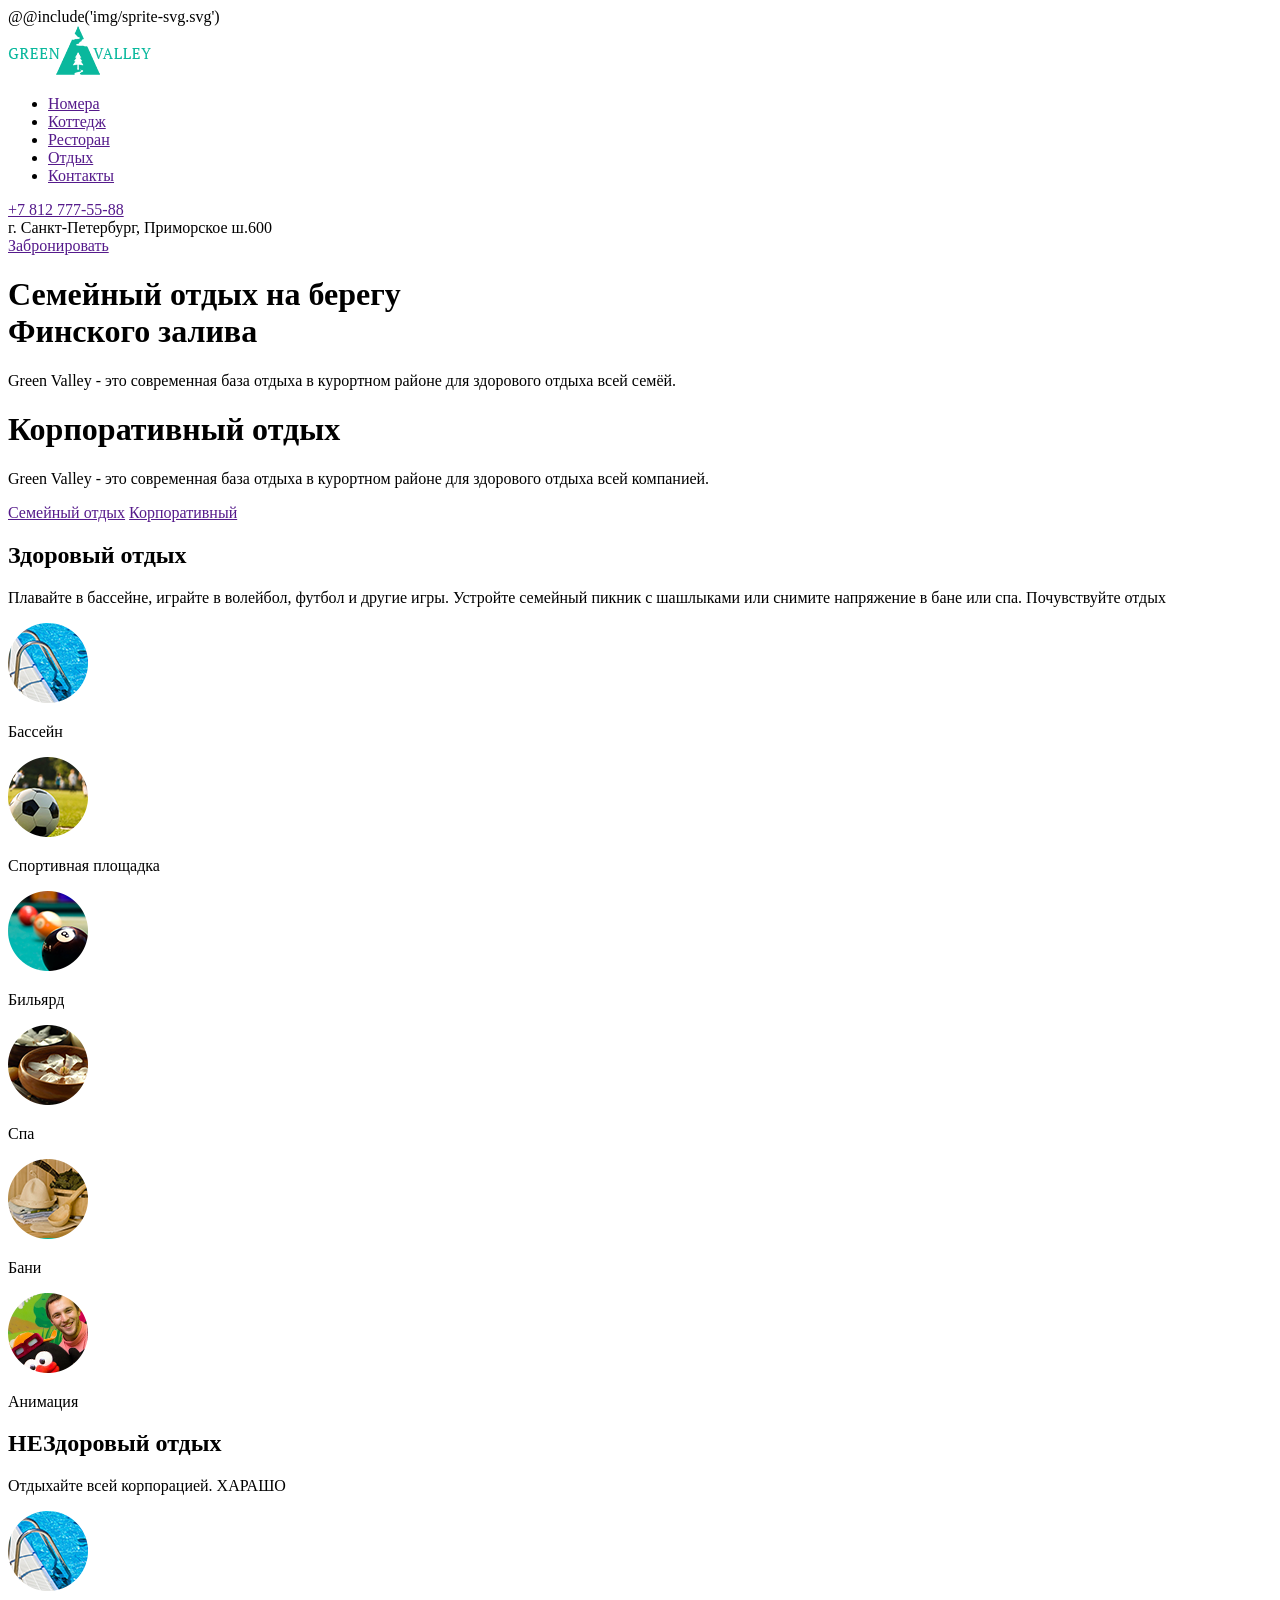
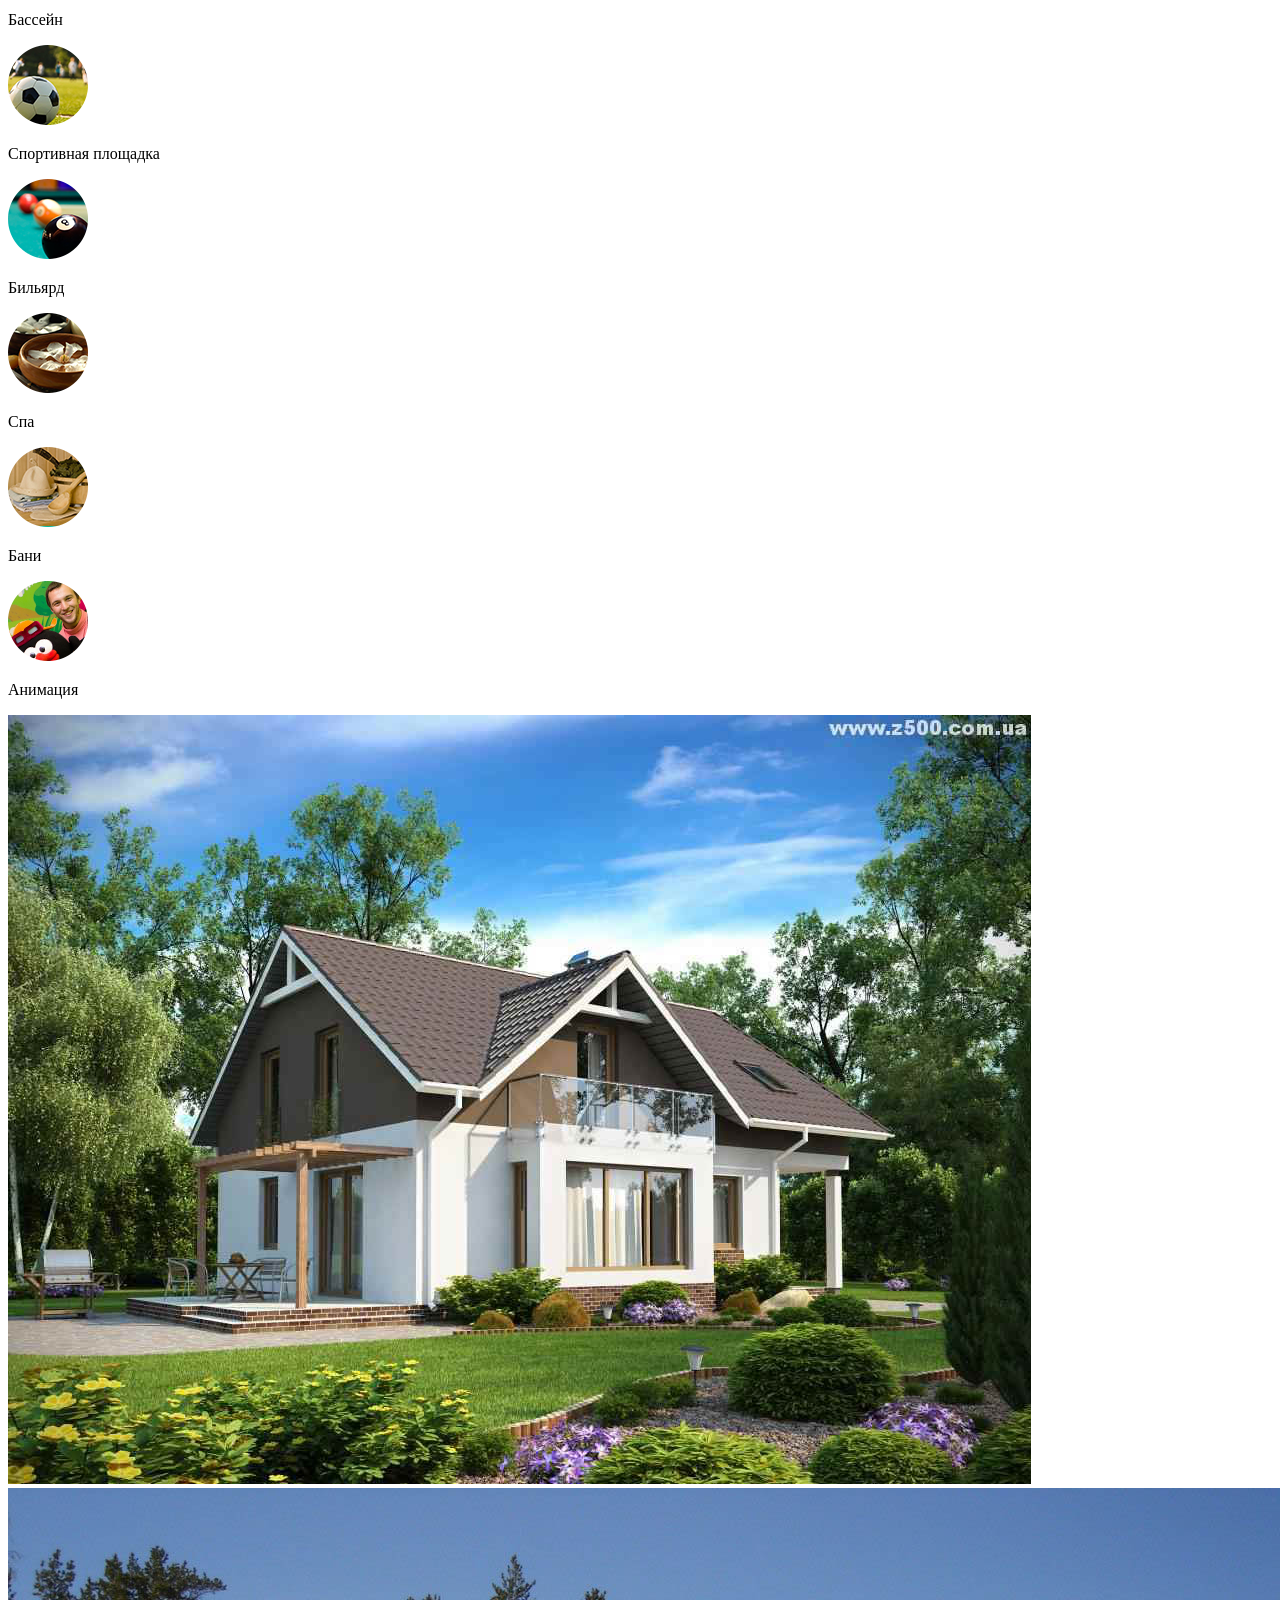
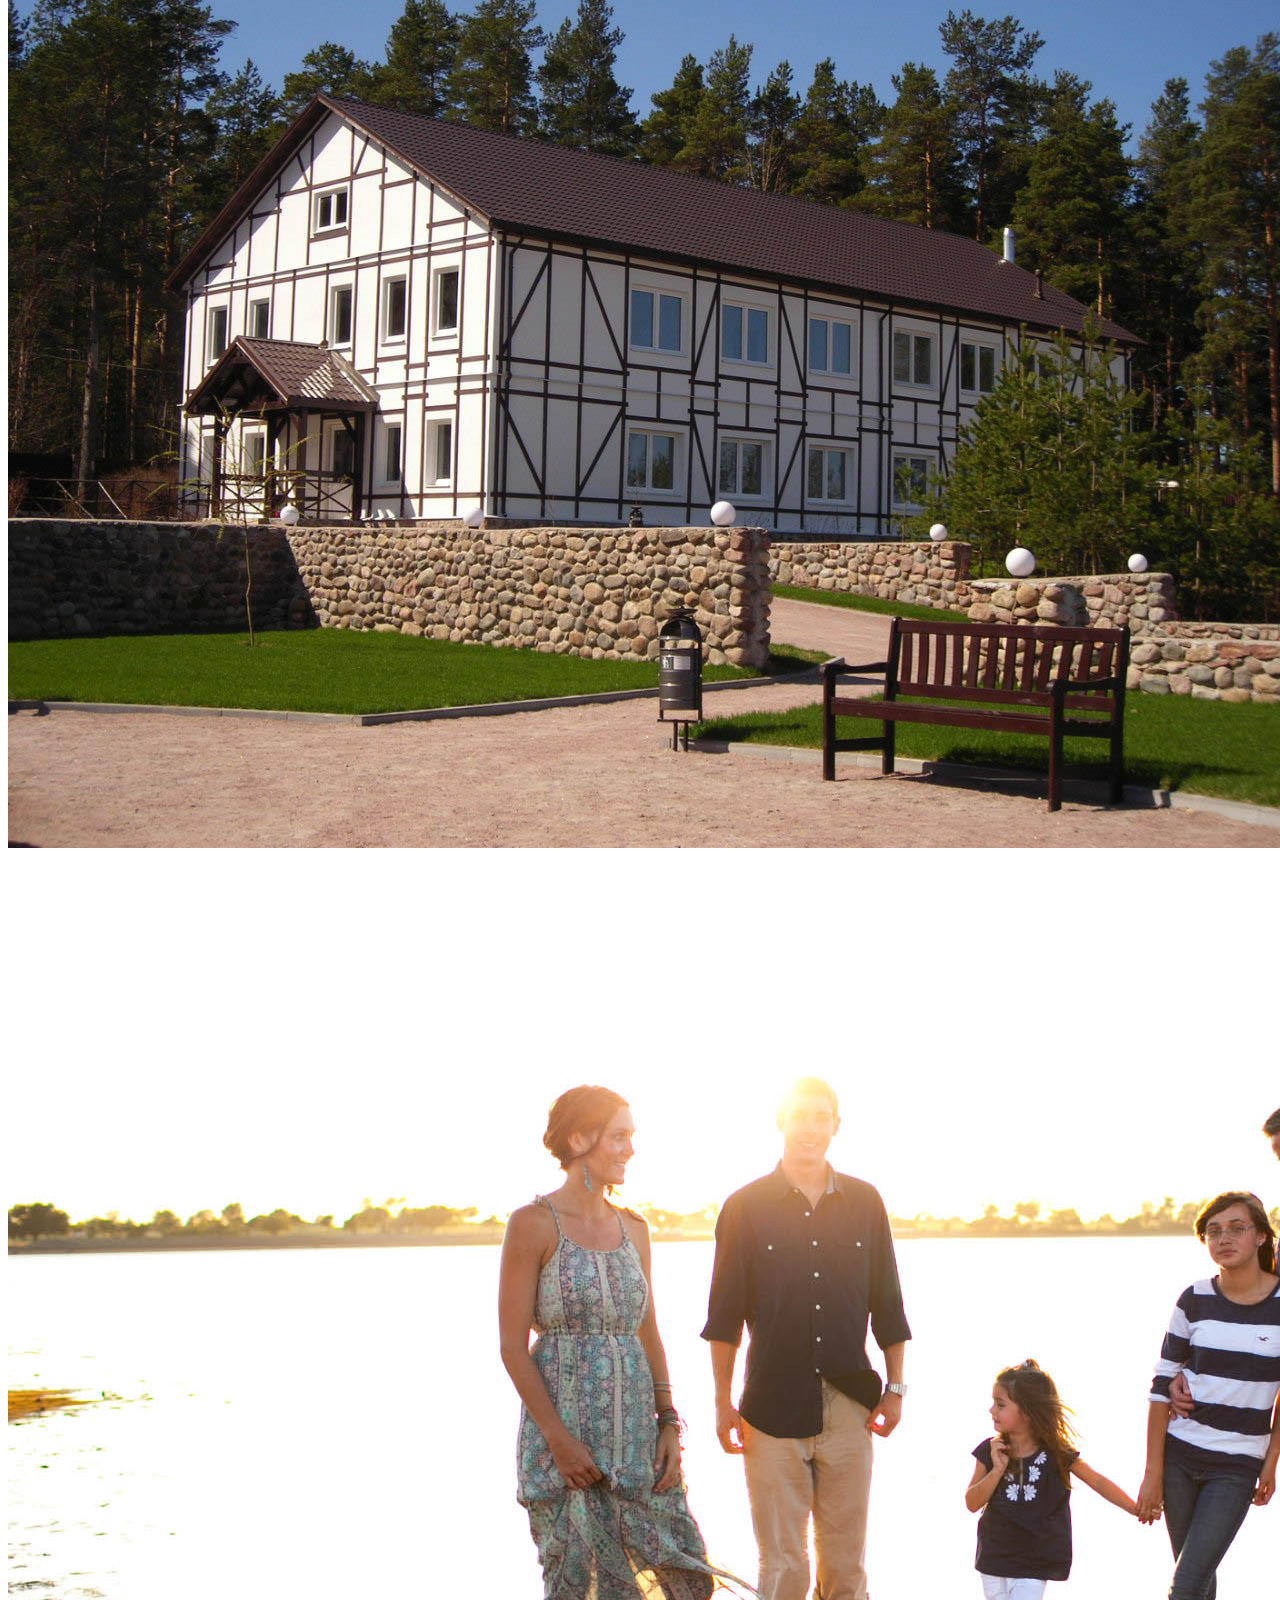
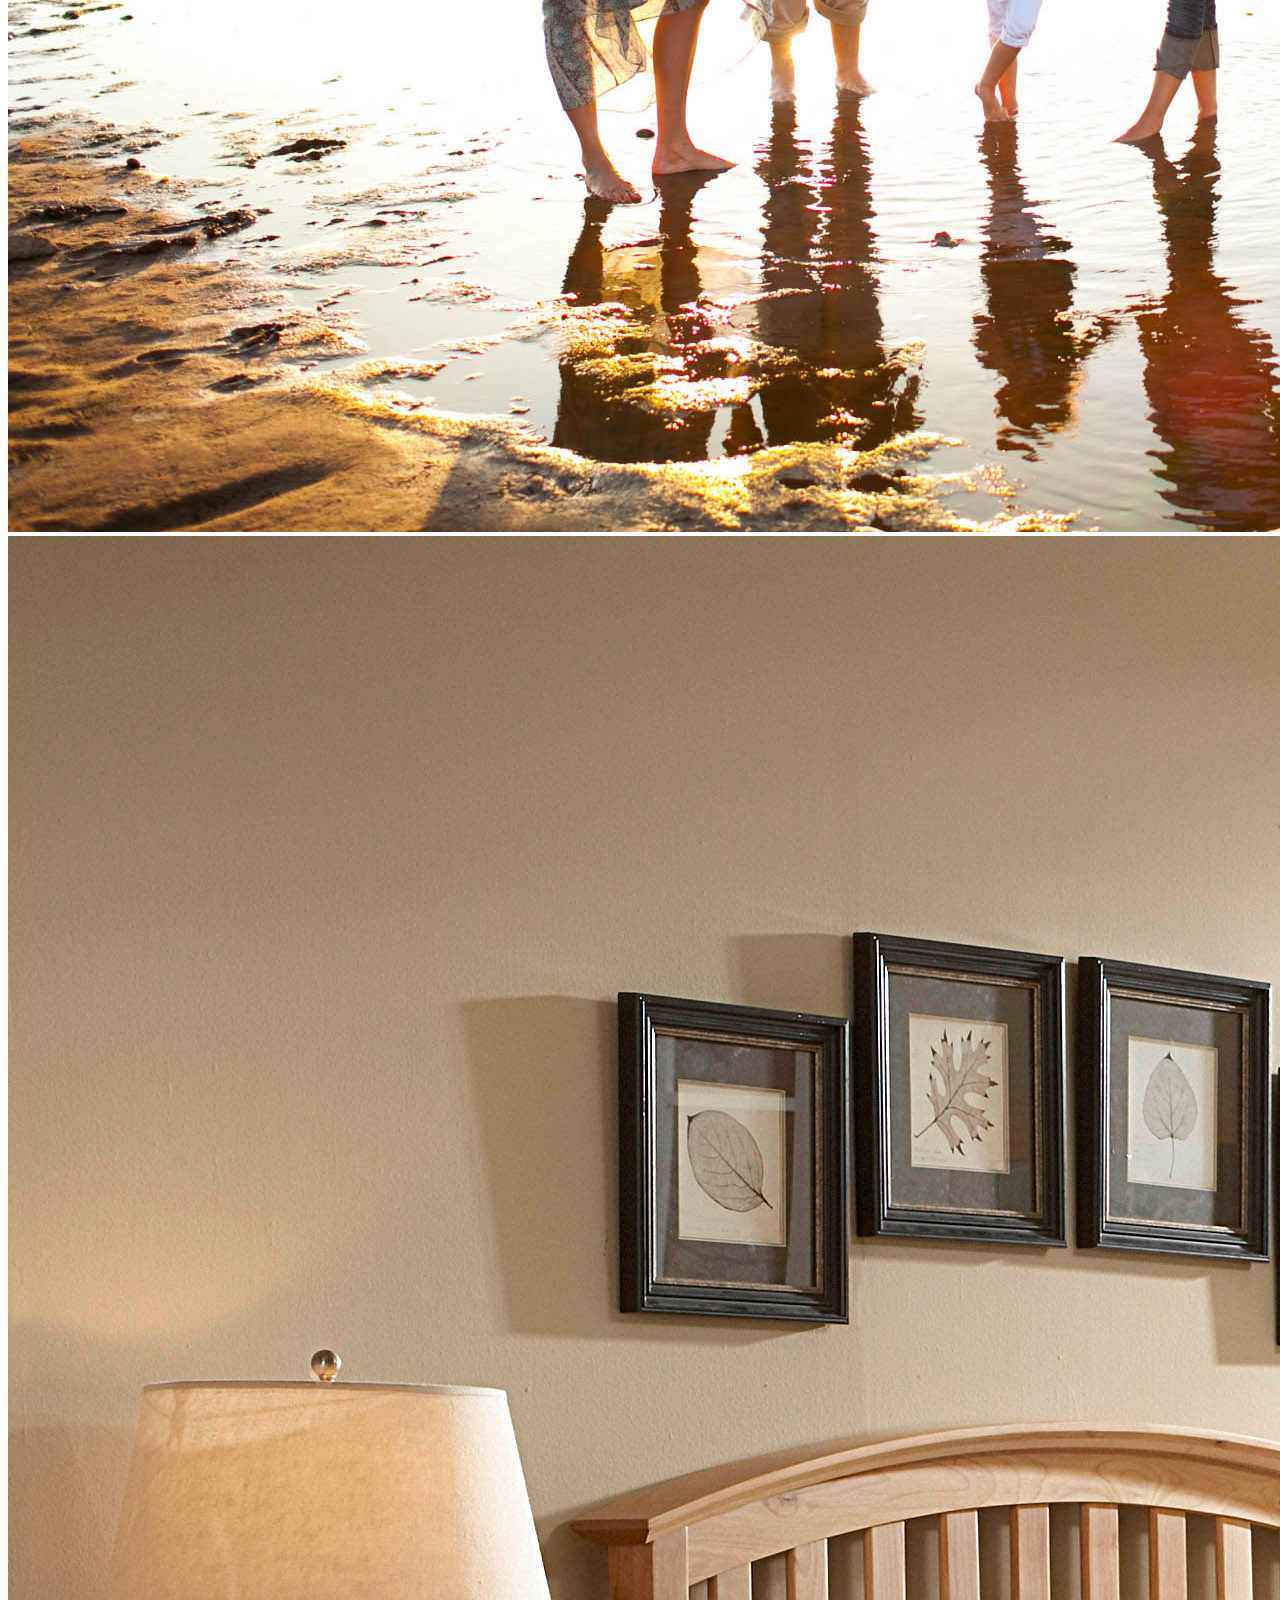
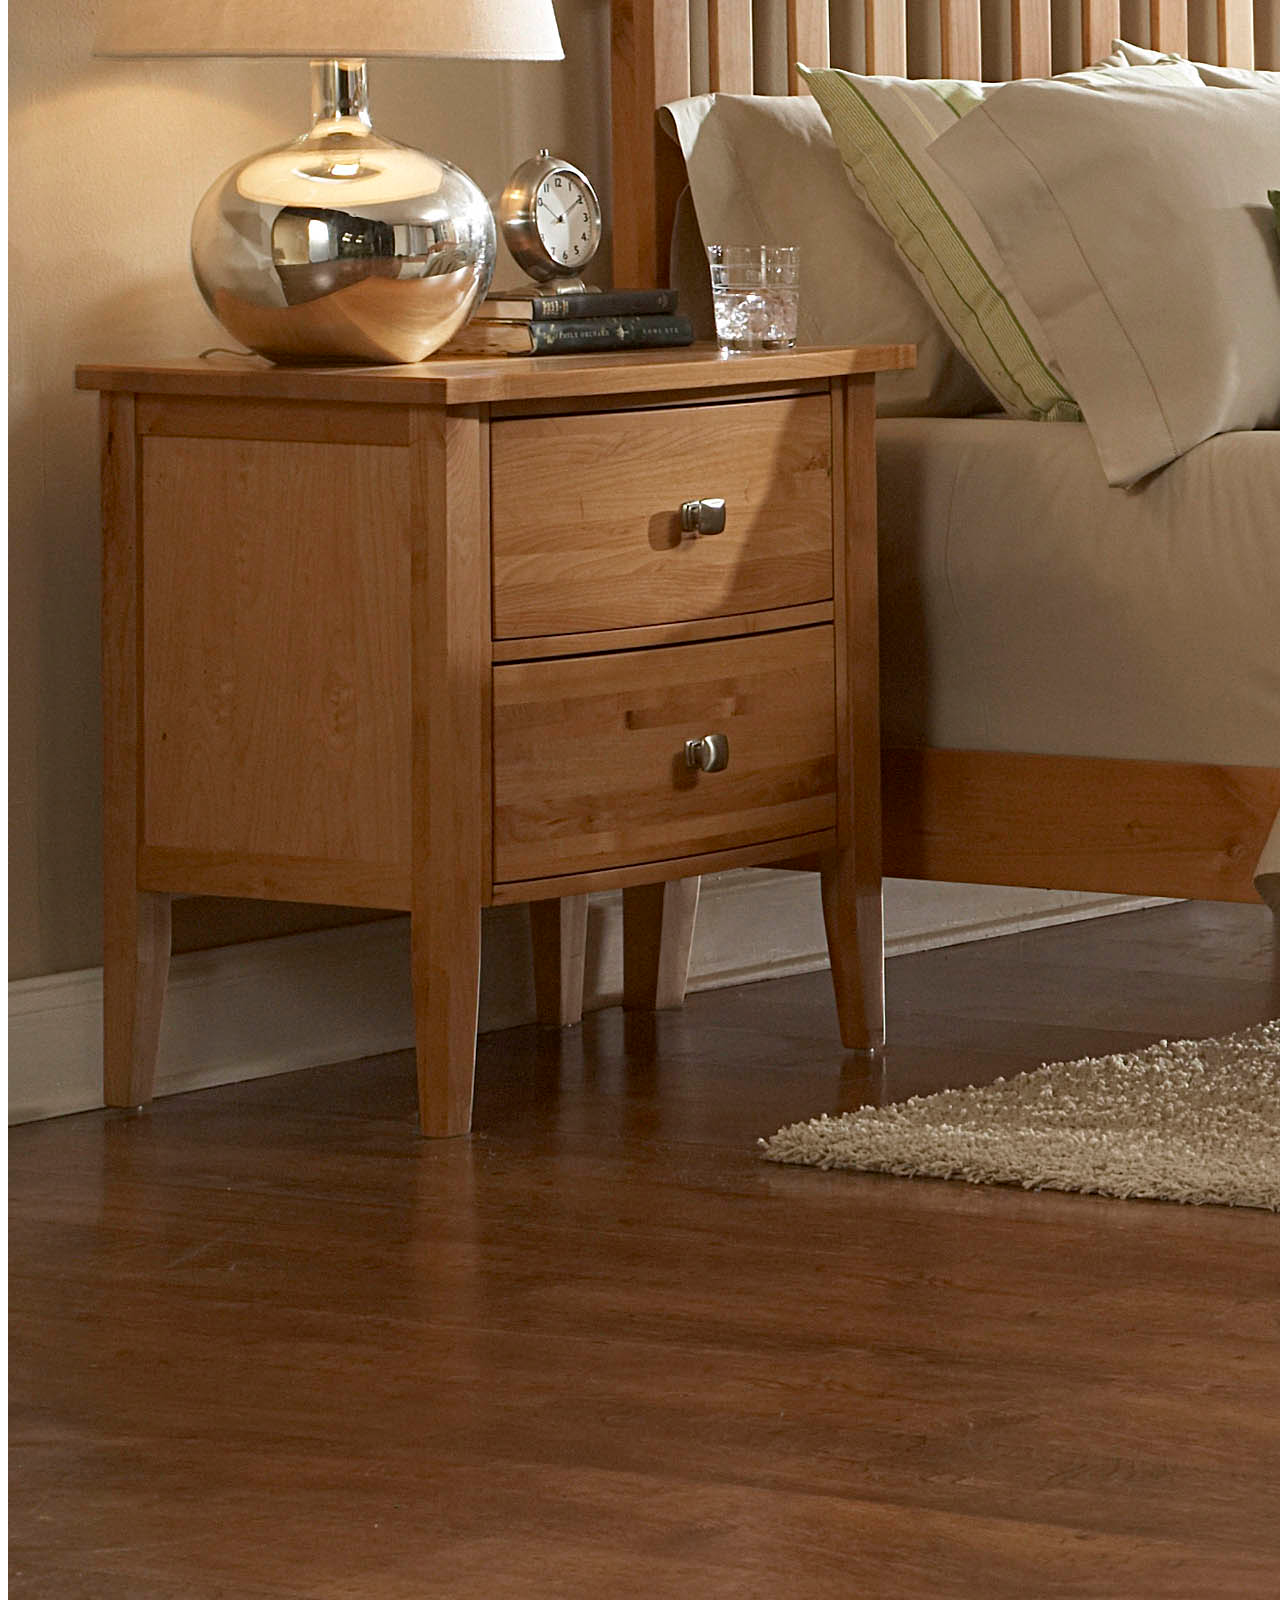
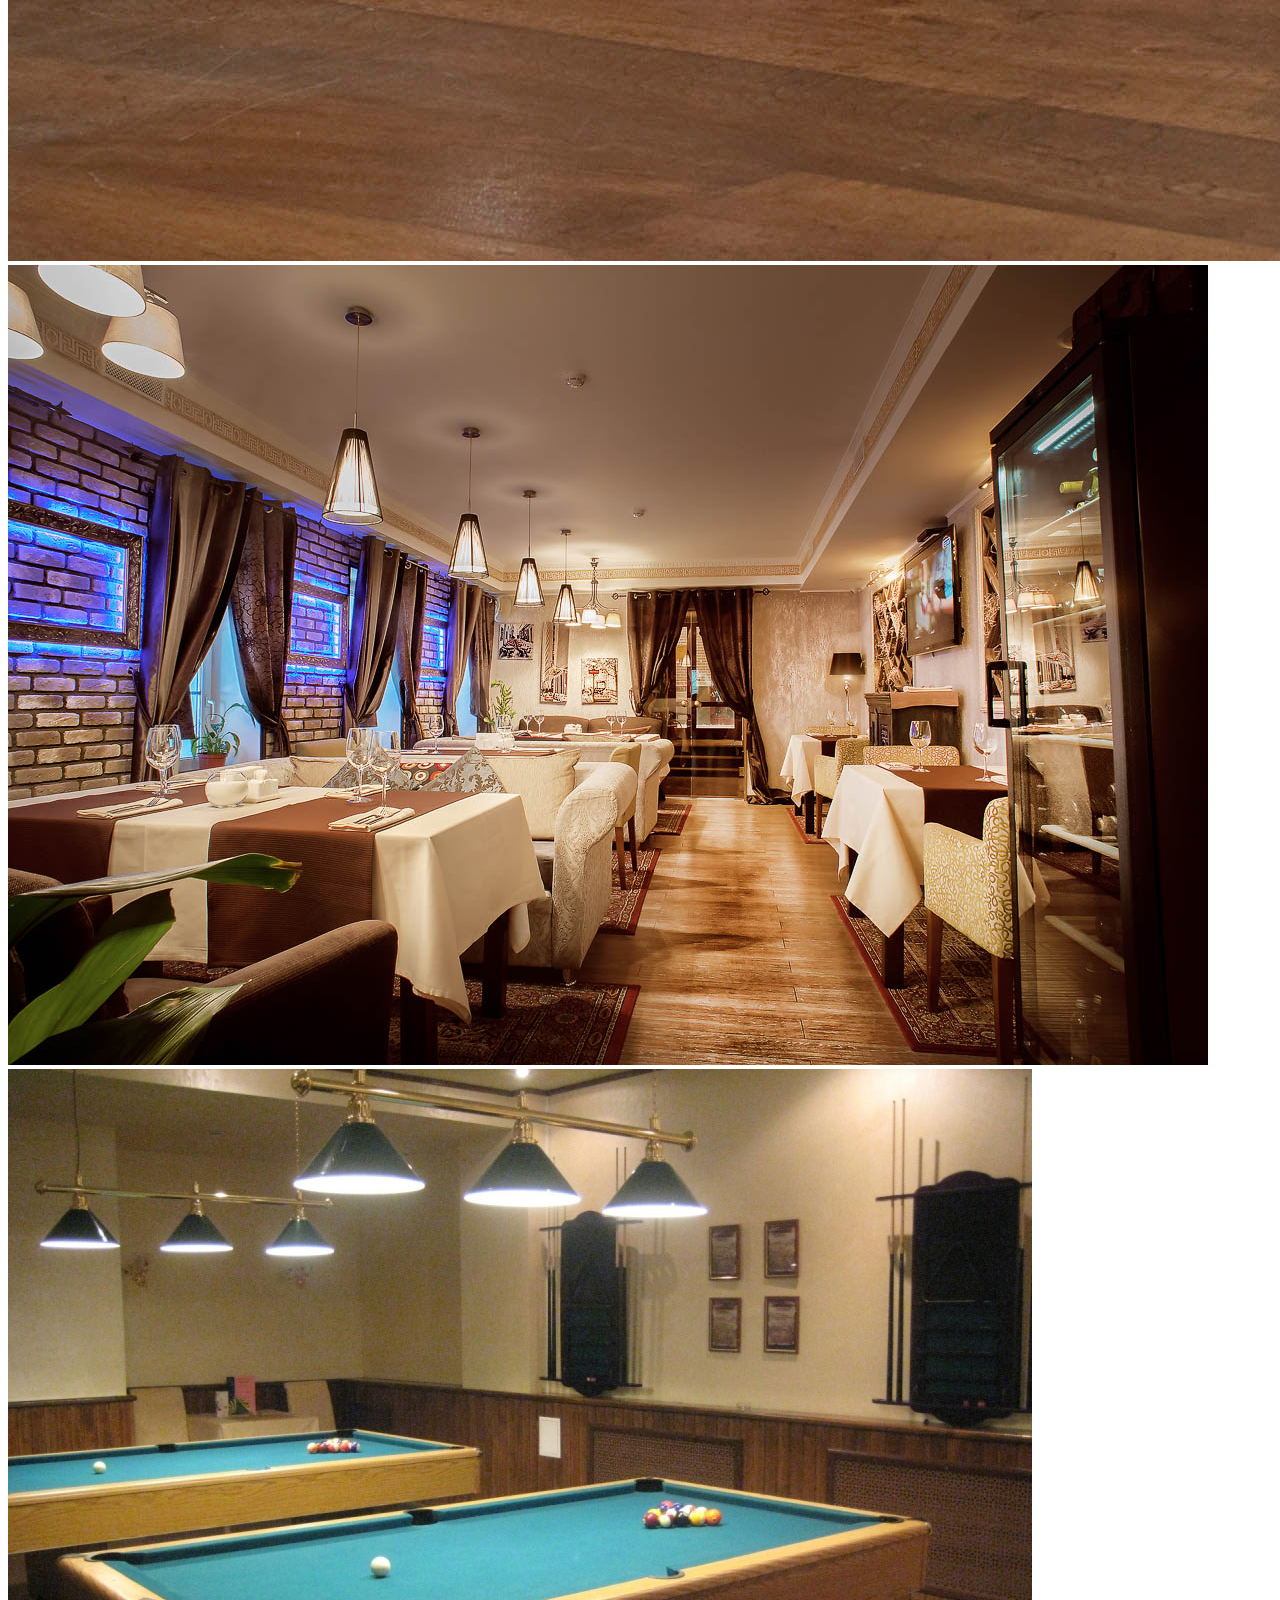
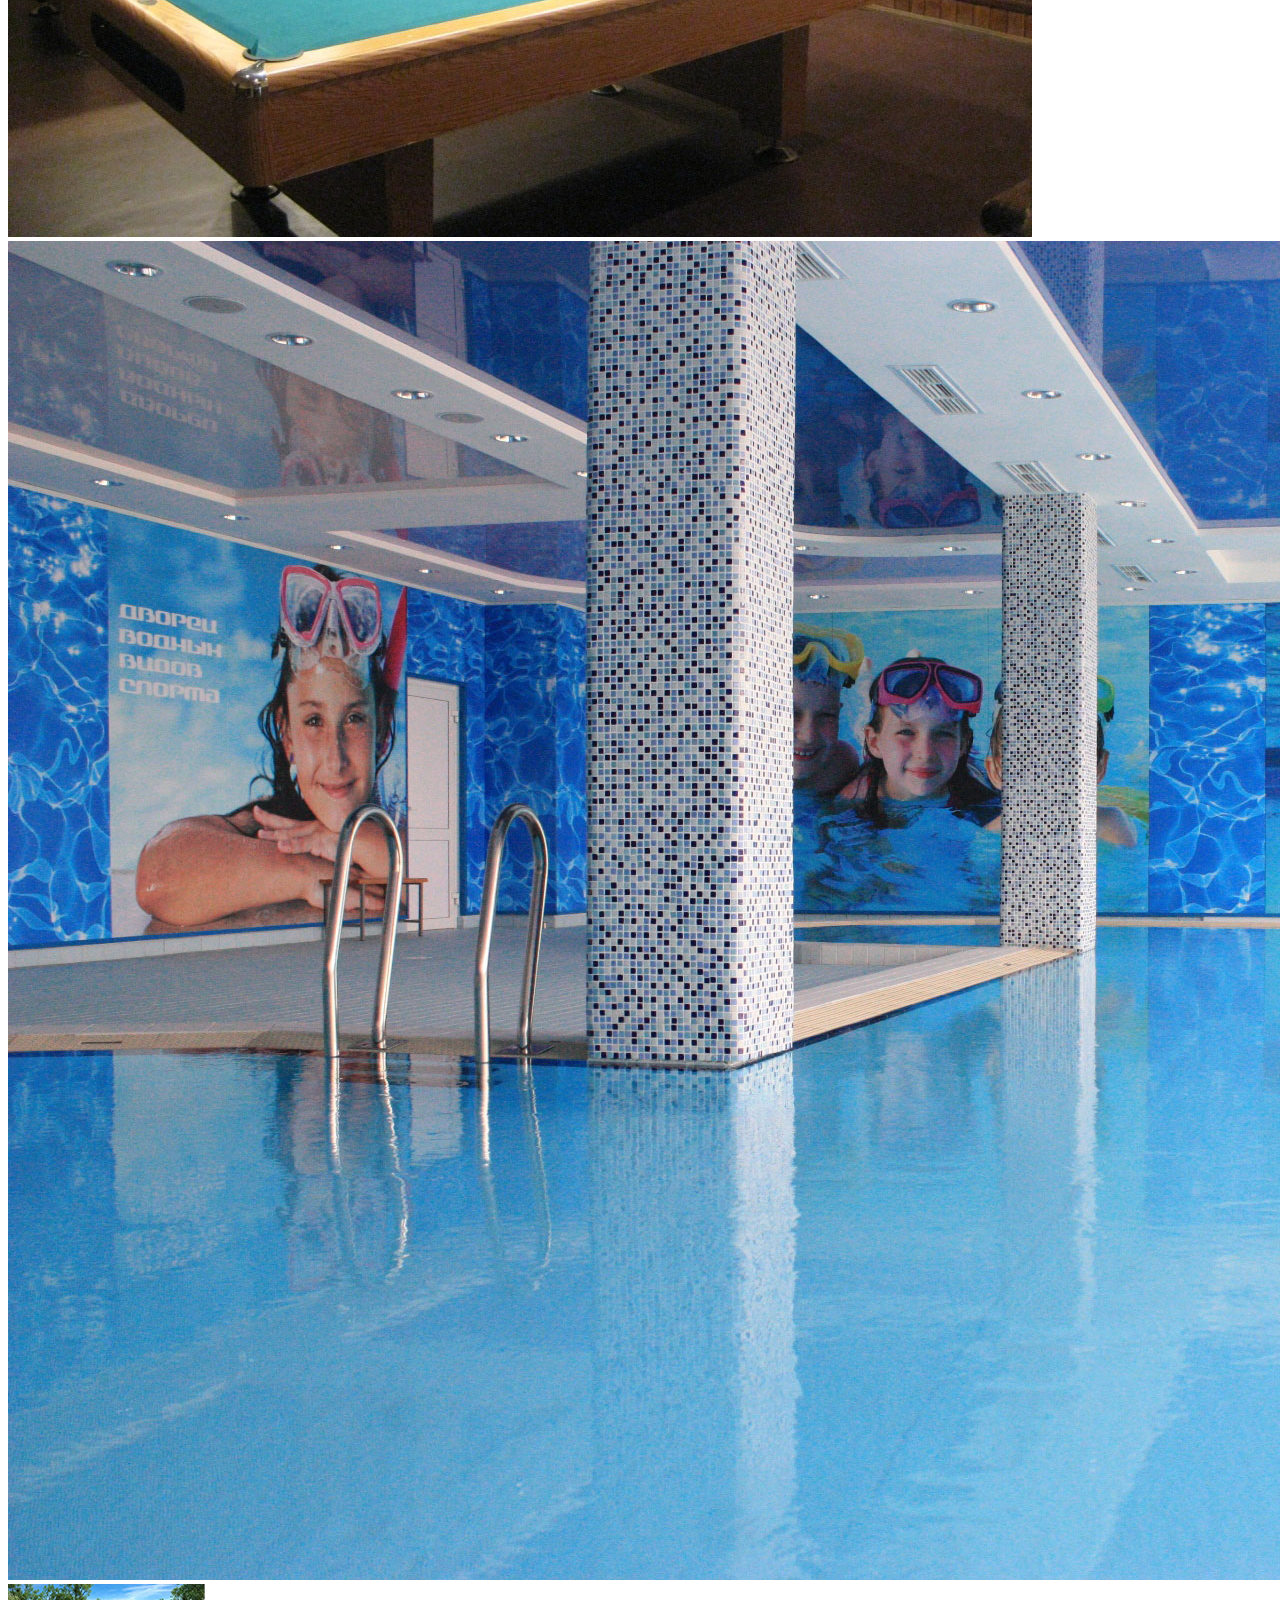
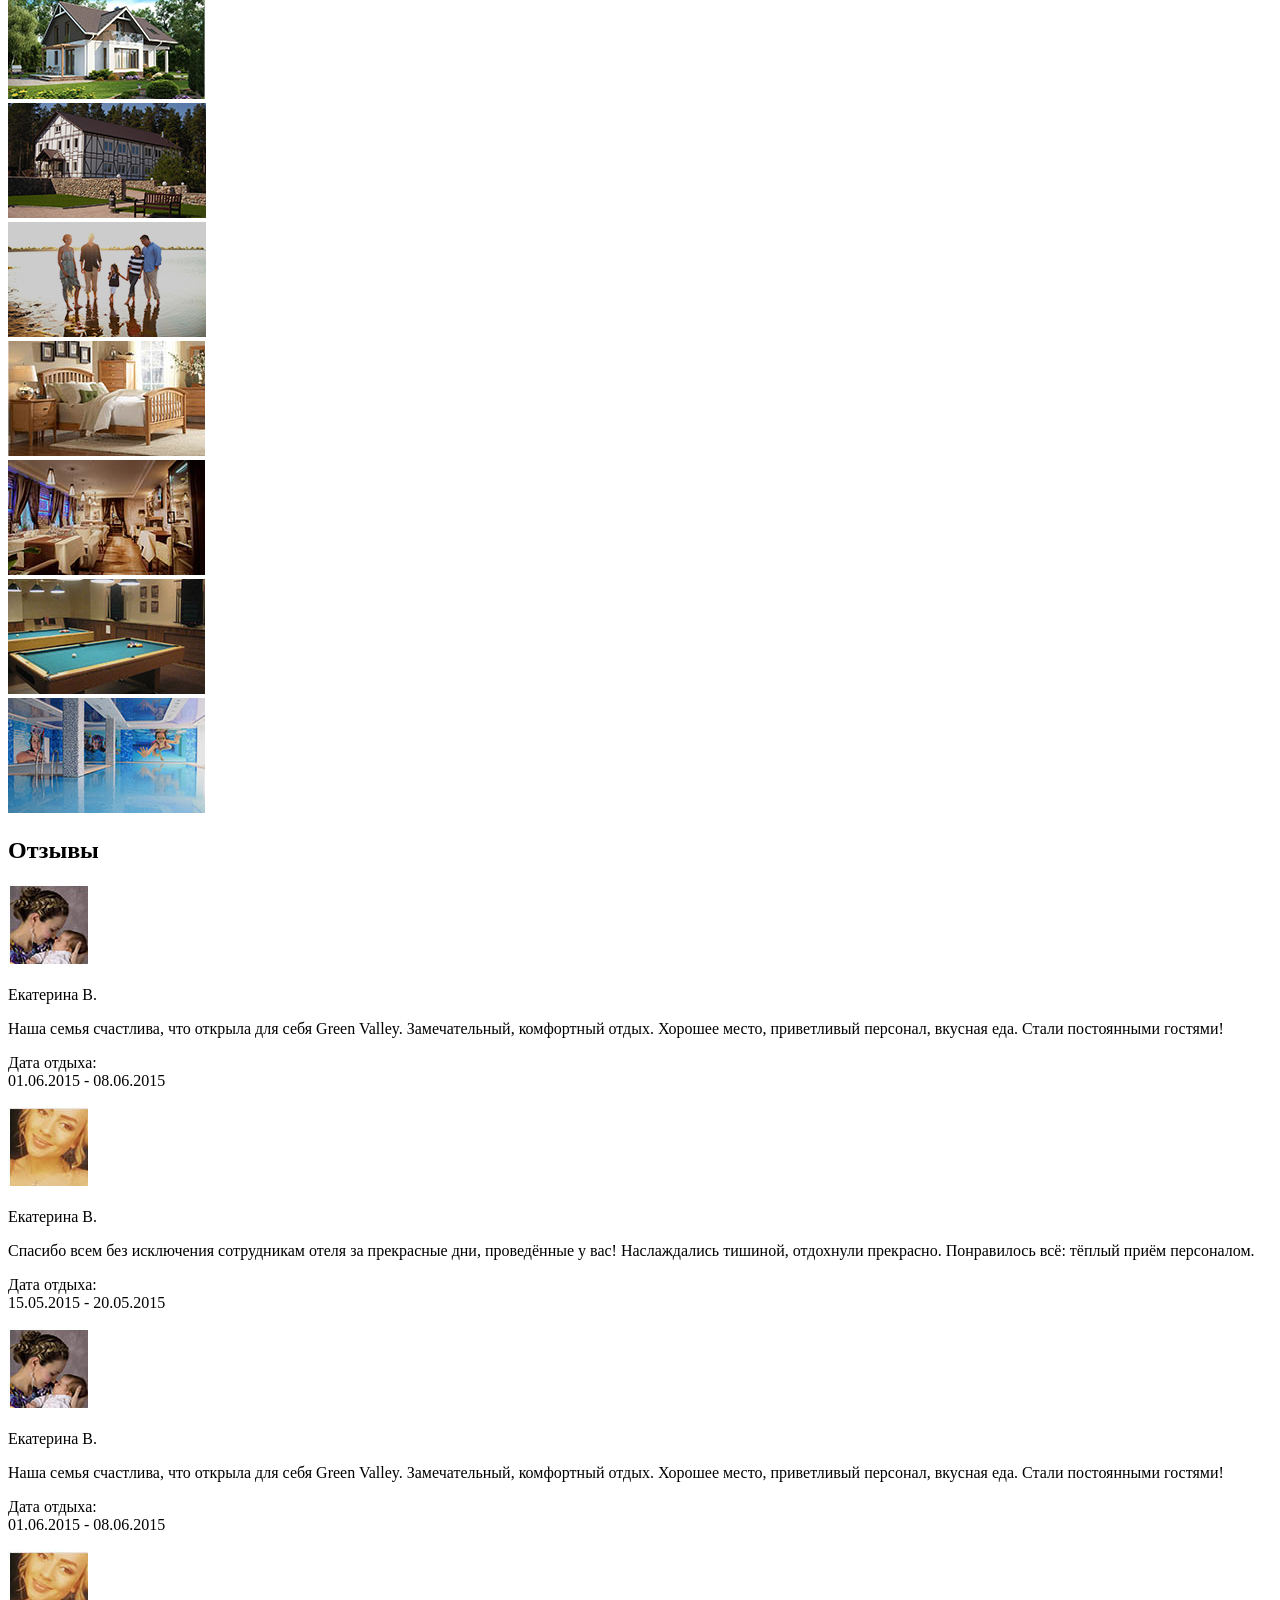
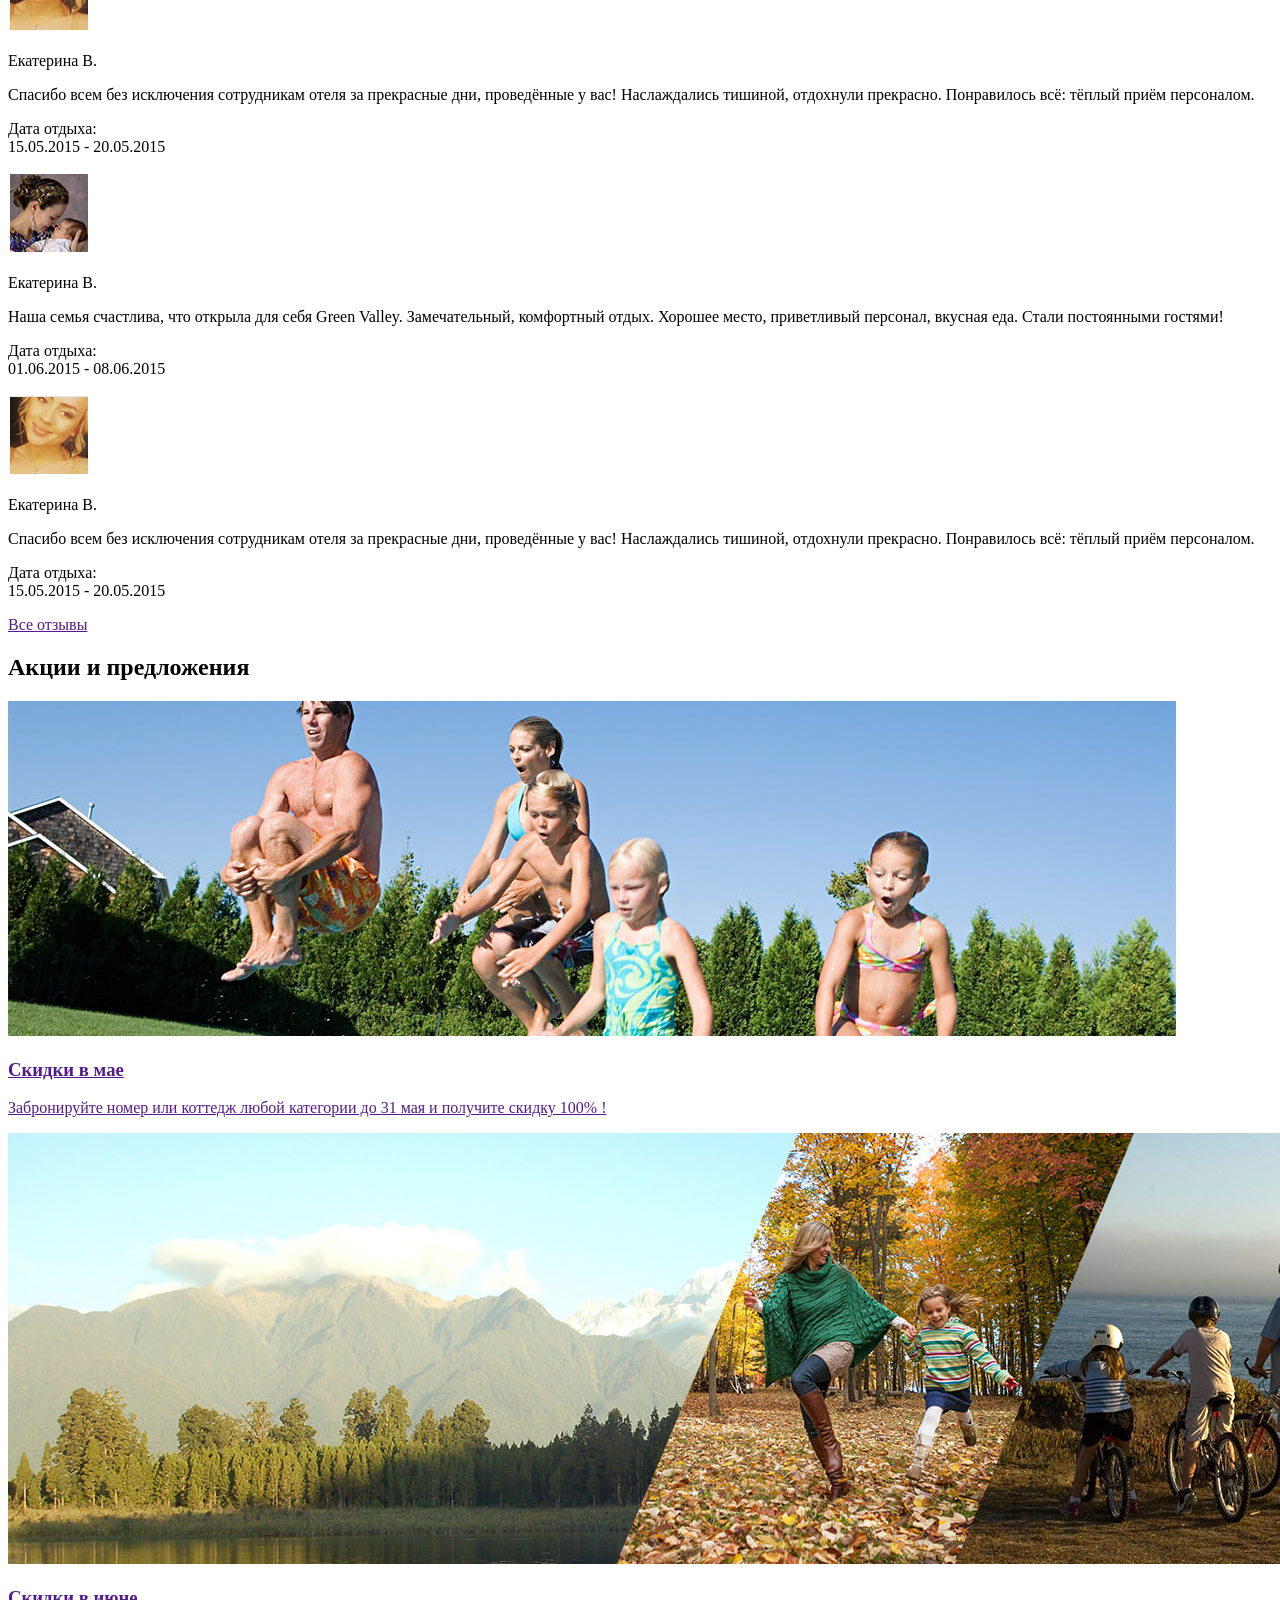
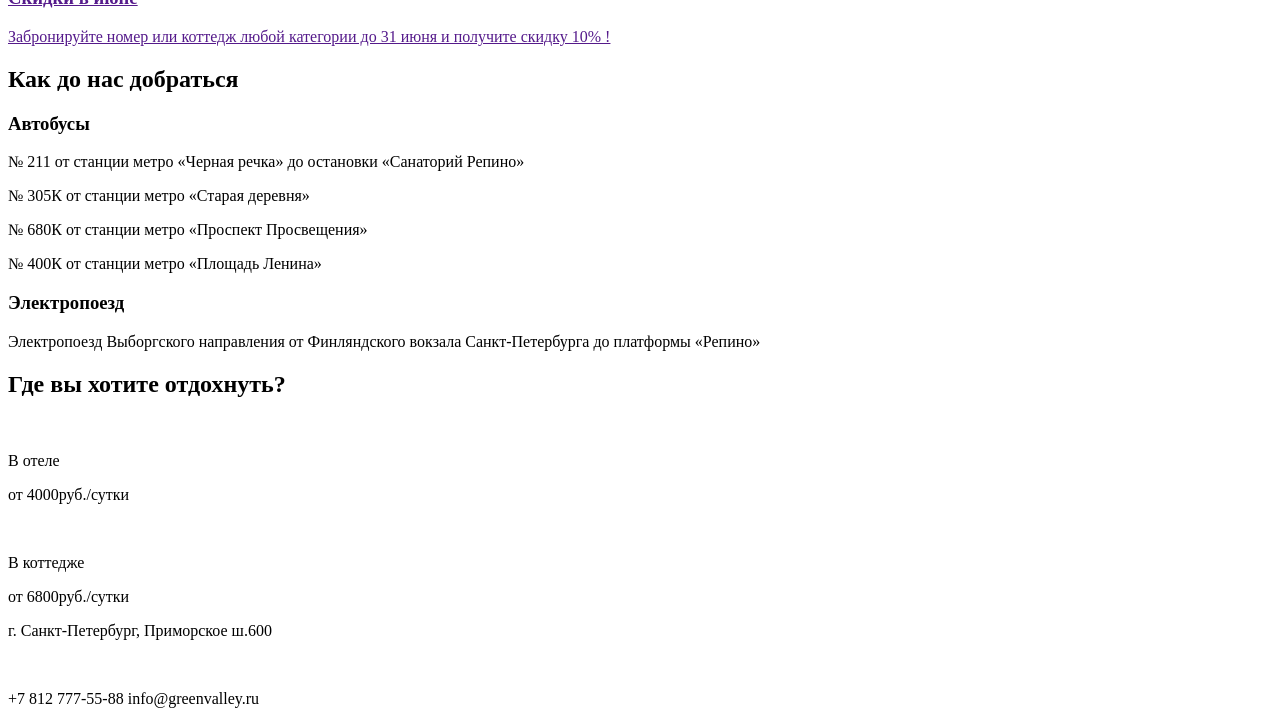
==== commit 6ddf2afd: "testimonails slicked arrows position not fixed" ====
--- a/src/index.html
+++ b/src/index.html
@@ -123,8 +123,7 @@
 
 <div class="gallery">
     <div class="gallery__inner">
-       <!--  <img src="img/gallery4.jpg" alt="" class="gallery__img" id ='gallery-img'> -->
-       <div class="gallery__main" id ="gallery-main">
+        <div class="gallery__main" id ="gallery-main">
             <div><img src="img/gallery1.jpg" alt="" class="gallery__main-img"></div>
             <div><img src="img/gallery2.jpg" alt="" class="gallery__main-img"></div>
             <div><img src="img/gallery3.jpg" alt="" class="gallery__main-img"></div>
@@ -148,7 +147,7 @@
 <section class="testimonials">
     <div class="testimonials__inner">
         <h2 class="testimonials__title">Отзывы</h2>
-        <div class="testimonials__slider">
+        <div class="testimonials__slider" id = "testimonials-slider">
             <div class="review review--active">
                 <div class="review__author">
                     <img src="img/review-pict1.jpg" alt="" class="review__img">
@@ -165,37 +164,36 @@
                 <p class="review__text">Спасибо всем без исключения сотрудникам отеля за прекрасные дни, проведённые у вас! Наслаждались тишиной, отдохнули прекрасно. Понравилось всё: тёплый приём персоналом.</p>
                 <p class="review__dates">Дата отдыха:<br>15.05.2015 - 20.05.2015</p>
             </div>
-            <div class="review">
-                <div class="review__author">
-                    <img src="" alt="" class="review__img">
-                    <p class="review__caption"></p>
-                </div>
-                <p class="review__text"></p>
-                <p class="review__dates"></p>
-            </div>
-            <div class="review">
-                <div class="review__author">
-                    <img src="" alt="" class="review__img">
-                    <p class="review__caption"></p>
-                </div>
-                <p class="review__text"></p>
-                <p class="review__dates"></p>
-            </div>
-            <div class="review">
-                <div class="review__author">
-                    <img src="" alt="" class="review__img">
-                    <p class="review__caption"></p>
-                </div>
-                <p class="review__text"></p>
-                <p class="review__dates"></p>
-            </div>
-            <div class="review">
-                <div class="review__author">
-                    <img src="" alt="" class="review__img">
-                    <p class="review__caption"></p>
-                </div>
-                <p class="review__text"></p>
-                <p class="review__dates"></p>
+            <div class="review review--active">
+                <div class="review__author">
+                    <img src="img/review-pict1.jpg" alt="" class="review__img">
+                    <p class="review__caption">Екатерина В.</p>
+                </div>
+                <p class="review__text">Наша семья счастлива, что открыла для себя Green Valley. Замечательный, комфортный отдых. Хорошее место, приветливый персонал, вкусная еда. Стали постоянными гостями!</p>
+                <p class="review__dates">Дата отдыха:<br>01.06.2015 - 08.06.2015</p>
+            </div>
+            <div class="review  ">
+                <div class="review__author">
+                    <img src="img/review-pict2.jpg" alt="" class="review__img">
+                    <p class="review__caption">Екатерина В.</p>
+                </div>
+                <p class="review__text">Спасибо всем без исключения сотрудникам отеля за прекрасные дни, проведённые у вас! Наслаждались тишиной, отдохнули прекрасно. Понравилось всё: тёплый приём персоналом.</p>
+                <p class="review__dates">Дата отдыха:<br>15.05.2015 - 20.05.2015</p>
+            </div><div class="review review--active">
+                <div class="review__author">
+                    <img src="img/review-pict1.jpg" alt="" class="review__img">
+                    <p class="review__caption">Екатерина В.</p>
+                </div>
+                <p class="review__text">Наша семья счастлива, что открыла для себя Green Valley. Замечательный, комфортный отдых. Хорошее место, приветливый персонал, вкусная еда. Стали постоянными гостями!</p>
+                <p class="review__dates">Дата отдыха:<br>01.06.2015 - 08.06.2015</p>
+            </div>
+            <div class="review  ">
+                <div class="review__author">
+                    <img src="img/review-pict2.jpg" alt="" class="review__img">
+                    <p class="review__caption">Екатерина В.</p>
+                </div>
+                <p class="review__text">Спасибо всем без исключения сотрудникам отеля за прекрасные дни, проведённые у вас! Наслаждались тишиной, отдохнули прекрасно. Понравилось всё: тёплый приём персоналом.</p>
+                <p class="review__dates">Дата отдыха:<br>15.05.2015 - 20.05.2015</p>
             </div>
         </div>
         <a href="" class="btn btn--transparent testimonials__btn">Все отзывы</a>
